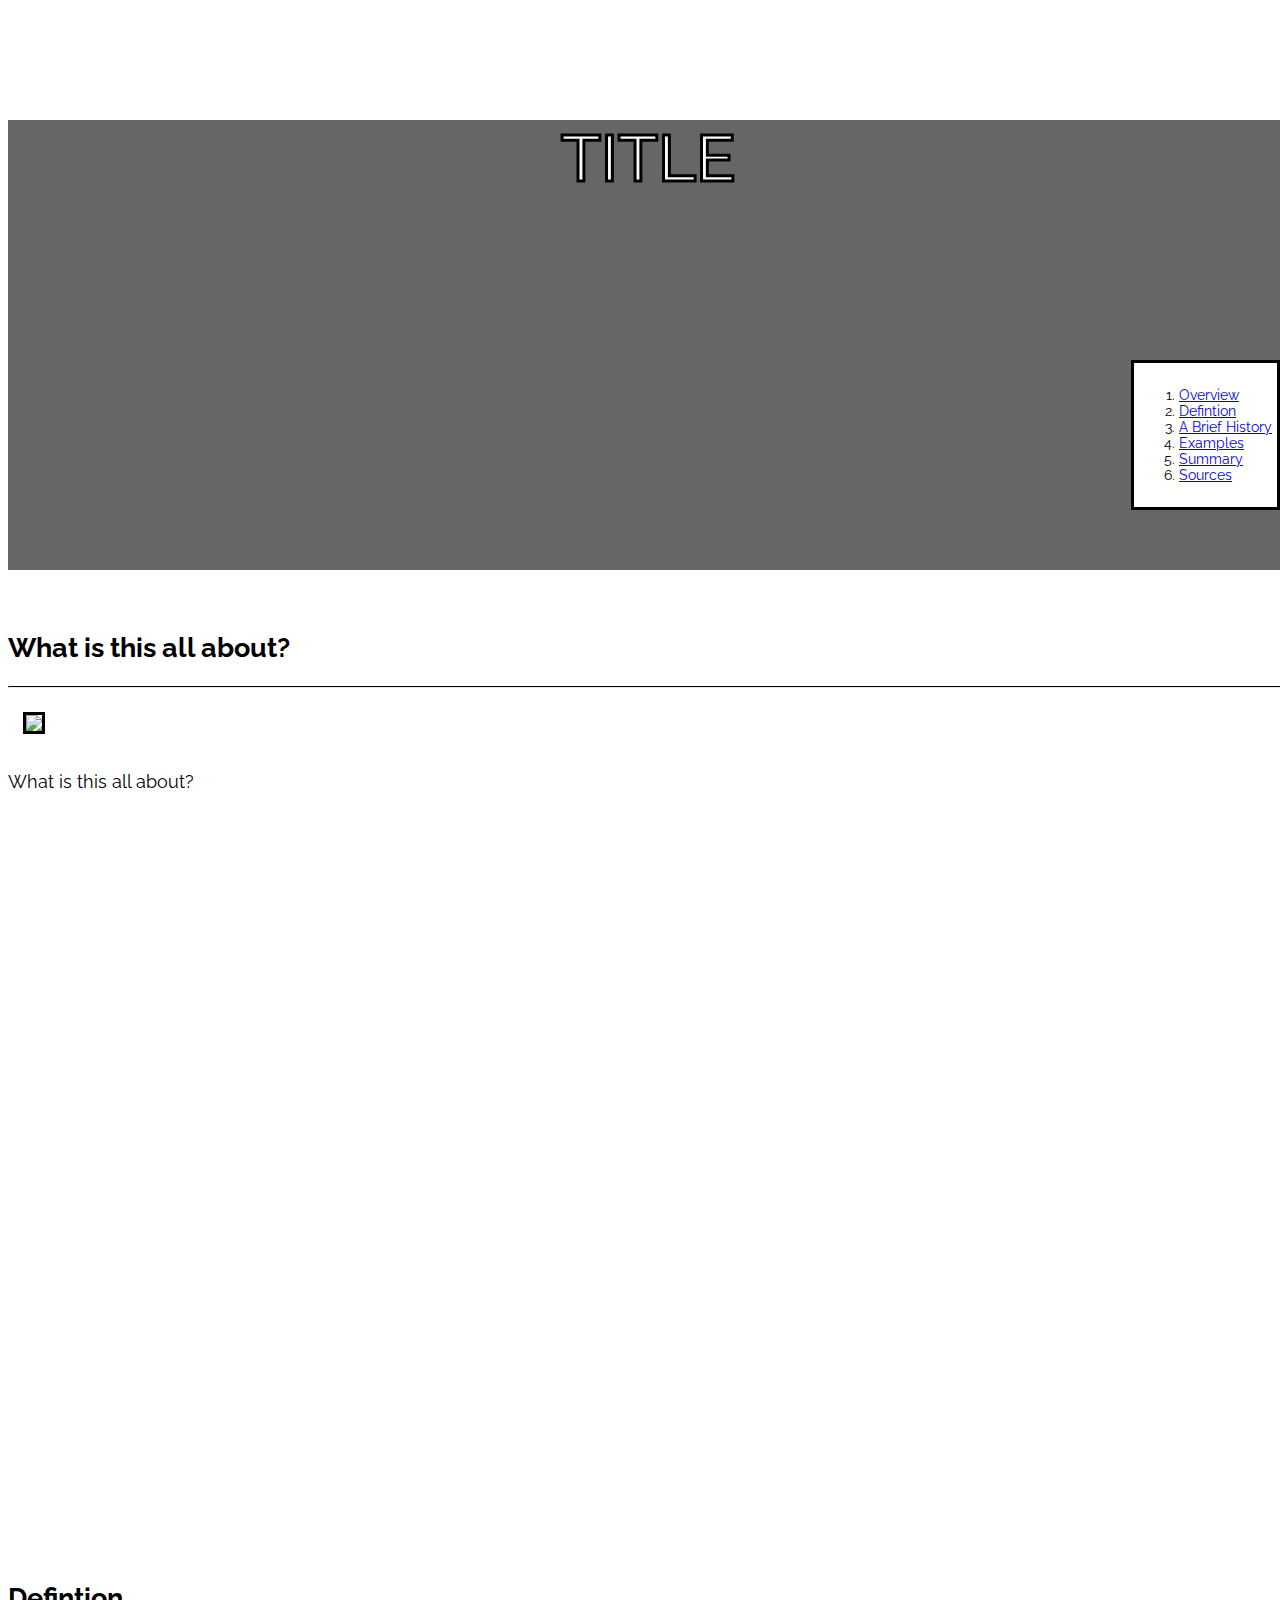
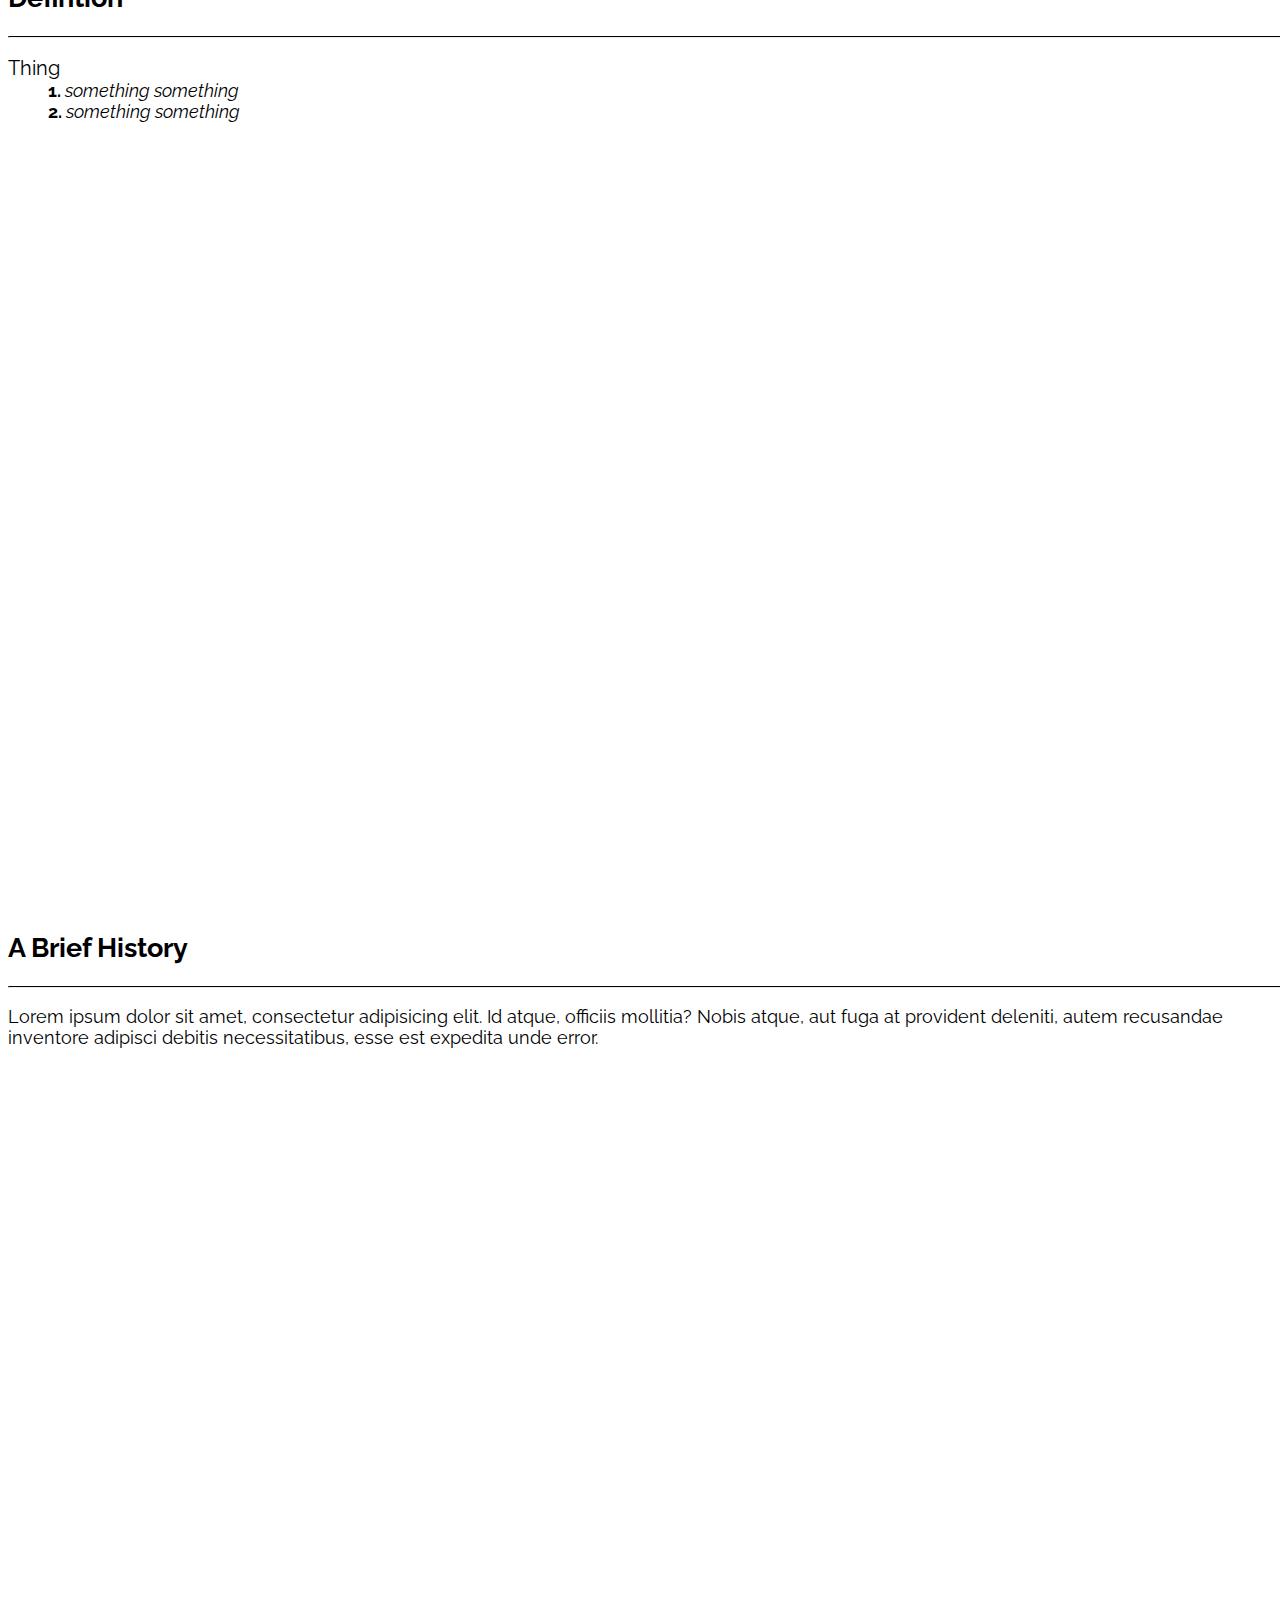
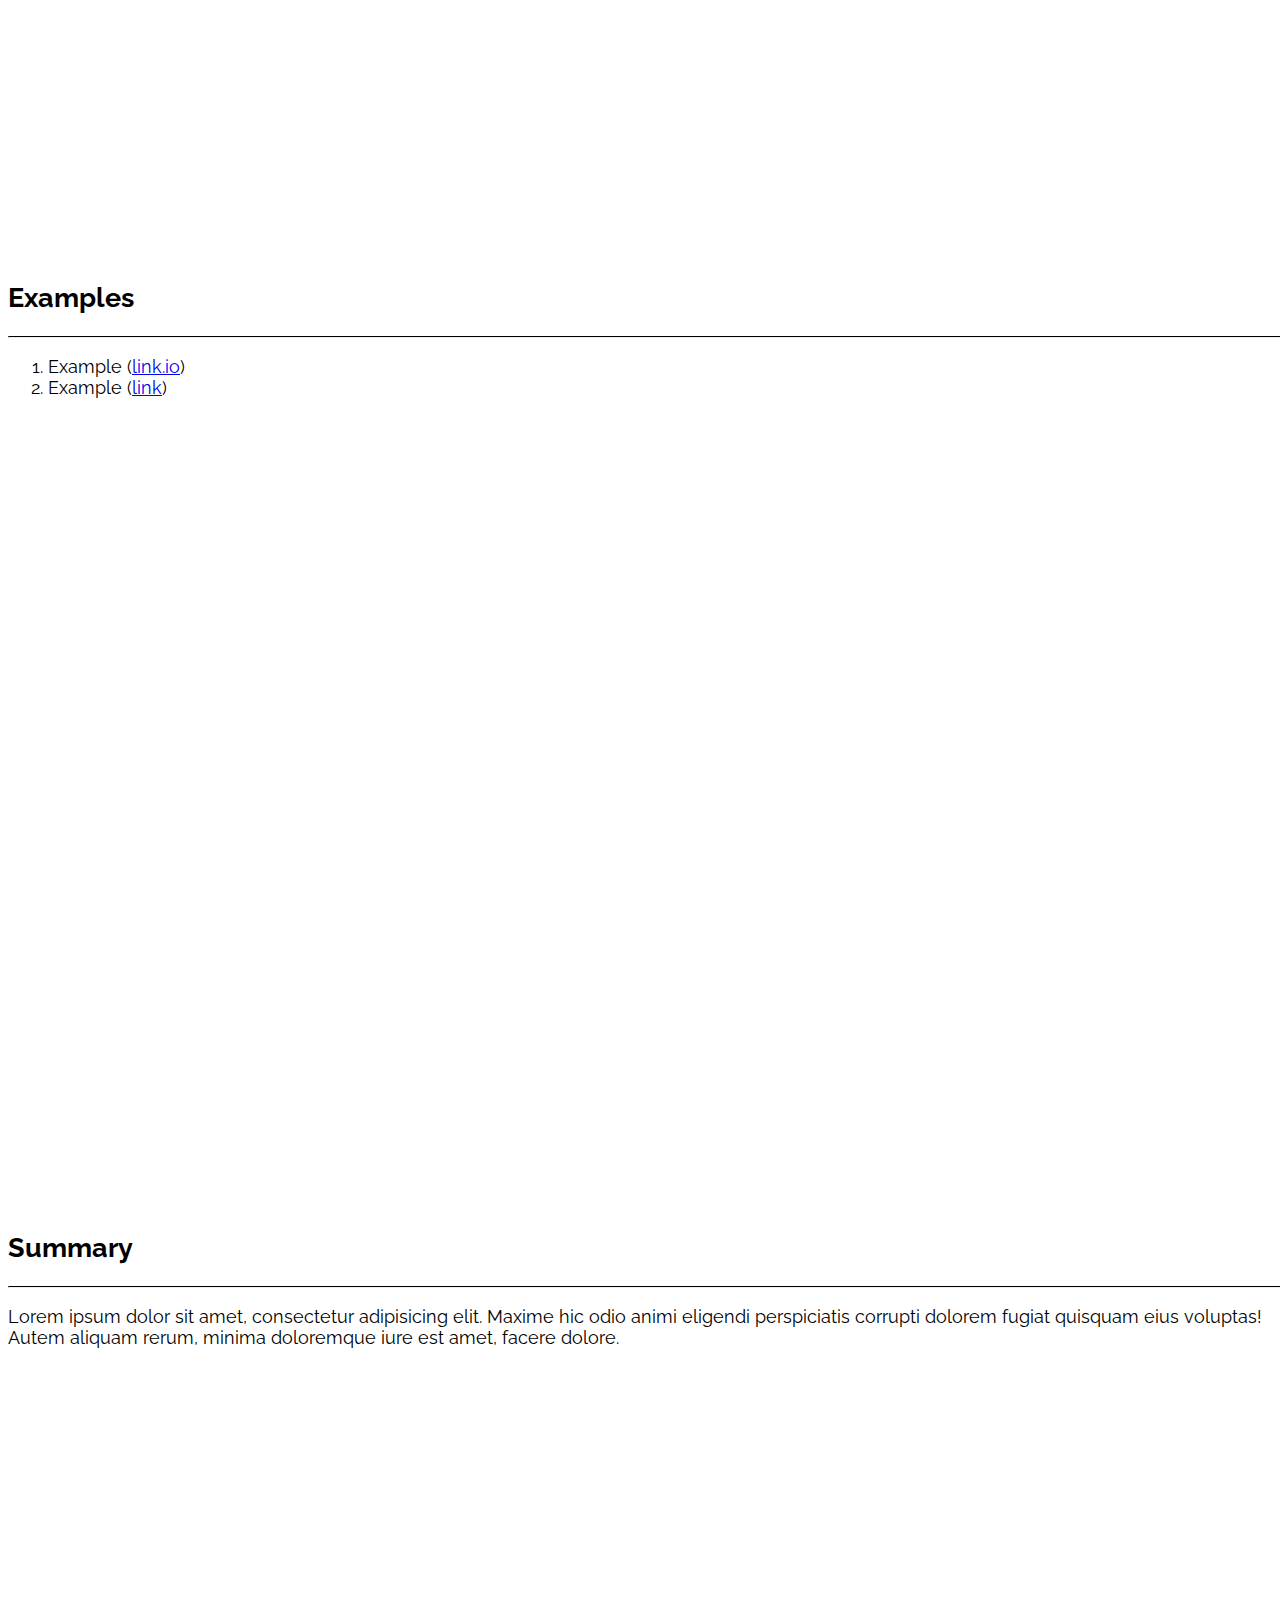
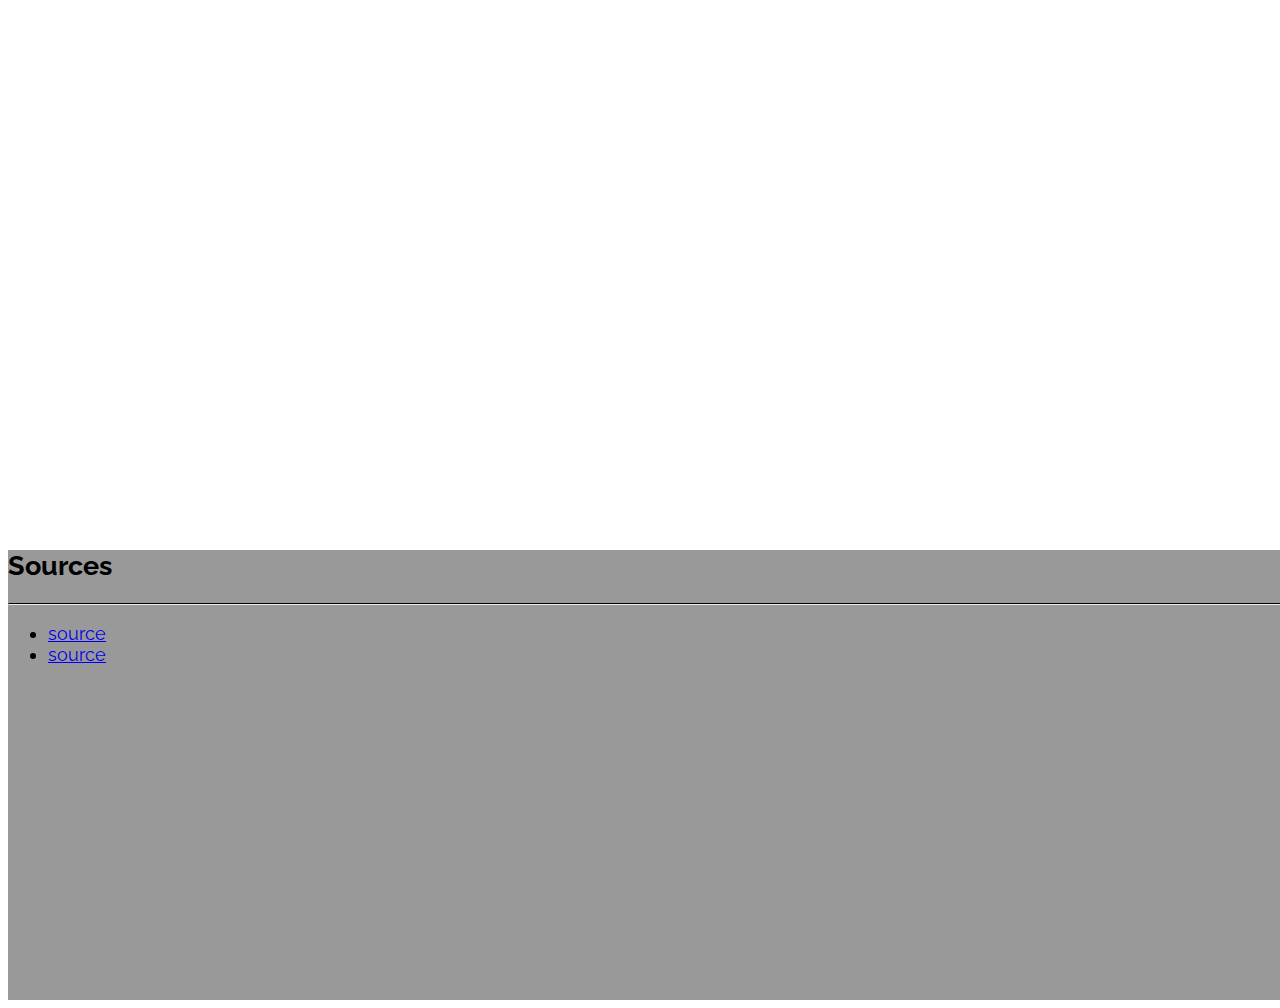
==== prototypical/index.html @ d93d0584 "prototypical presentation started" ====
<!DOCTYPE html>
<html lang="en">
<head>

	<!-- Basic Page Needs
  –––––––––––––––––––––––––––––––––––––––––––––––––– -->
	<meta charset="utf-8">
	<meta http-equiv="X-UA-Compatible" content="IE=edge">
	<meta name="viewport" content="width=device-width, initial-scale=1">
	<meta name="description" content="">
	<meta name="author" content="">
	<title>TITLE</title>
  <!--
      __                      _____                    _____     _   _       _
   __|  |___ _____ ___ ___   |  _  |___ ___ ___ ___   | __  |_ _| |_| |___ _| |___ ___
  |  |  | .'|     | -_|_ -|  |     | .'|  _| . |   |  |    -| | |  _| | -_| . | . | -_|
  |_____|__,|_|_|_|___|___|  |__|__|__,|_| |___|_|_|  |__|__|___|_| |_|___|___|_  |___|
                                                                              |___|
  -->

	<!-- FONT
  –––––––––––––––––––––––––––––––––––––––––––––––––– -->
	<link href='http://fonts.googleapis.com/css?family=Raleway:400,500' rel='stylesheet' type='text/css'>
	<link href='http://fonts.googleapis.com/css?family=Josefin+Slab:300' rel='stylesheet' type='text/css'>

  	<!-- CSS
  –––––––––––––––––––––––––––––––––––––––––––––––––– -->
	<link rel="stylesheet" href="https://maxcdn.bootstrapcdn.com/bootstrap/3.3.6/css/bootstrap.min.css" integrity="sha384-1q8mTJOASx8j1Au+a5WDVnPi2lkFfwwEAa8hDDdjZlpLegxhjVME1fgjWPGmkzs7" crossorigin="anonymous">
	<link rel="stylesheet" type="text/css" href="assets/style.css">

	<!-- Primary Page Layout
	–––––––––––––––––––––––––––––––––––––––––––––––––– -->
</head>
<body class="container-fluid">
	<header class="row">
		<h1 class="col-xs-10 col-xs-offset-1">TITLE</h1>
	</header>
	<main class="row">
		<nav class="col-xs-3 navbar-fixed pull-right">
			<ol>
				<li><a href="#what" class="scroll">Overview</a></li>
				<li><a href="#def" class="scroll">Defintion</a></li>
				<li><a href="#hist" class="scroll">A Brief History</a></li>
				<li><a href="#exmp" class="scroll">Examples</a></li>
				<li><a href="#sum" class="scroll">Summary</a></li>
				<li><a href="#sources" class="scroll">Sources</a></li>
			</ol>
		</nav>
		<section class="col-xs-7 col-xs-offset-1" id="what">
			<h2>What is this all about?</h2>
			<hr />
			<img class="pull-right" src="https://media.giphy.com/media/jcxtvm2bsZDH2/giphy.gif">
			<div>
				<p>What is this all about?</p>
			</div>
		</section>
		<section class="col-xs-7 col-xs-offset-1" id="def">
			<h2>Defintion</h2>
			<hr />
			<dl>
				<dt>Thing</dt>
				<dd><b>1.</b> something something</dd>
				<dd><b>2.</b> something something</dd>
			</dl>
		</section>
		<section class="col-xs-7 col-xs-offset-1" id="hist">
			<h2>A Brief History</h2>
			<hr />
			<p>Lorem ipsum dolor sit amet, consectetur adipisicing elit. Id atque, officiis mollitia? Nobis atque, aut fuga at provident deleniti, autem recusandae inventore adipisci debitis necessitatibus, esse est expedita unde error.</p>
		</section>
		<section class="col-xs-7 col-xs-offset-1" id="exmp">
			<h2>Examples</h2>
			<hr />
			<ol>
				<li>Example (<a href="https://mustache.github.io/">link.io</a>)</li>
				<li>Example (<a href="http://handlebarsjs.com/">link</a>)</li>
			</ol>
		</section>
		<section class="col-xs-7 col-xs-offset-1" id="sum">
			<h2>Summary</h2>
			<hr />
			<p>Lorem ipsum dolor sit amet, consectetur adipisicing elit. Maxime hic odio animi eligendi perspiciatis corrupti dolorem fugiat quisquam eius voluptas! Autem aliquam rerum, minima doloremque iure est amet, facere dolore.</p>
		</section>
	</main>
	<footer class="row">
		<div class="col-xs-7 col-xs-offset-1" id="sources">
			<h2>Sources</h2>
			<hr />
			<ul>
				<li><a href="http://ejohn.org/blog/javascript-micro-templating/">source</a></li>
				<li><a href="https://www.smashingmagazine.com/2012/12/client-side-templating/">source</a></li>
			</ul>
		</div>
	</footer>

	<!-- SCRIPTS
  –––––––––––––––––––––––––––––––––––––––––––––––––– -->
	<script src="https://ajax.googleapis.com/ajax/libs/jquery/2.2.0/jquery.min.js"></script>
	<script src="https://maxcdn.bootstrapcdn.com/bootstrap/3.3.6/js/bootstrap.min.js" integrity="sha384-0mSbJDEHialfmuBBQP6A4Qrprq5OVfW37PRR3j5ELqxss1yVqOtnepnHVP9aJ7xS" crossorigin="anonymous"></script>
	<script src="assets/scripts.js"></script>

	<!-- End Document
  –––––––––––––––––––––––––––––––––––––––––––––––––– -->
</body>
</html>
---- prototypical/assets/style.css ----
body {
	// background: url(../assets/img/texturetastic_gray.png);
	background-repeat: repeat;
	font-family: 'Raleway', sans-serif;
	font-size: 18px;
	color: #000;
	width: 100%;
}

header {
	background-color: #666;
	height: 50vh;
}

footer {
	background-color: #999;
	height: 50vh;
}

h1 {
	color: #fff;
	-webkit-text-stroke: 3px black;
	margin-top: 120px;
	font-size: 65px;
	font-weight: 500;
	text-align: center;
}

nav {
	background-color: #fff;
	border: 3px solid #000;
	font-size: 14px;
	padding: 10px 5px;
}

nav.navbar-fixed {
	position: fixed;
	top: 40vh;
	right: 0;
}

section {
	height: 900px;
	padding: 10px 0;
	margin: 30px 0;
}

section#resig {
	height: 1700px;
}

hr {
	border-top: 1px solid #000;
}

img {
	border: 3px solid #000;
	max-height: 200px;
	margin: 15px;
}

dl {}

dt { font-size: 20px; }

dd { font-style: italic; }

dd>b {
	font-style: normal;
}

code { padding: 0; }

code ol {
	background-color: #fff;
	width: 100%;
	-webkit-margin-start: 10px;
	-webkit-padding-start: 50px;
}
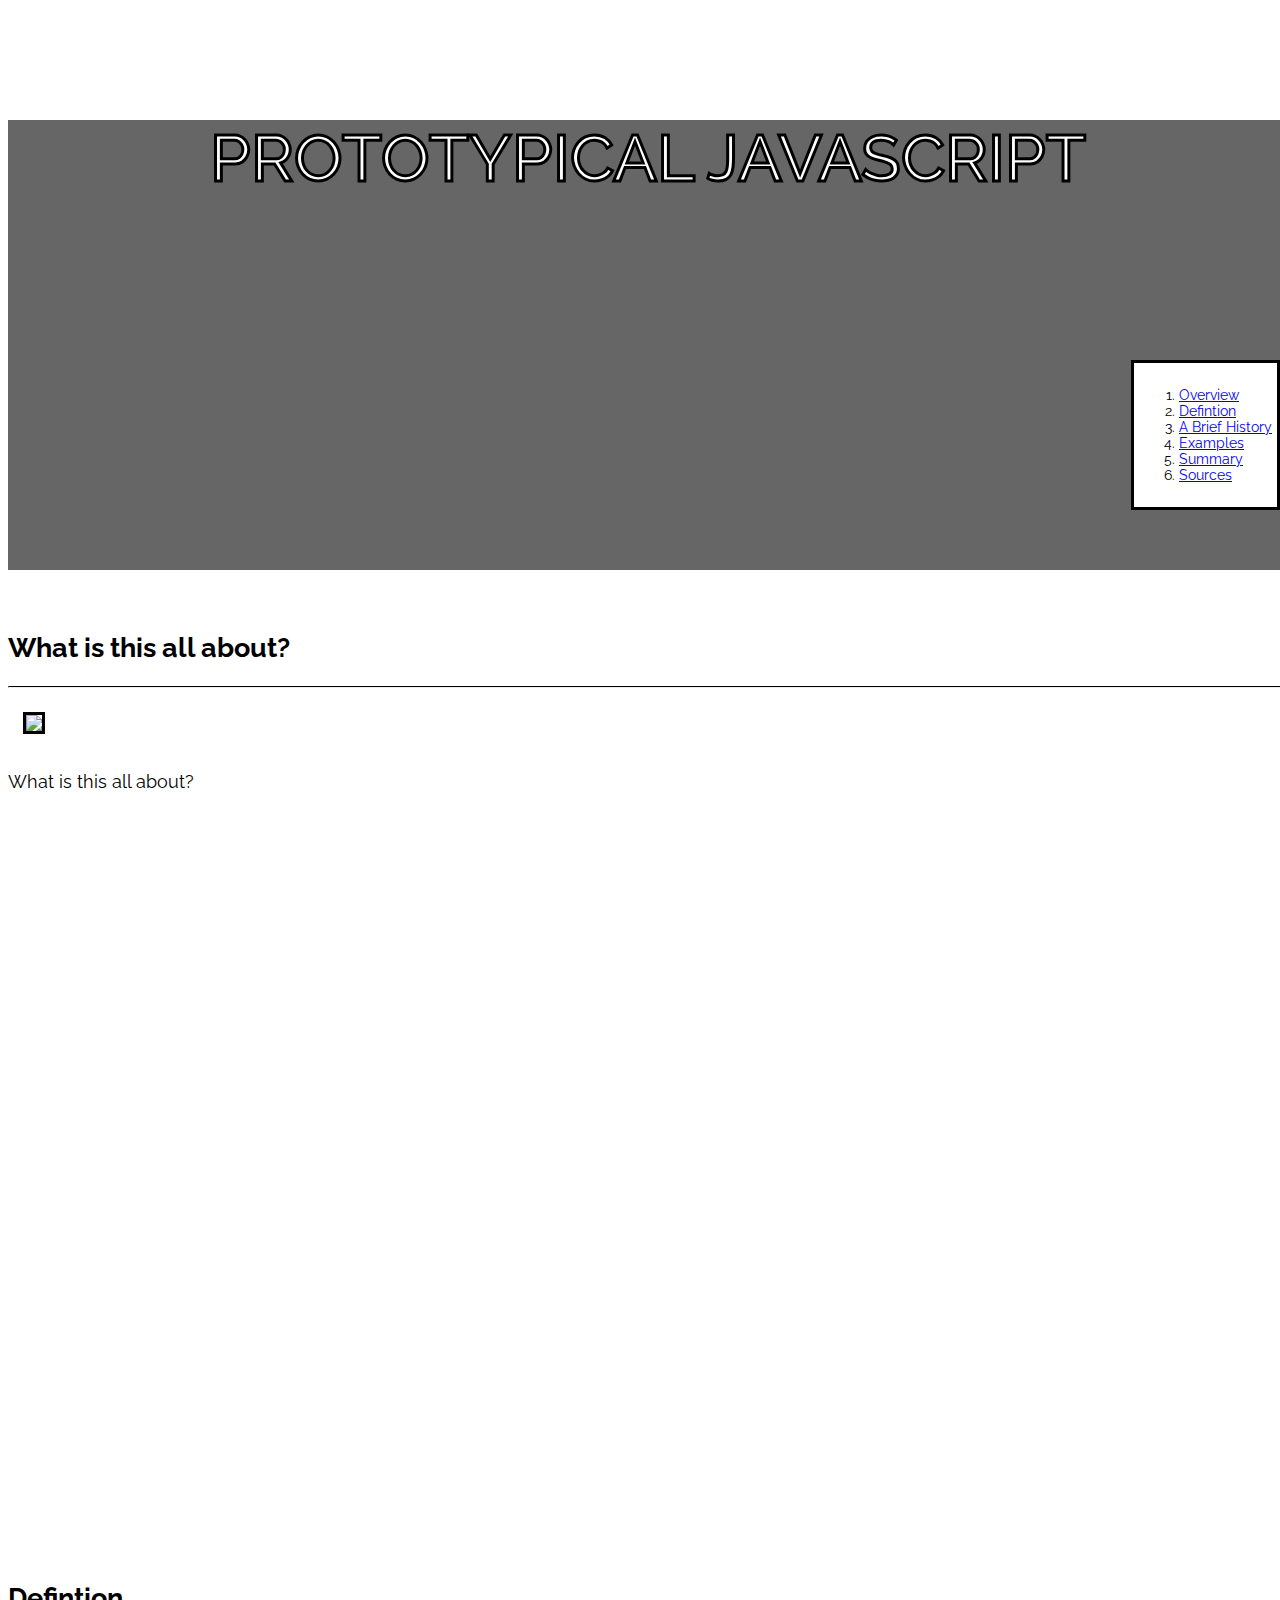
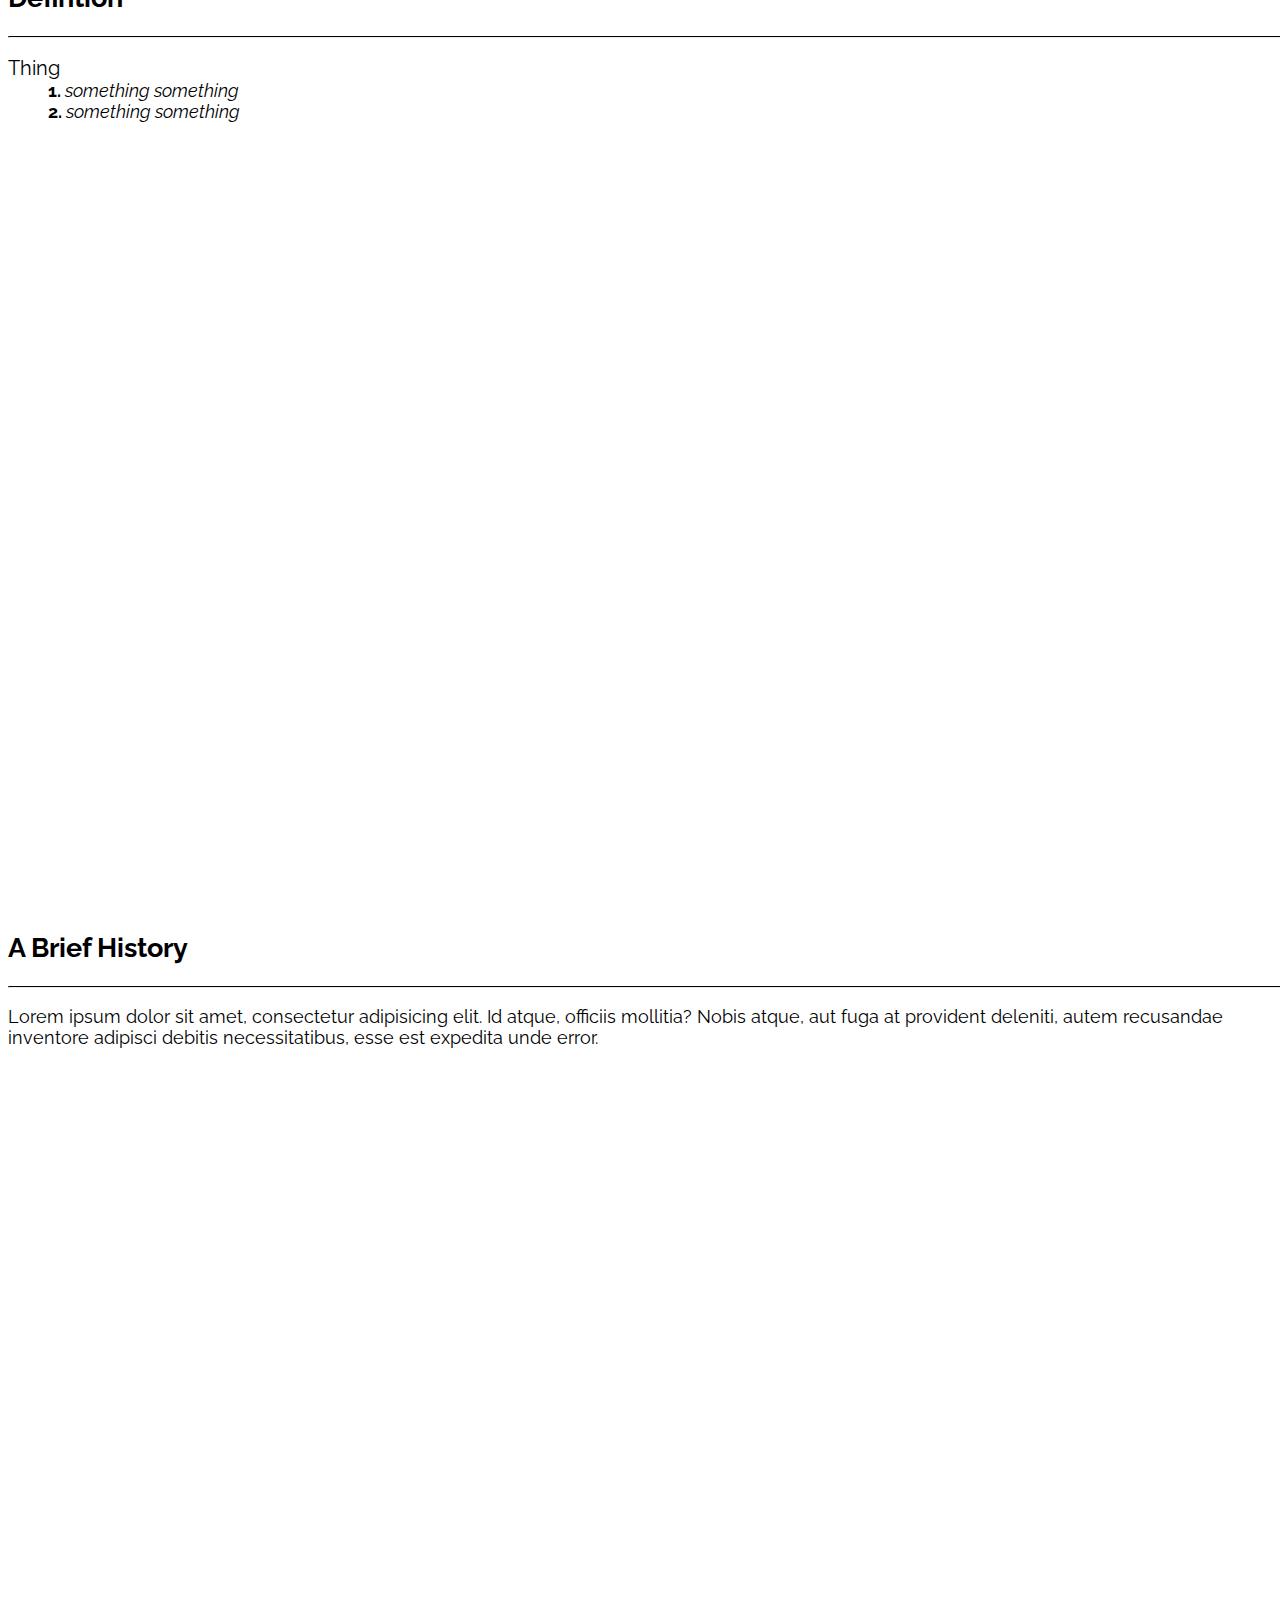
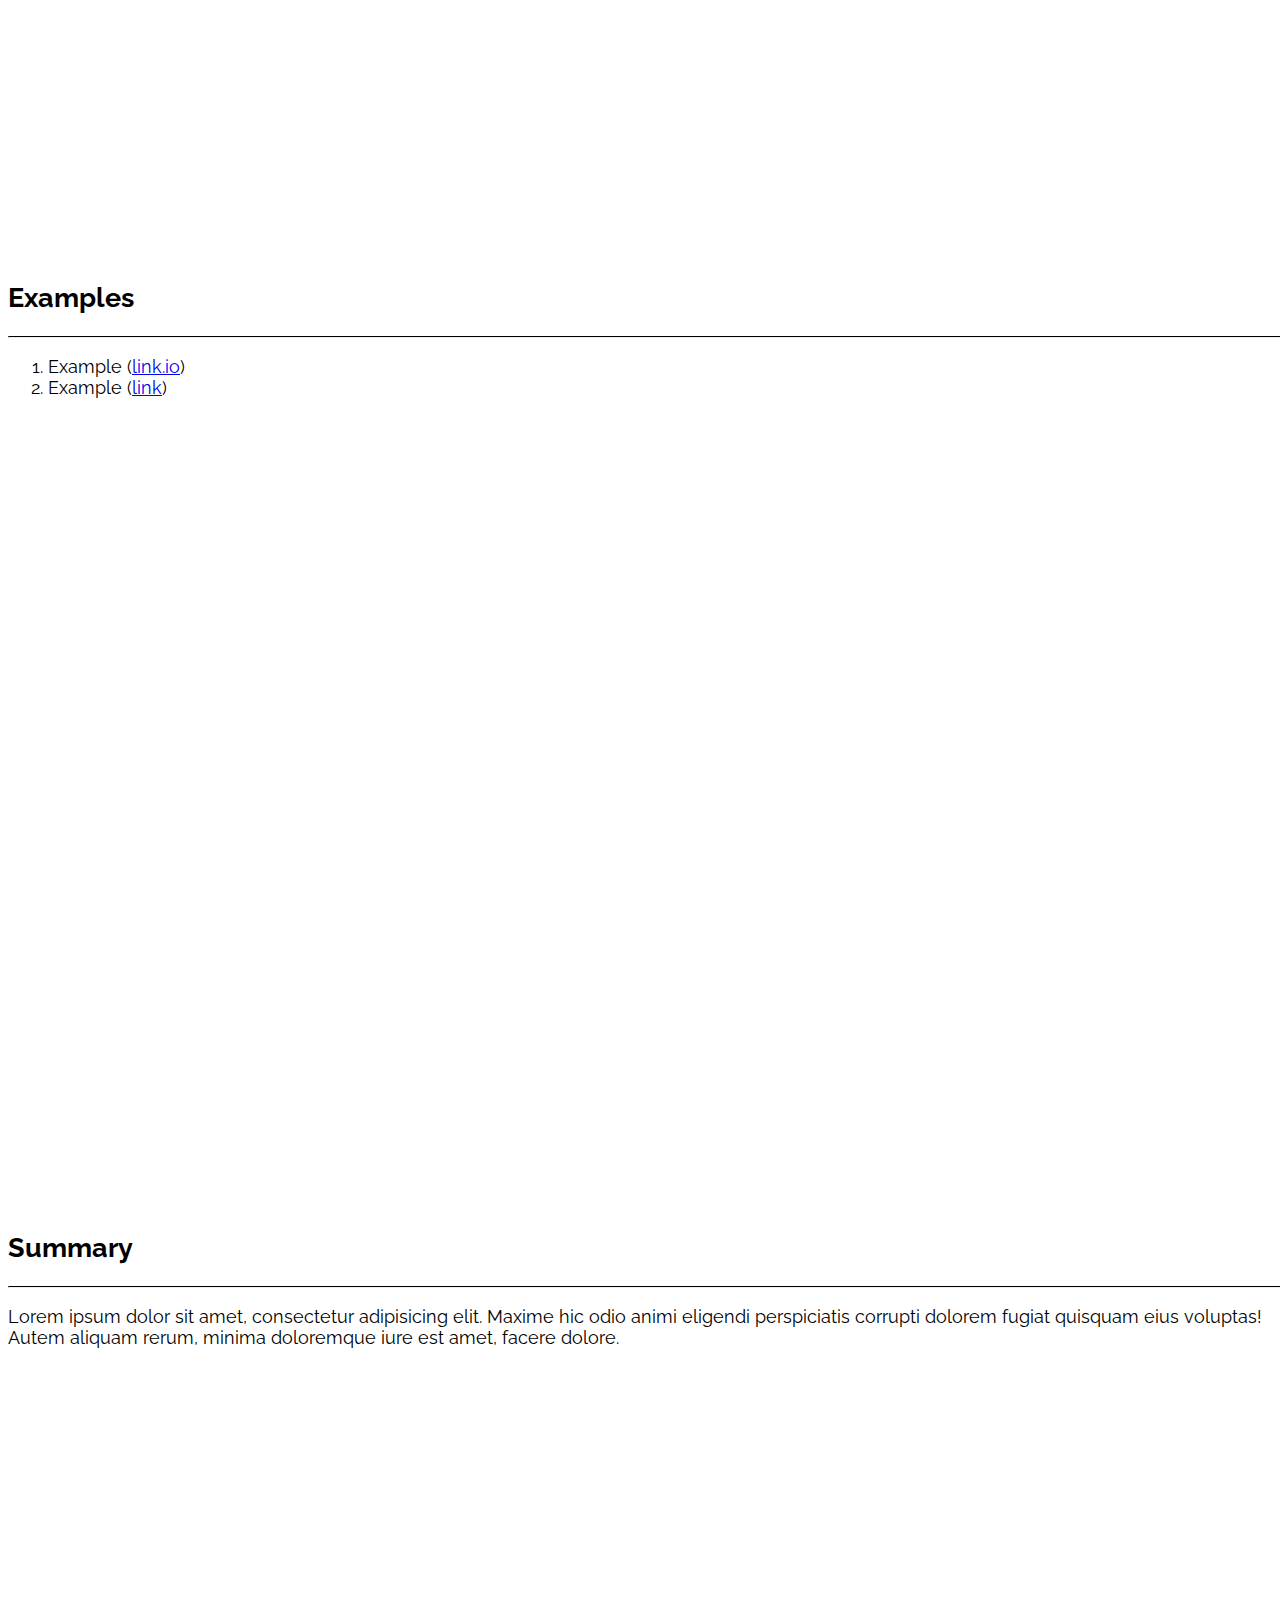
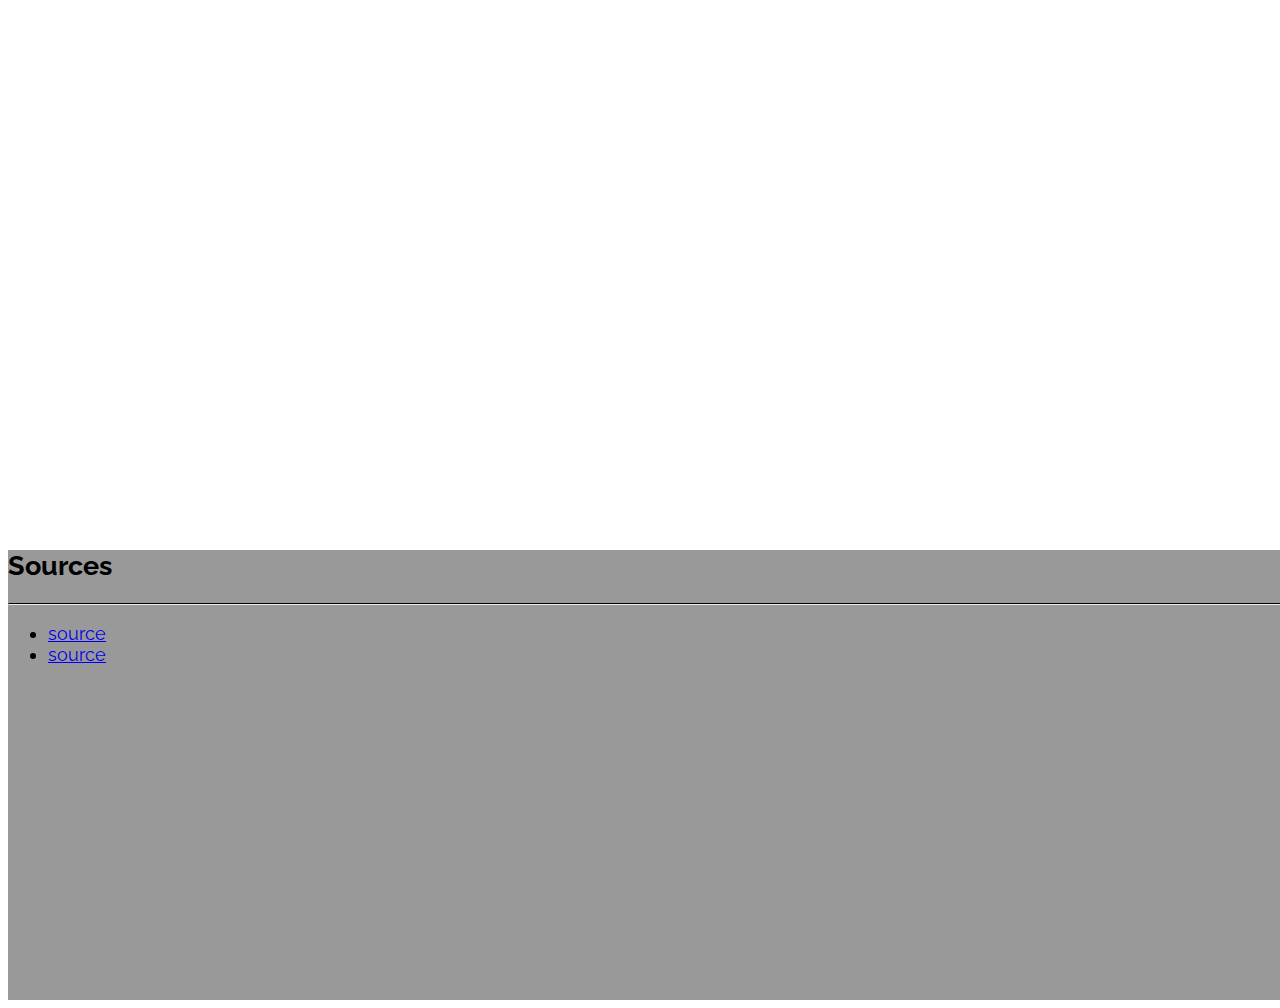
==== commit 8d65730d: "..." ====
--- a/prototypical/index.html
+++ b/prototypical/index.html
@@ -9,7 +9,7 @@
 	<meta name="viewport" content="width=device-width, initial-scale=1">
 	<meta name="description" content="">
 	<meta name="author" content="">
-	<title>TITLE</title>
+	<title>PROTOTYPICAL JAVASCRIPT</title>
   <!--
       __                      _____                    _____     _   _       _
    __|  |___ _____ ___ ___   |  _  |___ ___ ___ ___   | __  |_ _| |_| |___ _| |___ ___
@@ -33,7 +33,7 @@
 </head>
 <body class="container-fluid">
 	<header class="row">
-		<h1 class="col-xs-10 col-xs-offset-1">TITLE</h1>
+		<h1 class="col-xs-10 col-xs-offset-1">PROTOTYPICAL JAVASCRIPT</h1>
 	</header>
 	<main class="row">
 		<nav class="col-xs-3 navbar-fixed pull-right">
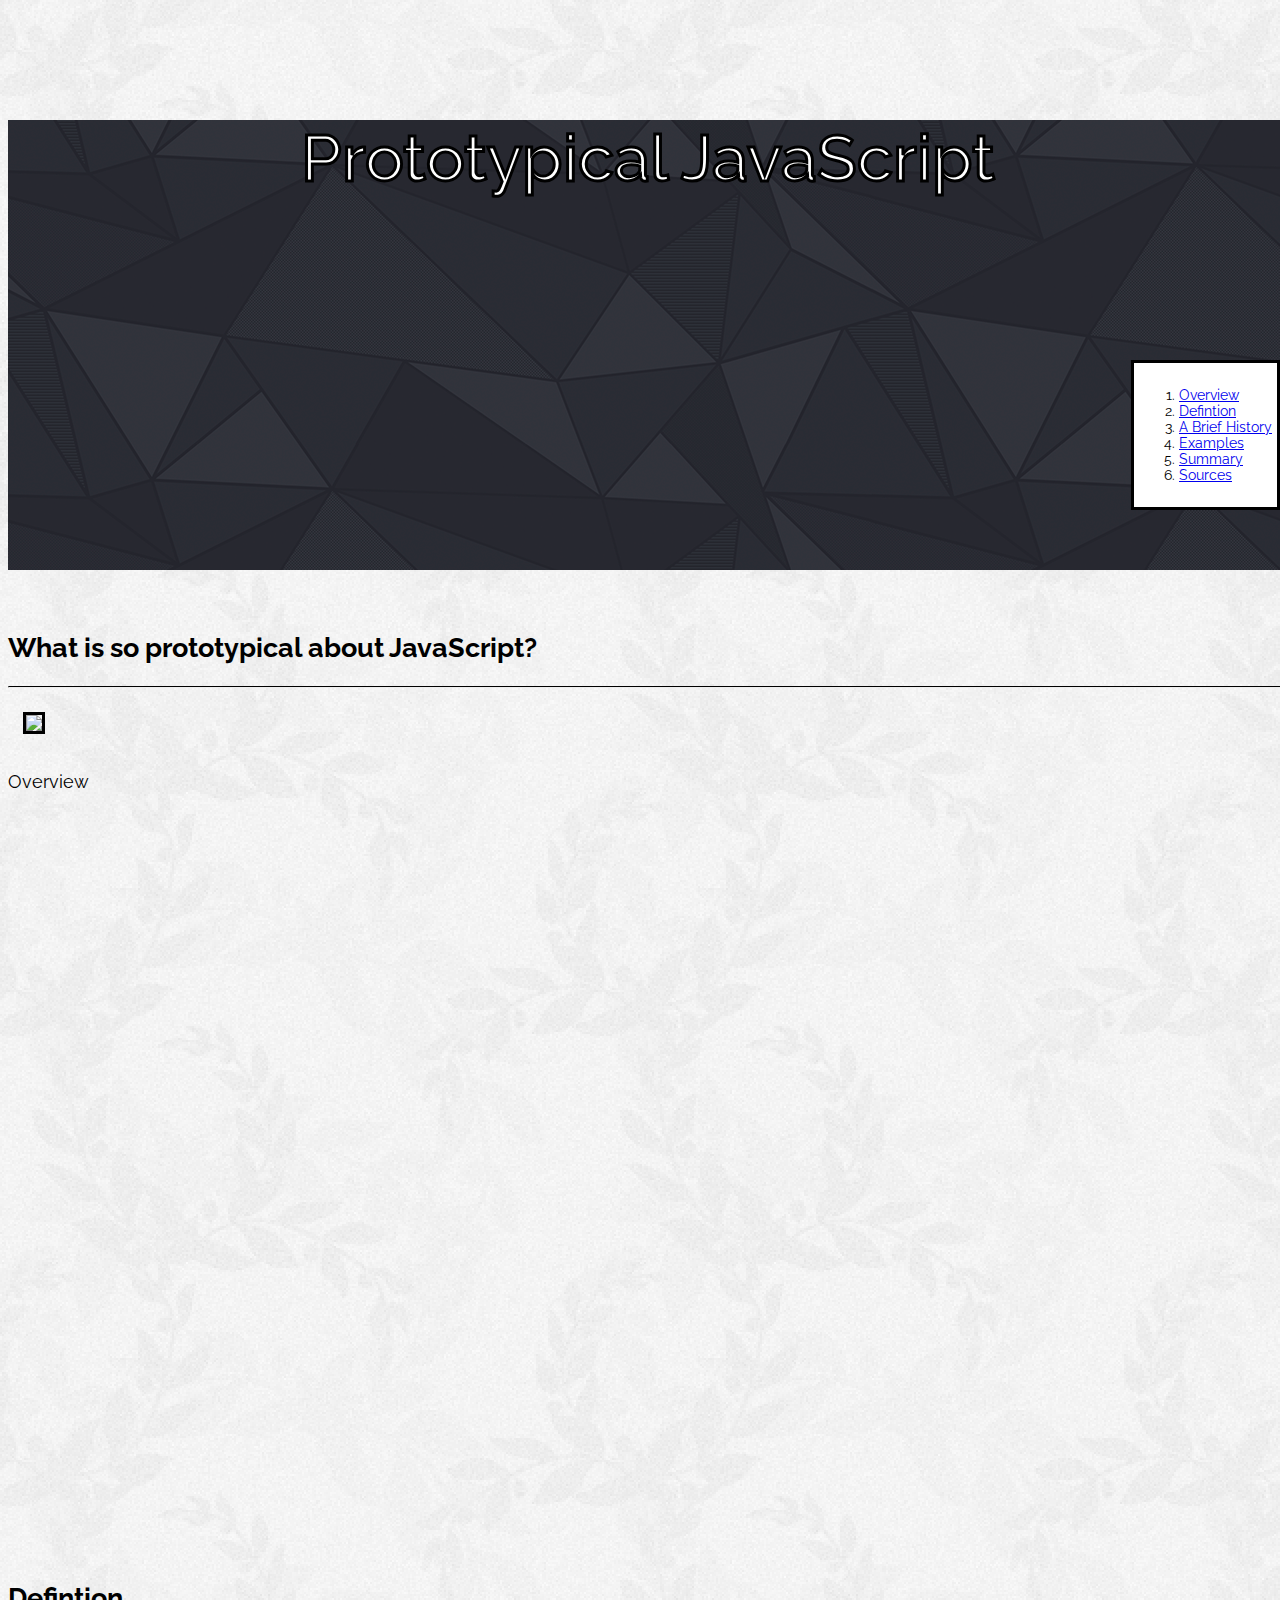
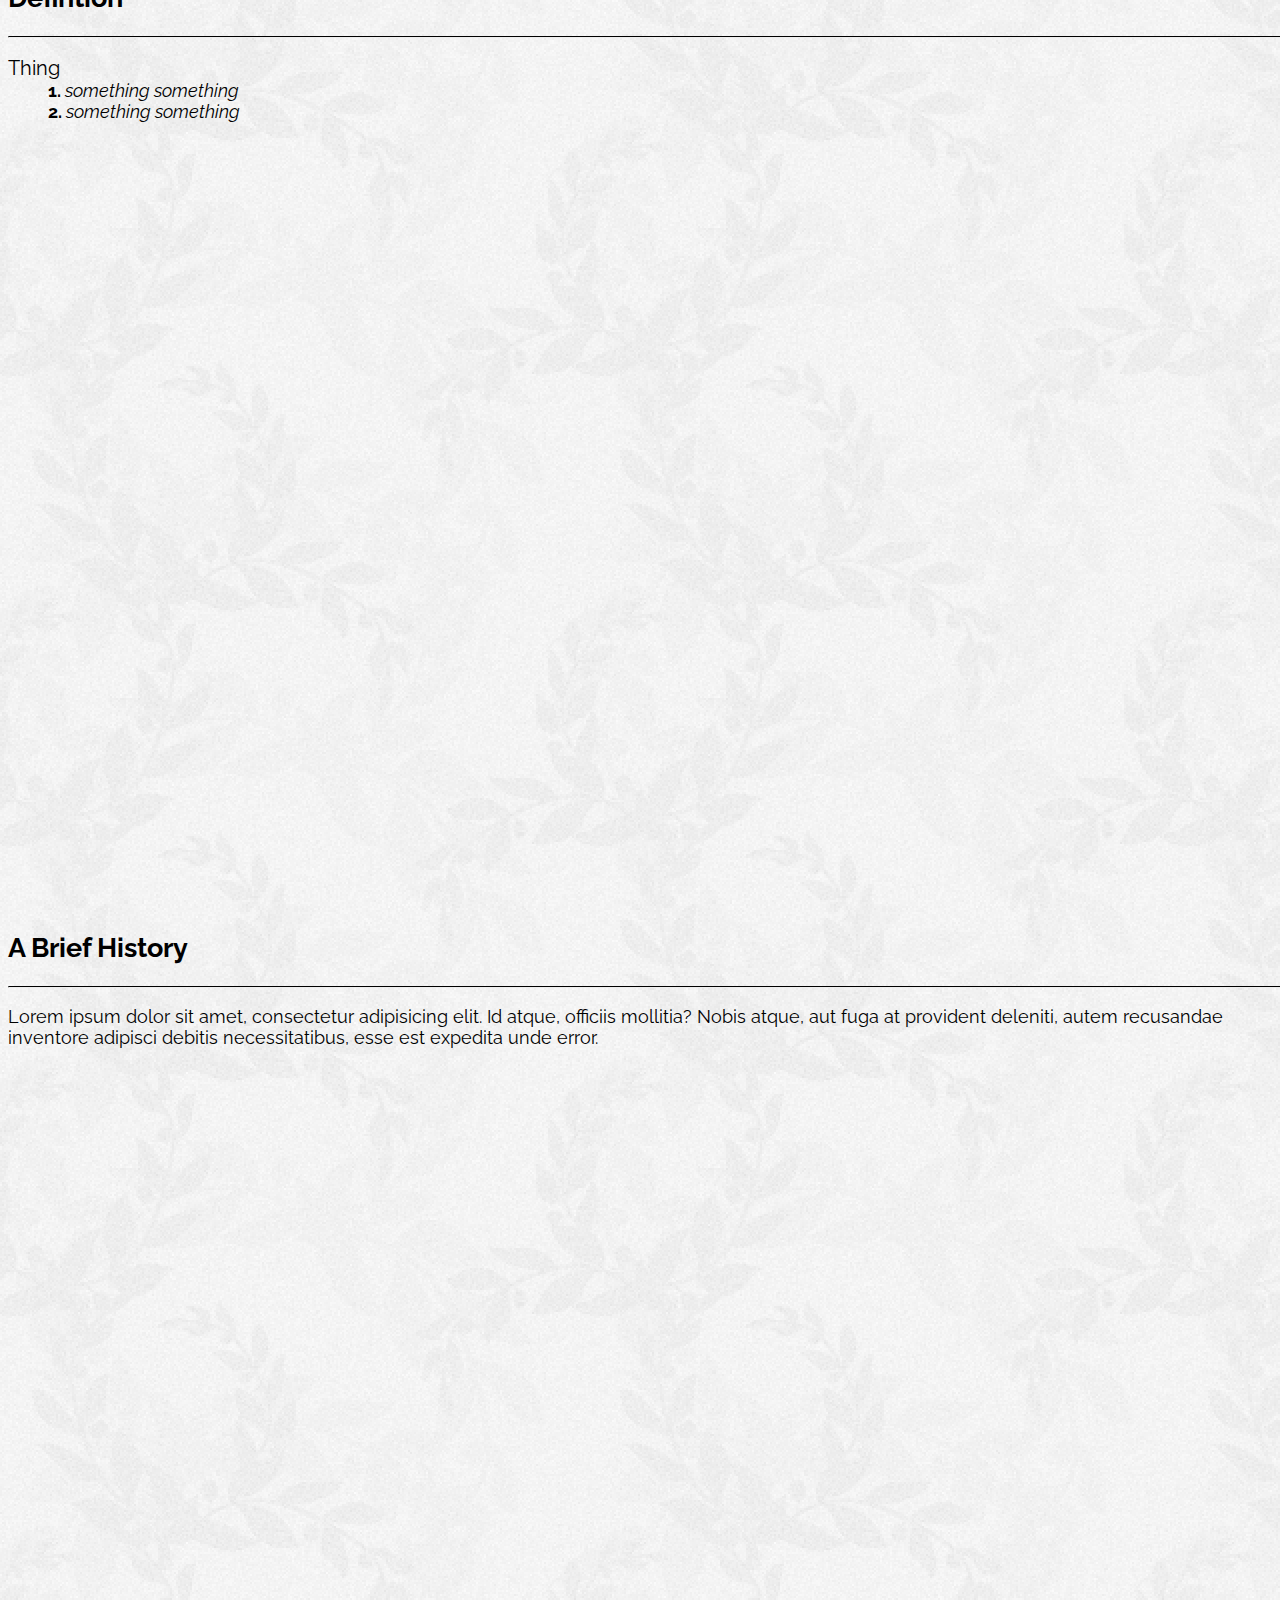
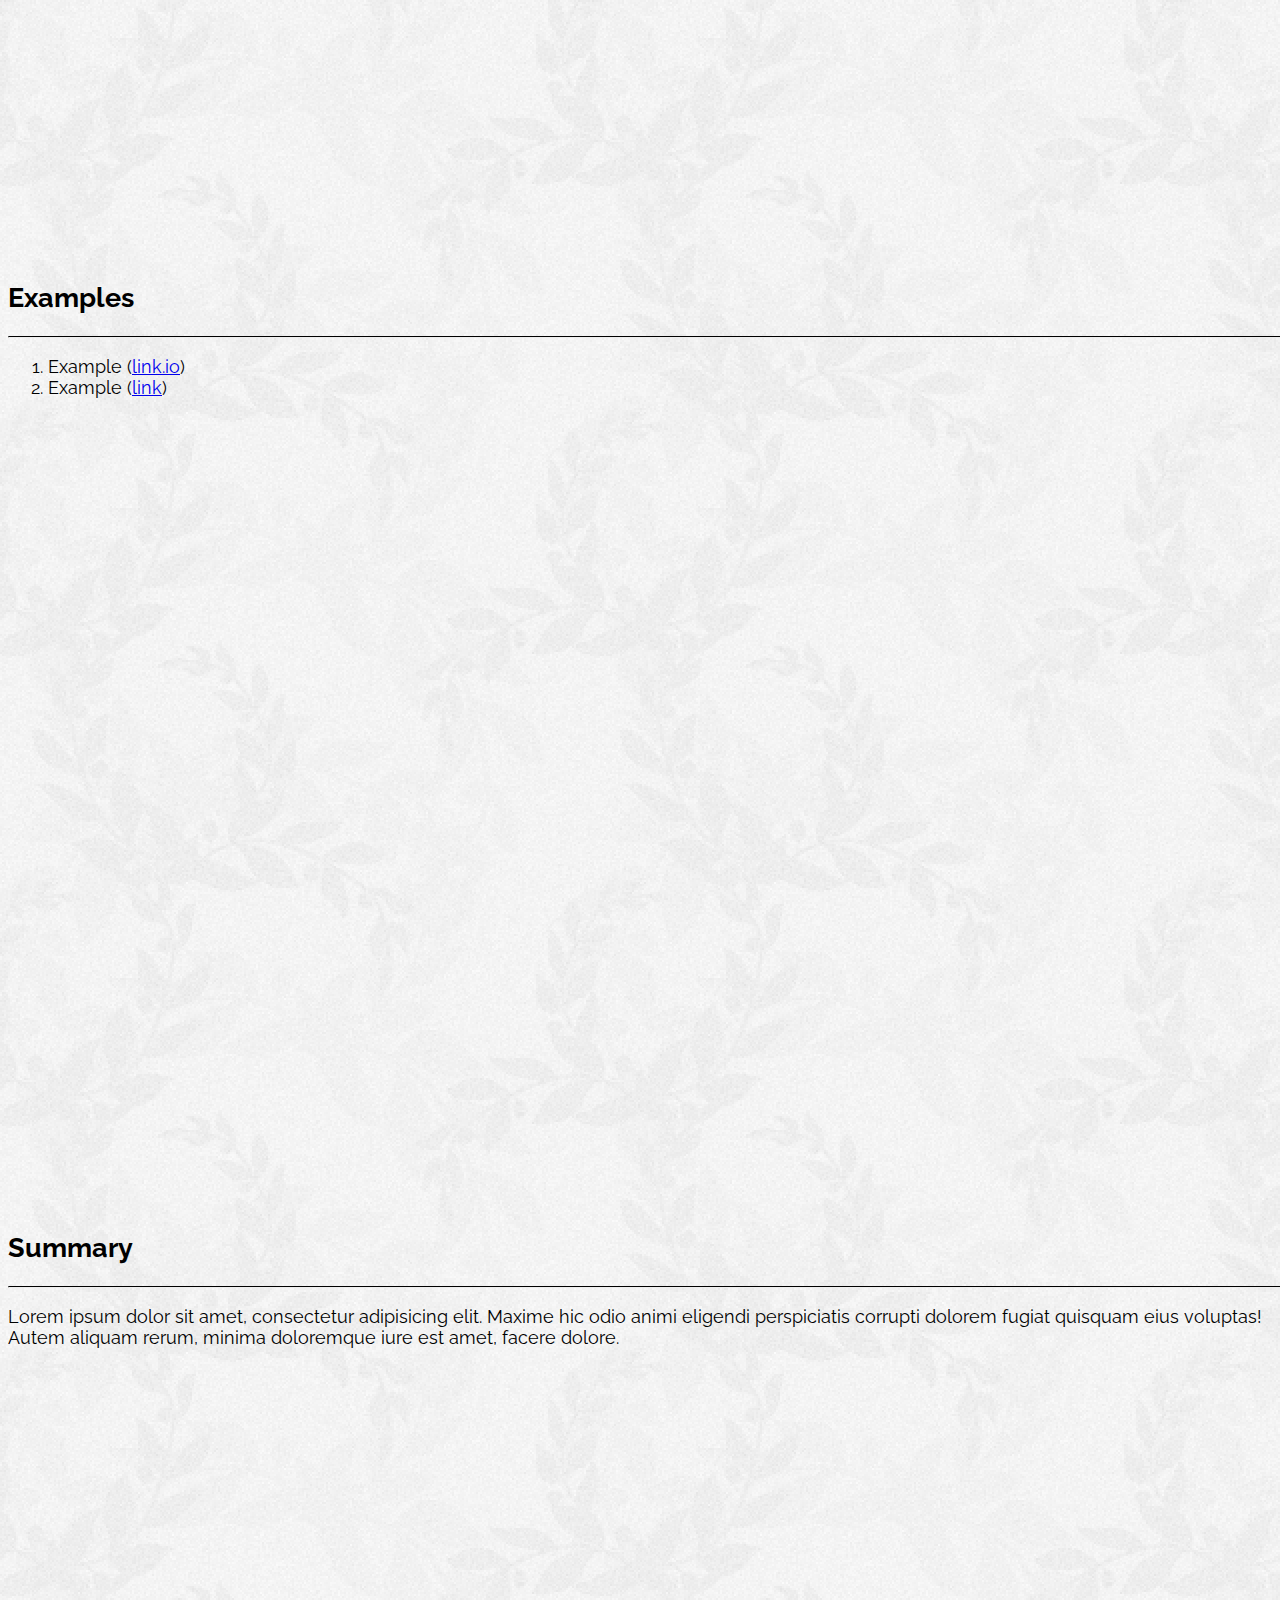
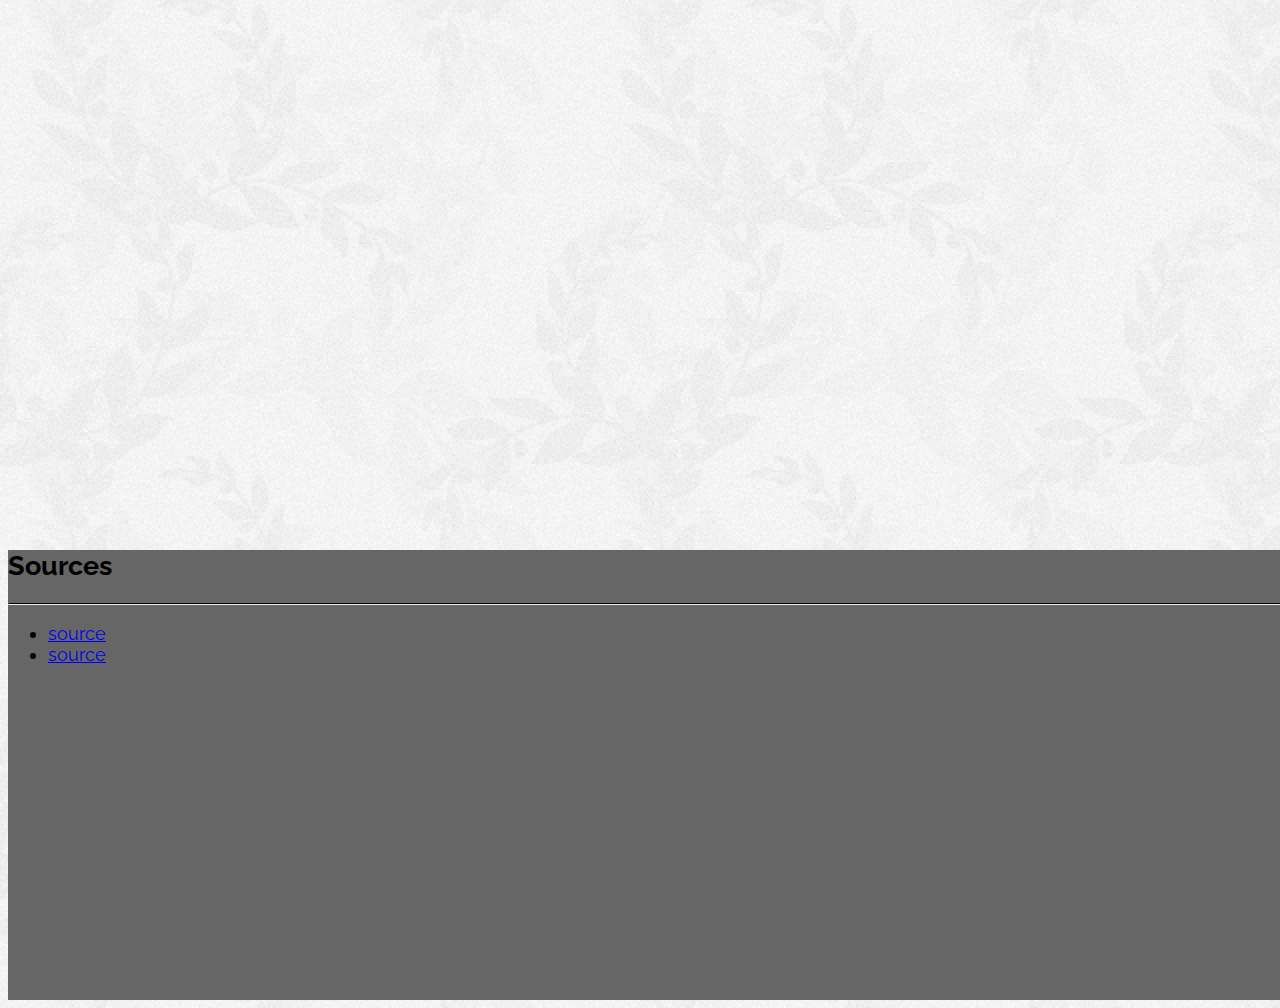
==== commit 7d15f373: "some styling - and lots of mirth in readme" ====
--- a/prototypical/index.html
+++ b/prototypical/index.html
@@ -9,7 +9,7 @@
 	<meta name="viewport" content="width=device-width, initial-scale=1">
 	<meta name="description" content="">
 	<meta name="author" content="">
-	<title>PROTOTYPICAL JAVASCRIPT</title>
+	<title>Prototypical JavaScript</title>
   <!--
       __                      _____                    _____     _   _       _
    __|  |___ _____ ___ ___   |  _  |___ ___ ___ ___   | __  |_ _| |_| |___ _| |___ ___
@@ -33,7 +33,7 @@
 </head>
 <body class="container-fluid">
 	<header class="row">
-		<h1 class="col-xs-10 col-xs-offset-1">PROTOTYPICAL JAVASCRIPT</h1>
+		<h1 class="col-xs-10 col-xs-offset-1">Prototypical JavaScript</h1>
 	</header>
 	<main class="row">
 		<nav class="col-xs-3 navbar-fixed pull-right">
@@ -47,11 +47,12 @@
 			</ol>
 		</nav>
 		<section class="col-xs-7 col-xs-offset-1" id="what">
-			<h2>What is this all about?</h2>
+			<h2>What is so prototypical about JavaScript?</h2>
 			<hr />
 			<img class="pull-right" src="https://media.giphy.com/media/jcxtvm2bsZDH2/giphy.gif">
 			<div>
-				<p>What is this all about?</p>
+				<p>Overview</p>
+				<p></p>
 			</div>
 		</section>
 		<section class="col-xs-7 col-xs-offset-1" id="def">
--- a/prototypical/assets/style.css
+++ b/prototypical/assets/style.css
@@ -1,5 +1,5 @@
 body {
-	// background: url(../assets/img/texturetastic_gray.png);
+	background: url(../assets/img/xv_@2X.png);
 	background-repeat: repeat;
 	font-family: 'Raleway', sans-serif;
 	font-size: 18px;
@@ -9,11 +9,13 @@
 
 header {
 	background-color: #666;
+	background: url(../assets/img/07t2mb2.gif);
+	background-repeat: repeat;
 	height: 50vh;
 }
 
 footer {
-	background-color: #999;
+	background-color: #666;
 	height: 50vh;
 }
 
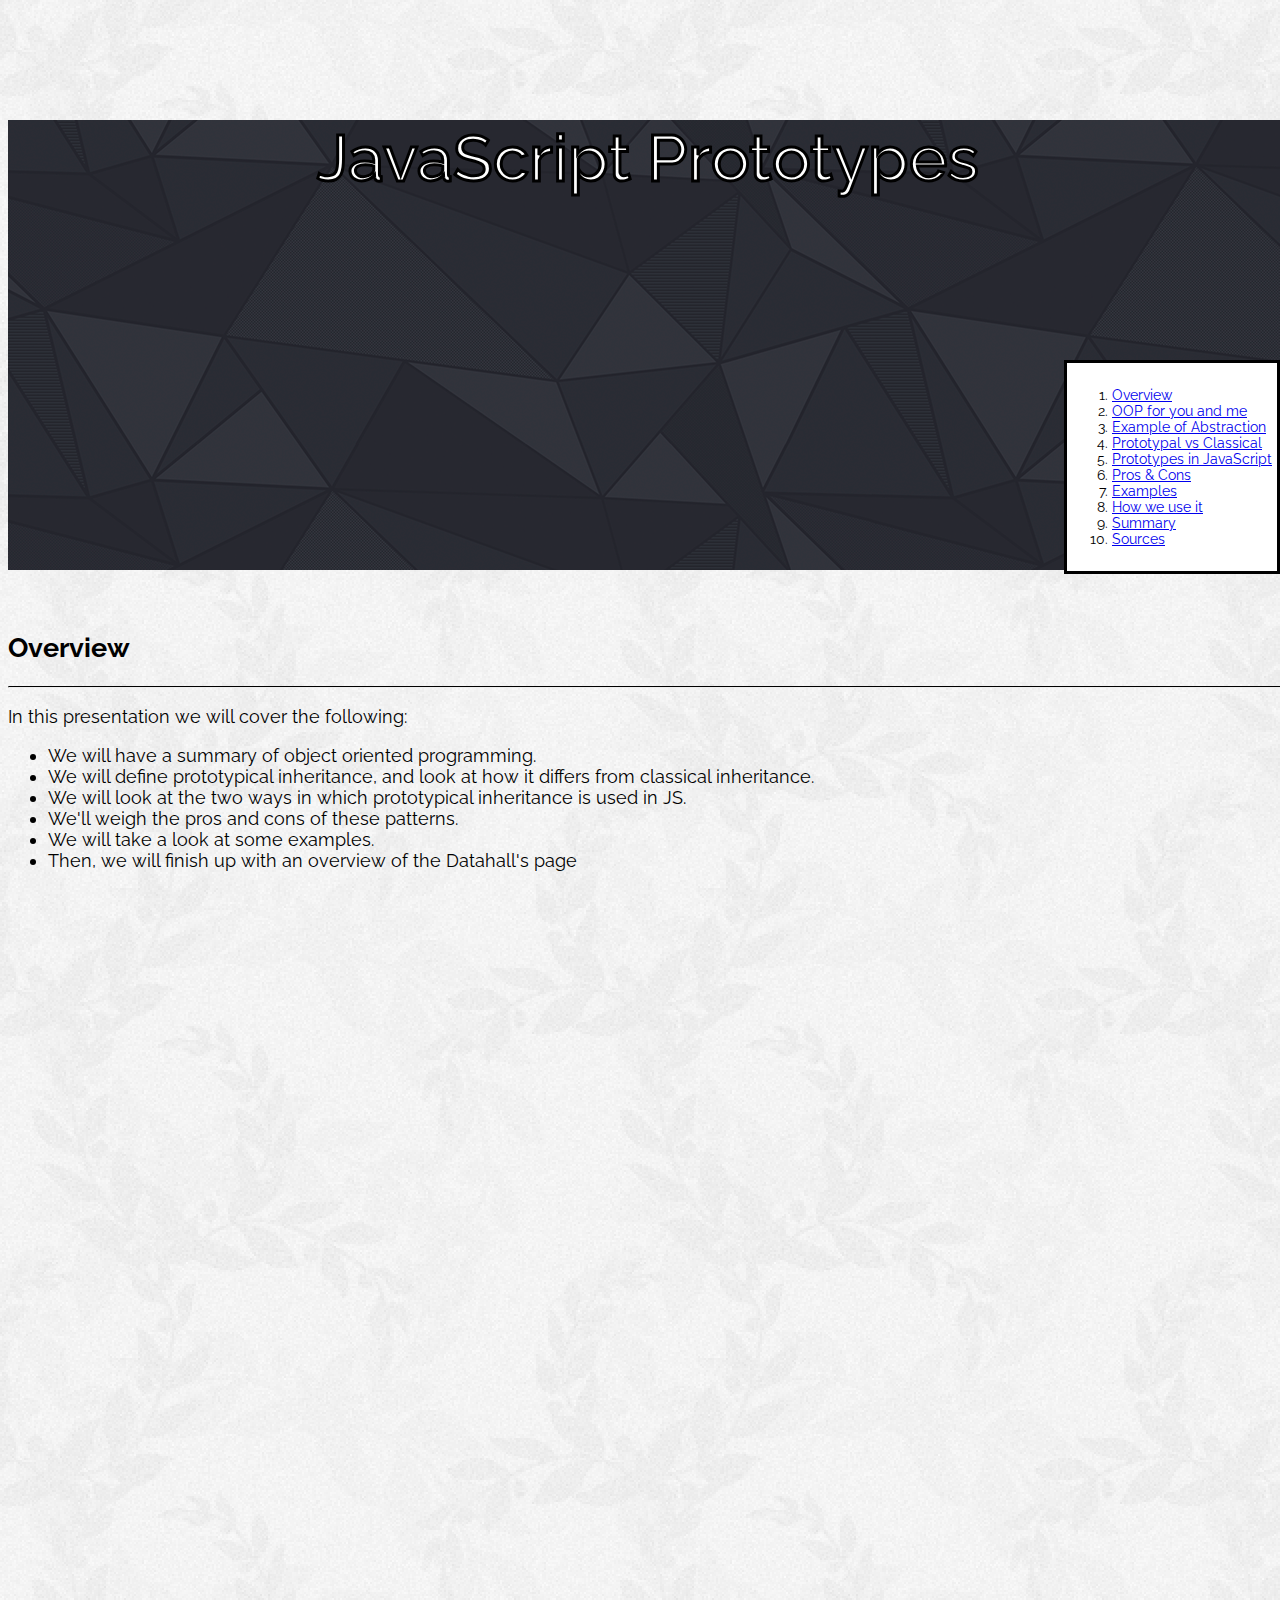
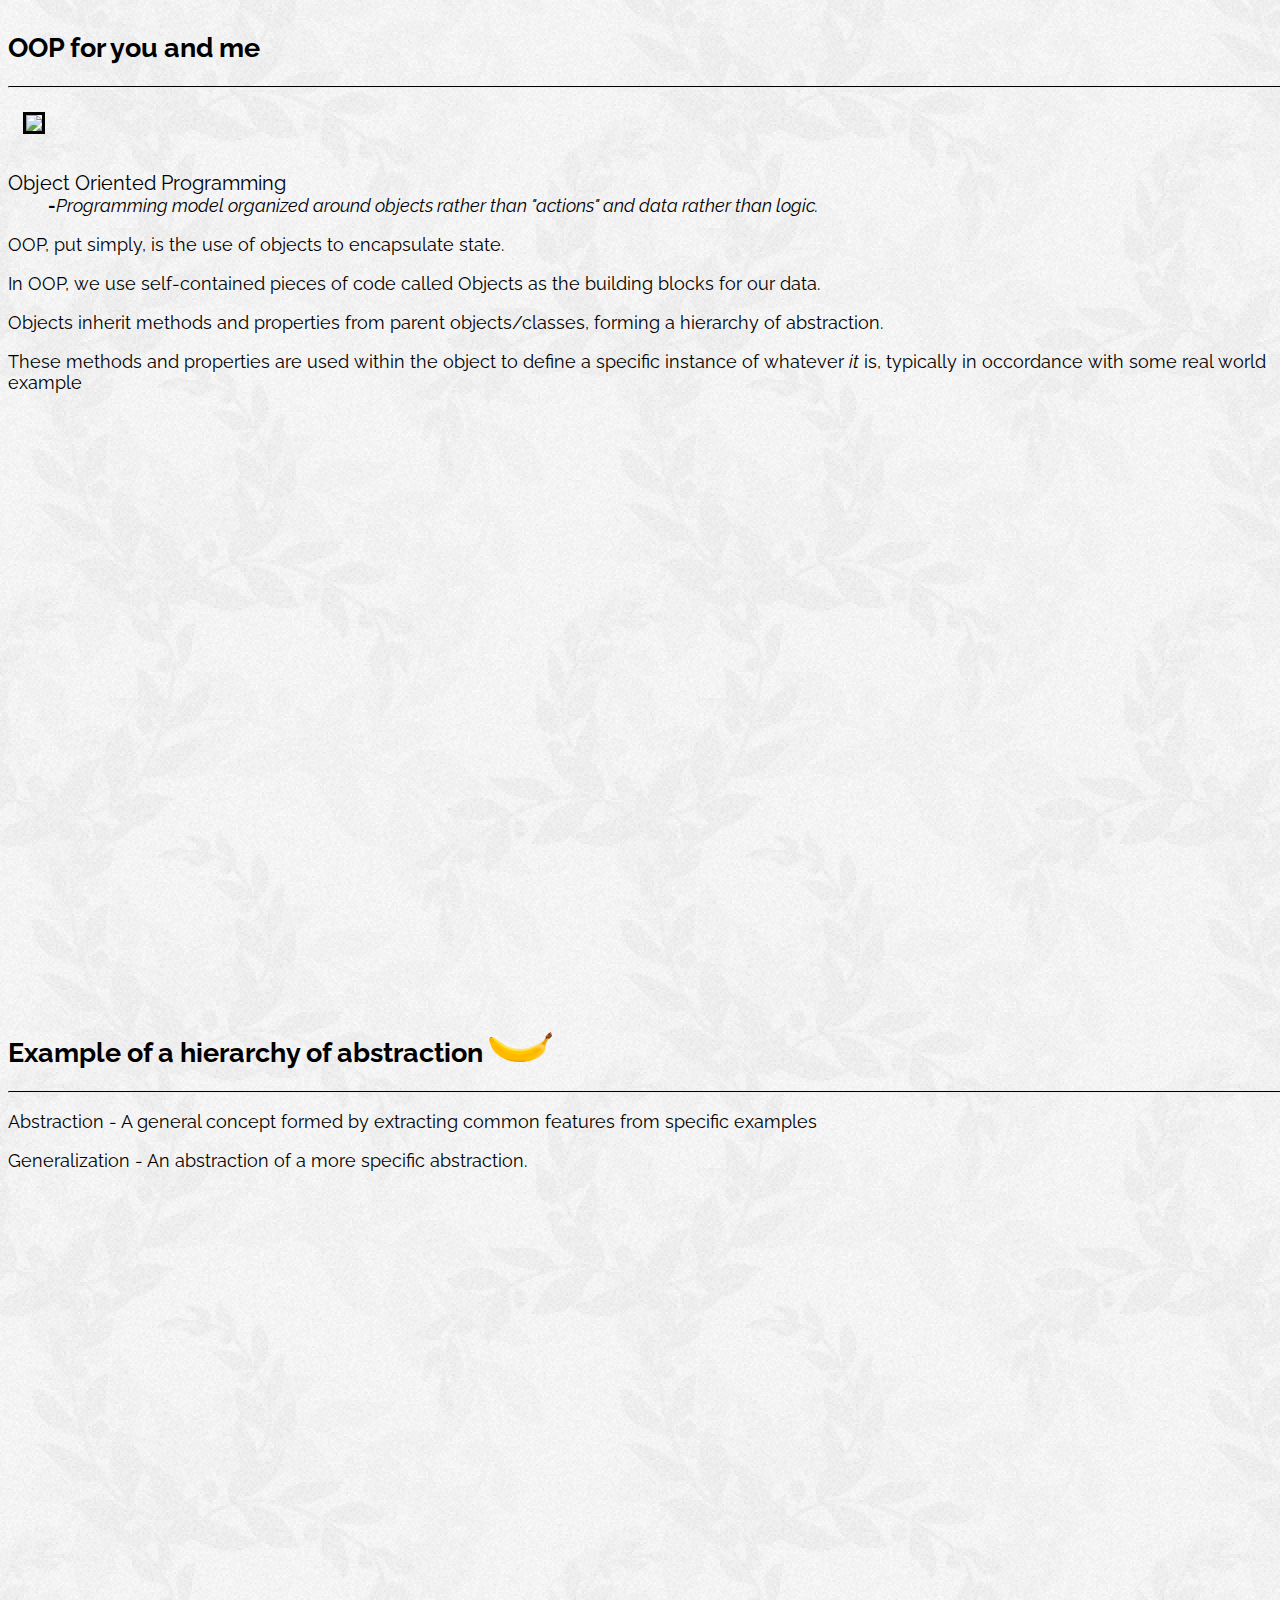
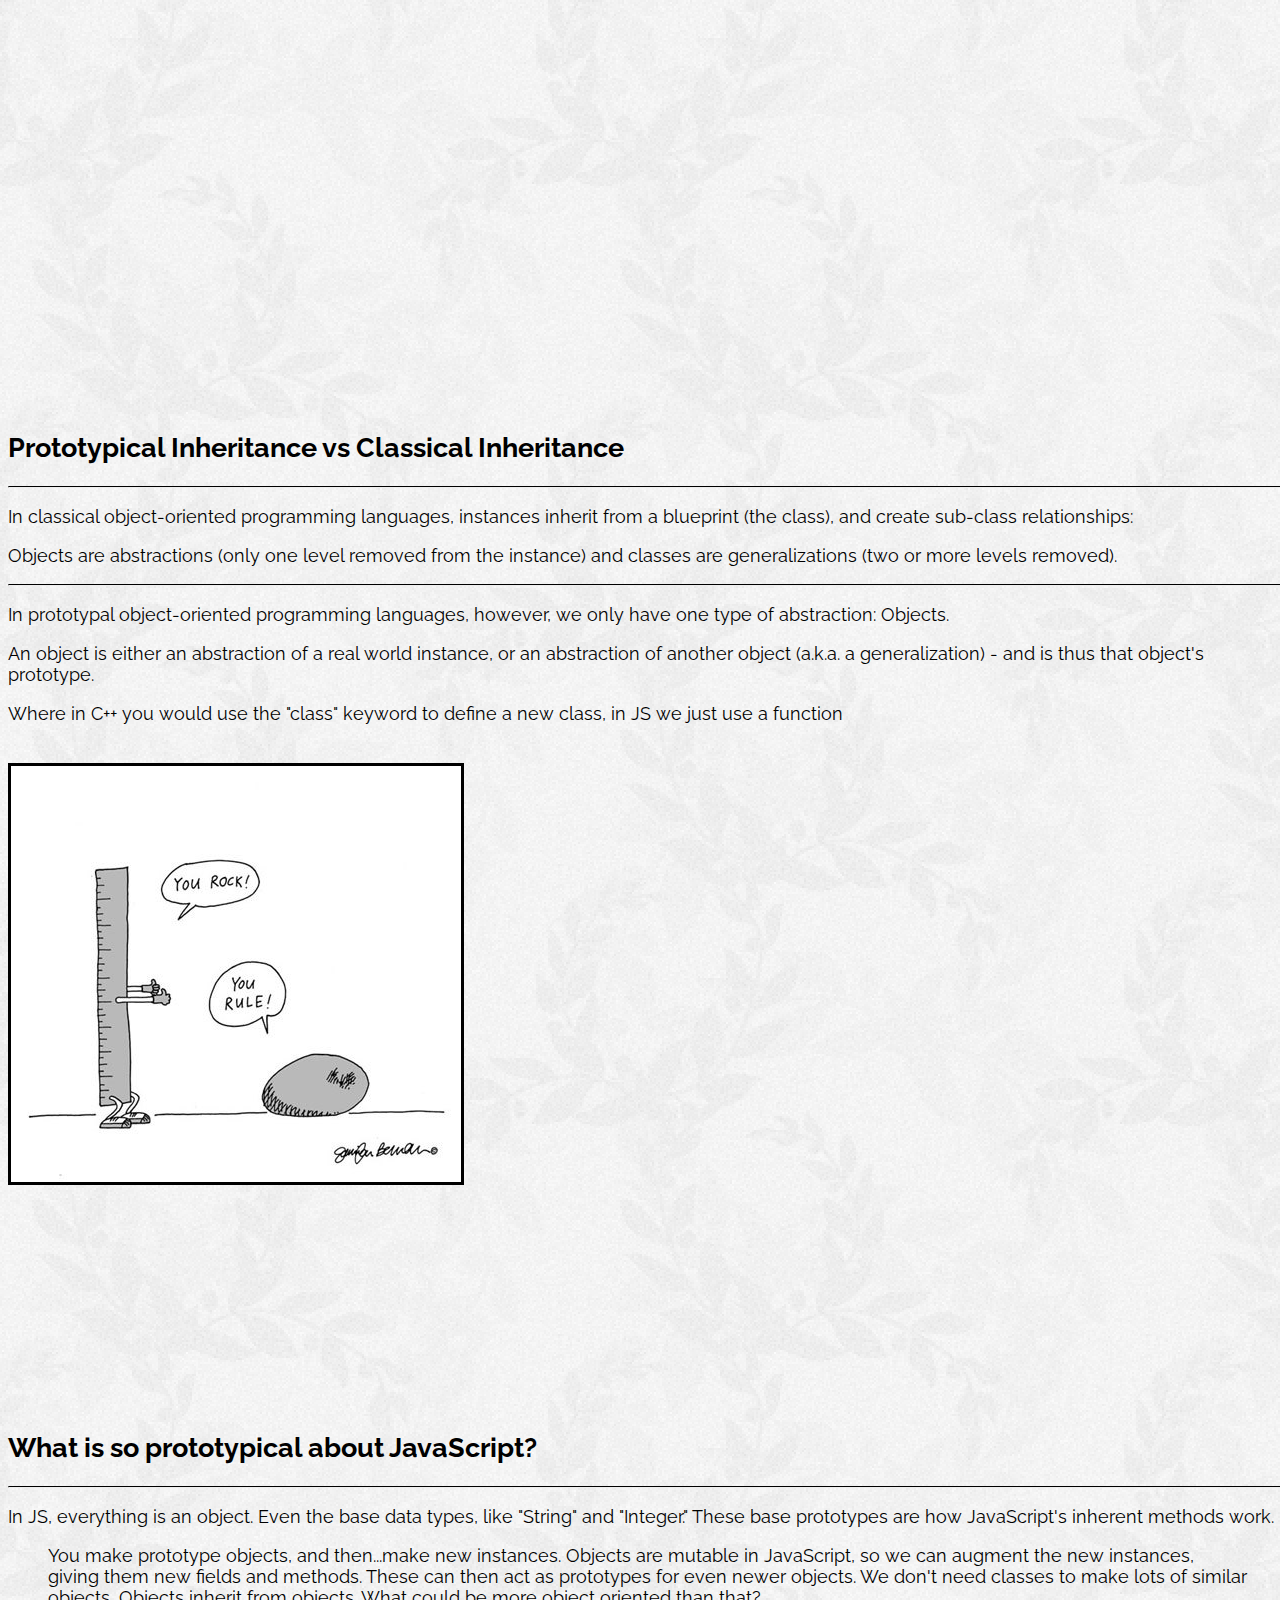
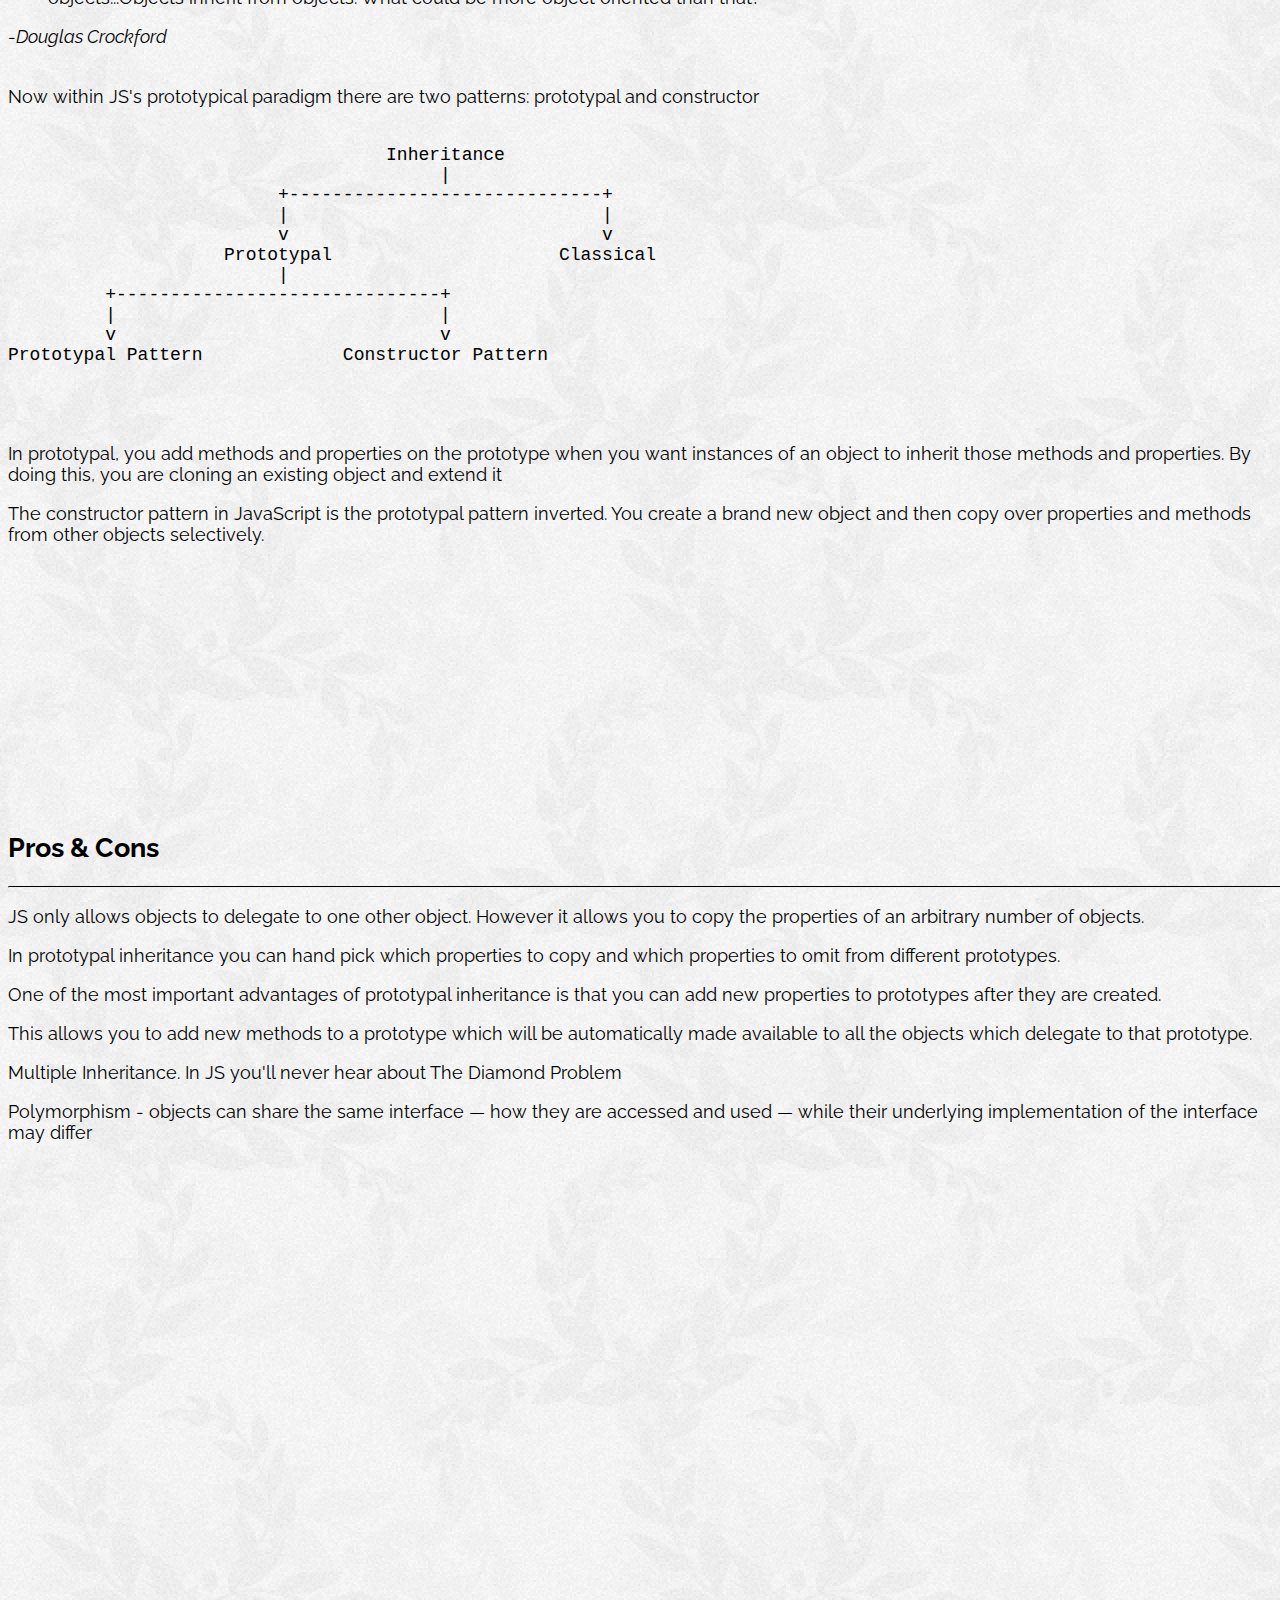
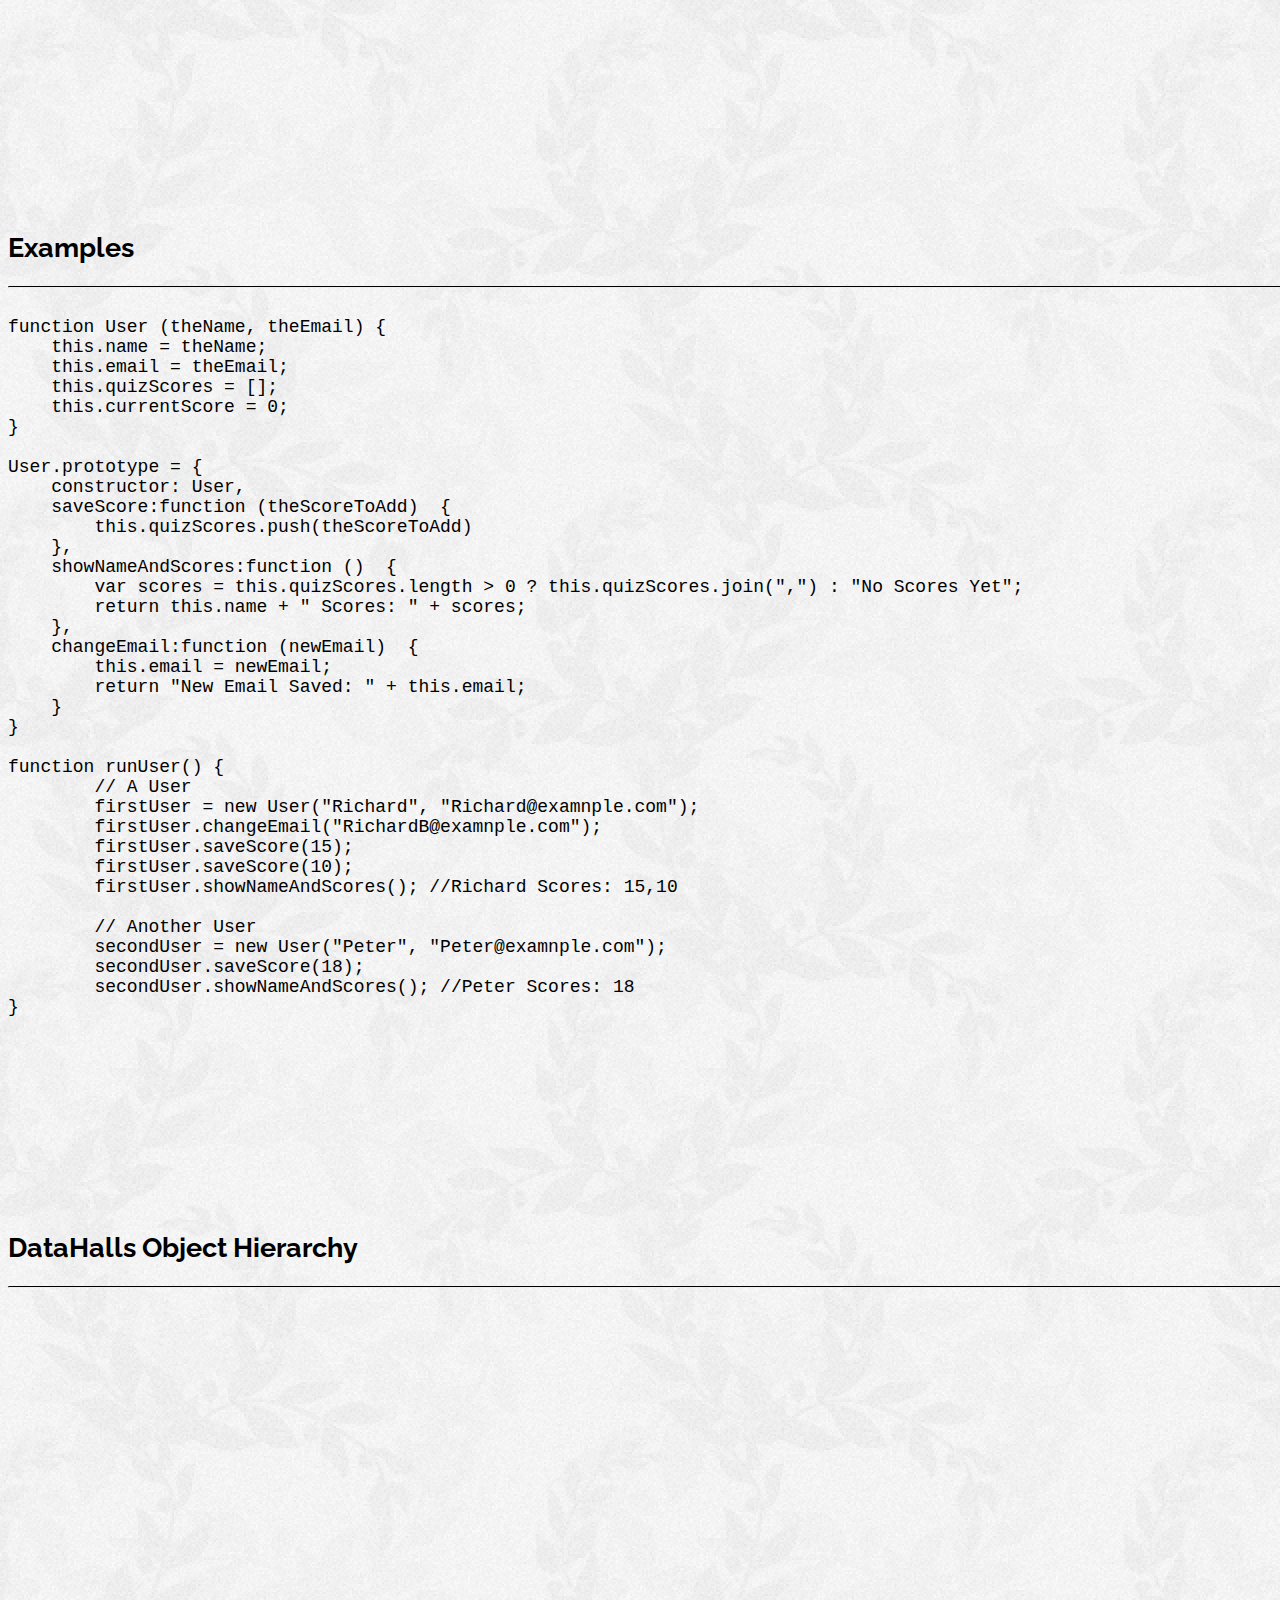
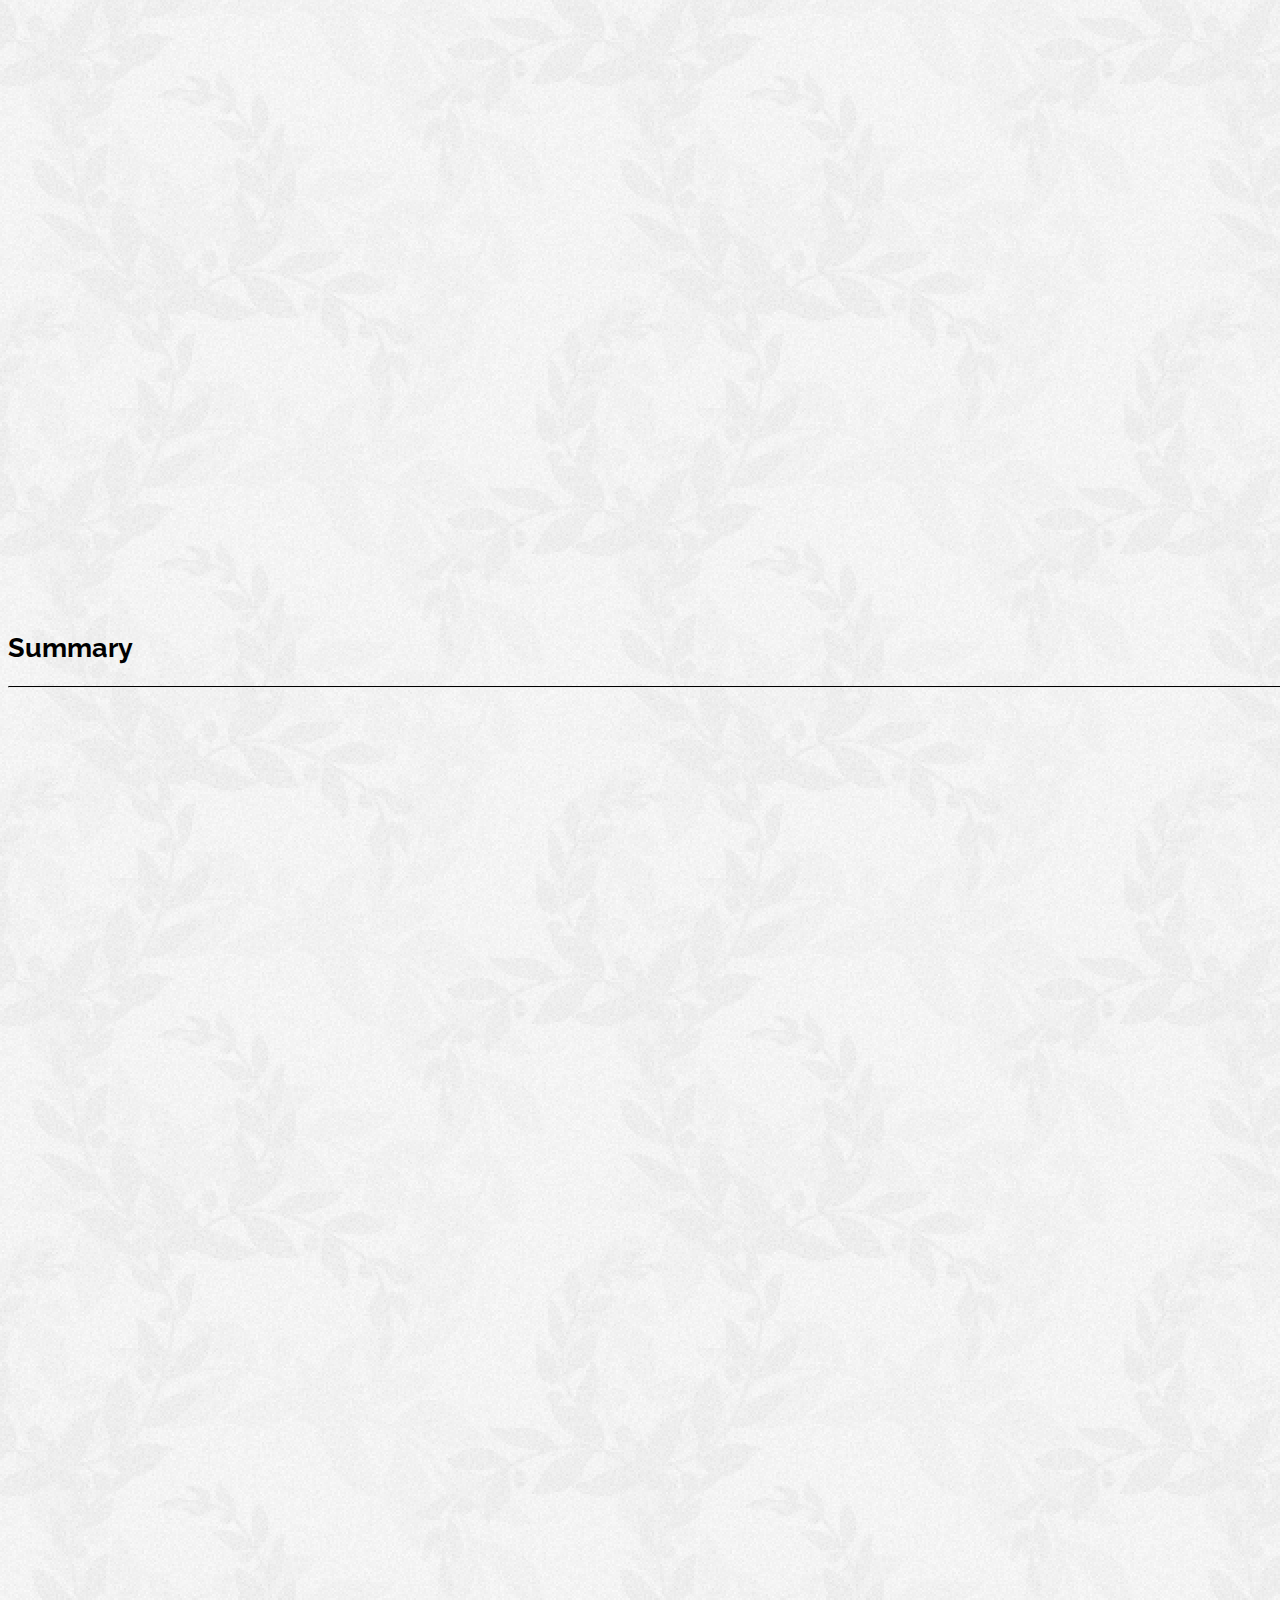
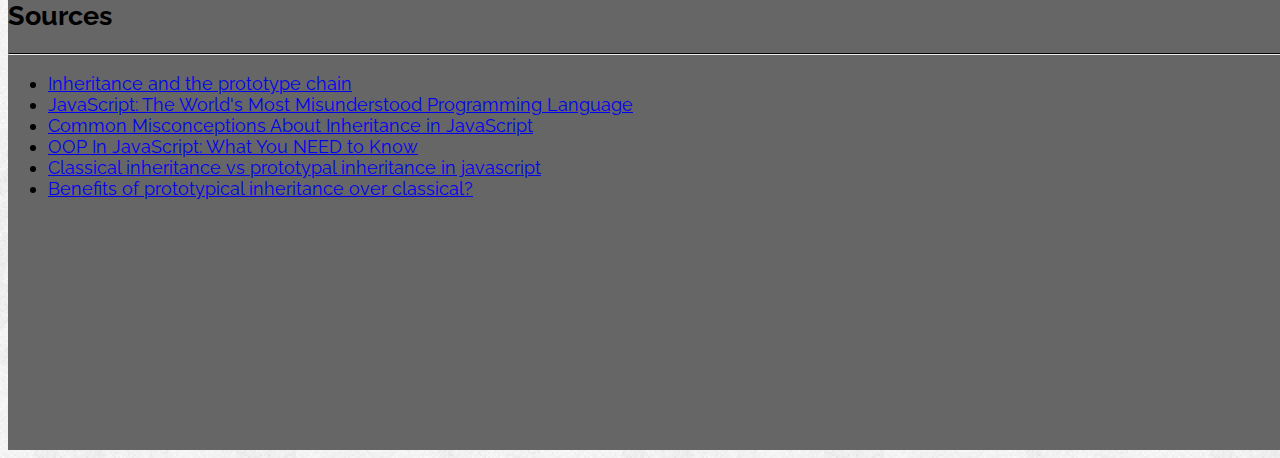
==== commit 2542afe1: "nearly there" ====
--- a/prototypical/index.html
+++ b/prototypical/index.html
@@ -9,7 +9,7 @@
 	<meta name="viewport" content="width=device-width, initial-scale=1">
 	<meta name="description" content="">
 	<meta name="author" content="">
-	<title>Prototypical JavaScript</title>
+	<title>JavaScript Prototypes</title>
   <!--
       __                      _____                    _____     _   _       _
    __|  |___ _____ ___ ___   |  _  |___ ___ ___ ___   | __  |_ _| |_| |___ _| |___ ___
@@ -33,54 +33,164 @@
 </head>
 <body class="container-fluid">
 	<header class="row">
-		<h1 class="col-xs-10 col-xs-offset-1">Prototypical JavaScript</h1>
+		<h1 class="col-xs-10 col-xs-offset-1">JavaScript Prototypes</h1>
 	</header>
 	<main class="row">
 		<nav class="col-xs-3 navbar-fixed pull-right">
 			<ol>
-				<li><a href="#what" class="scroll">Overview</a></li>
-				<li><a href="#def" class="scroll">Defintion</a></li>
-				<li><a href="#hist" class="scroll">A Brief History</a></li>
+				<li><a href="#overview" class="scroll">Overview</a></li>
+				<li><a href="#def" class="scroll">OOP for you and me</a></li>
+				<li><a href="#abst" class="scroll">Example of Abstraction</a></li>
+				<li><a href="#vs" class="scroll">Prototypal vs Classical</a></li>
+				<li><a href="#what" class="scroll">Prototypes in JavaScript</a></li>
+				<li><a href="#pros" class="scroll">Pros & Cons</a></li>
 				<li><a href="#exmp" class="scroll">Examples</a></li>
+				<li><a href="#dh" class="scroll">How we use it</a></li>
 				<li><a href="#sum" class="scroll">Summary</a></li>
 				<li><a href="#sources" class="scroll">Sources</a></li>
 			</ol>
 		</nav>
+		<section class="col-xs-7 col-xs-offset-1" id="overview">
+			<h2>Overview</h2>
+			<hr />
+			<div>
+				<p>In this presentation we will cover the following:</p>
+				<ul>
+					<li>We will have a summary of object oriented programming.</li>
+					<li>We will define prototypical inheritance, and look at how it differs from classical inheritance.</li>
+					<li>We will look at the two ways in which prototypical inheritance is used in JS.</li>
+					<li>We'll weigh the pros and cons of these patterns.</li>
+					<li>We will take a look at some examples.</li>
+					<li>Then, we will finish up with an overview of the Datahall's page</li>
+				</ul>
+			</div>
+		</section>
+		<section class="col-xs-7 col-xs-offset-1" id="def">
+			<h2>OOP for you and me</h2>
+			<hr />
+			<img class="pull-right side-img" src="./assets/img/objs.gif">
+			<dl>
+				<dt>Object Oriented Programming</dt>
+				<dd><b>-</b>Programming model organized around objects rather than "actions" and data rather than logic.</dd>
+			</dl>
+			<p>OOP, put simply, is the use of objects to encapsulate state.</p>
+			<p>In OOP, we use self-contained pieces of code called Objects as the building blocks for our data.</p>
+			<p>Objects inherit methods and properties from parent objects/classes, forming a hierarchy of abstraction.</p>
+			<p>These methods and properties are used within the object to define a specific instance of whatever <i>it</i> is, typically in occordance with some real world example</p>
+		</section>
+		<section class="col-xs-7 col-xs-offset-1" id="abst">
+			<h2>Example of a hierarchy of abstraction <img class="small" src="./assets/img/banana-019.jpg"></h2>
+			<hr />
+			<p>Abstraction - A general concept formed by extracting common features from specific examples</p>
+			<p>Generalization - An abstraction of a more specific abstraction.</p>
+			<div class="mxgraph" style="position:relative;overflow:auto;width:100%;">
+			<div style="width:1px;height:1px;overflow:hidden;">3VhNd9o6EP01LNuDMR9hGdKQ9pzXVRbvdalgYasRGh8hAuTXZySPsIThnPThOh+wQLqSNdKdOyPGvfRmtbvTrCx+QsZlb9DPdr30W28wSNJxij8W2VfIZDSsgFyLjCbVwL145gT2Cd2IjK+jiQZAGlHG4AKU4gsTYUxr2MbTliBjqyXLvcUauF8w2UT/FZkp6BR92p7Fv3ORF2T5MPDAFo+5ho0ic71BunSfanjF/FI0f12wDLYRtOt7KqYVsCdgQP2SqWiTzwCrCNB8fSCUFl0K2qnfJ+iMa1qXMCnUY0hbeose1gD4pG2tdjdcWi97B1aPzc+MHhjUXEW2zz5AT6zN3nuBZ+gU6oI2BeSgmLyt0ZmjmtsVkKRZYVYSmwk2+U6Y/wi27V+2/XVke8rovRuqu24UO7+5MXtSI9sYQKi2+w9ASatXO7XbO3tYfxrY6AXNwr4TMtM5p1kuKoiPOw4rjptxHpTMiKd4dUbOyQ/zajaxQYSeIZdst0uub79TckcdkUumn5jc0KJzvcGAO2Z8WwjD70vmtrzFxBmzWkom1JcHu0i1HteG+4x6hoPm6eiBwZSimhLwYEj9bZ3OEh/5RZDKxoRdpDaf3doN5UpSpDc38mZqo+stVJtTQQdqI9Oh2gCydyW2JO1SbETI5xUb/[base64]/czx4H/DK6dKhlNe8Rq+yCnNIur6AVlmi4/mkX5/Om0tTiZXkUd8Zgg8MqEbs3WHNOuMH2ptmEI6PpA3Ws1aV8SJL3N8NgrcMW7HHdit37y5seBFa3r7Ag==</div>
+			</div>
+		</section>
+		<section class="col-xs-7 col-xs-offset-1" id="vs">
+			<h2>Prototypical Inheritance vs Classical Inheritance</h2>
+			<hr />
+			<p>In classical object-oriented programming languages, instances inherit from a blueprint (the class), and create sub-class relationships:</p>
+			<p>Objects are abstractions (only one level removed from the instance) and classes are generalizations (two or more levels removed).</p>
+			<hr />
+			<p>In prototypal object-oriented programming languages, however, we only have one type of abstraction: Objects.</p>
+			<p>An object is either an abstraction of a real world instance, or an abstraction of another object (a.k.a. a generalization) - and is thus that object's prototype.</p>
+			<p>Where in C++ you would use the "class" keyword to define a new class, in JS we just use a function</p>
+			<br />
+			<img class="center-block" src="./assets/img/you_rock_you_rule.jpg">
+		</section>
 		<section class="col-xs-7 col-xs-offset-1" id="what">
 			<h2>What is so prototypical about JavaScript?</h2>
 			<hr />
-			<img class="pull-right" src="https://media.giphy.com/media/jcxtvm2bsZDH2/giphy.gif">
-			<div>
-				<p>Overview</p>
-				<p></p>
-			</div>
-		</section>
-		<section class="col-xs-7 col-xs-offset-1" id="def">
-			<h2>Defintion</h2>
-			<hr />
-			<dl>
-				<dt>Thing</dt>
-				<dd><b>1.</b> something something</dd>
-				<dd><b>2.</b> something something</dd>
-			</dl>
-		</section>
-		<section class="col-xs-7 col-xs-offset-1" id="hist">
-			<h2>A Brief History</h2>
-			<hr />
-			<p>Lorem ipsum dolor sit amet, consectetur adipisicing elit. Id atque, officiis mollitia? Nobis atque, aut fuga at provident deleniti, autem recusandae inventore adipisci debitis necessitatibus, esse est expedita unde error.</p>
+			<p>In JS, everything is an object. Even the base data types, like "String" and "Integer." These base prototypes are how JavaScript's inherent methods work.</p>
+			<blockquote>You make prototype objects, and then...make new instances. Objects are mutable in JavaScript, so we can augment the new instances, giving them new fields and methods. These can then act as prototypes for even newer objects. We don't need classes to make lots of similar objects...Objects inherit from objects. What could be more object oriented than that?</blockquote>
+			<span>-</span><cite>Douglas Crockford</cite>
+			<br>
+			<br>
+			<p>Now within JS's prototypical paradigm there are two patterns: prototypal and constructor</p>
+			<div class="pre">
+                                   Inheritance
+                                        |
+                         +-----------------------------+
+                         |                             |
+                         v                             v
+                    Prototypal                     Classical
+                         |
+         +------------------------------+
+         |                              |
+         v                              v
+Prototypal Pattern             Constructor Pattern
+
+
+			</div>
+			<p>In prototypal, you add methods and properties on the prototype when you want instances of an object to inherit those methods and properties. By doing this, you are cloning an existing object and extend it</p>
+<!-- 			<p>This allows us to add new methods for specific instances of objects or even overwrite the prototype all together.</p> -->
+			<p>The constructor pattern in JavaScript is the prototypal pattern inverted. You create a brand new object and then copy over properties and methods from other objects selectively.</p>
+		</section>
+		<section class="col-xs-7 col-xs-offset-1" id="pros">
+			<h2>Pros & Cons</h2>
+			<hr />
+			<p>JS only allows objects to delegate to one other object. However it allows you to copy the properties of an arbitrary number of objects.</p>
+			<p>In prototypal inheritance you can hand pick which properties to copy and which properties to omit from different prototypes.</p>
+
+			<p>One of the most important advantages of prototypal inheritance is that you can add new properties to prototypes after they are created.</p>
+			<p>This allows you to add new methods to a prototype which will be automatically made available to all the objects which delegate to that prototype.</p>
+
+			<p>Multiple Inheritance. In JS you'll never hear about The Diamond Problem</p>
+			<p>Polymorphism - objects can share the same interface — how they are accessed and used — while their underlying implementation of the interface may differ</p>
 		</section>
 		<section class="col-xs-7 col-xs-offset-1" id="exmp">
 			<h2>Examples</h2>
 			<hr />
-			<ol>
-				<li>Example (<a href="https://mustache.github.io/">link.io</a>)</li>
-				<li>Example (<a href="http://handlebarsjs.com/">link</a>)</li>
-			</ol>
+			<div class="pre">
+function User (theName, theEmail) {
+    this.name = theName;
+    this.email = theEmail;
+    this.quizScores = [];
+    this.currentScore = 0;
+}
+​
+User.prototype = {
+    constructor: User,
+    saveScore:function (theScoreToAdd)  {
+        this.quizScores.push(theScoreToAdd)
+    },
+    showNameAndScores:function ()  {
+        var scores = this.quizScores.length > 0 ? this.quizScores.join(",") : "No Scores Yet";
+        return this.name + " Scores: " + scores;
+    },
+    changeEmail:function (newEmail)  {
+        this.email = newEmail;
+        return "New Email Saved: " + this.email;
+    }
+}
+
+function runUser() {
+	// A User ​
+	firstUser = new User("Richard", "Richard@examnple.com"); 
+	firstUser.changeEmail("RichardB@examnple.com");
+	firstUser.saveScore(15);
+	firstUser.saveScore(10); 
+	firstUser.showNameAndScores(); //Richard Scores: 15,10​
+	​
+	​// Another User​
+	secondUser = new User("Peter", "Peter@examnple.com");
+	secondUser.saveScore(18);
+	secondUser.showNameAndScores(); //Peter Scores: 18
+}
+			</div>
+		</section>
+		<section class="col-xs-7 col-xs-offset-1" id="dh">
+			<h2>DataHalls Object Hierarchy</h2>
+			<hr />
+			<div class="mxgraph" style="position:relative;overflow:auto;width:100%;">
+			<div style="width:1px;height:1px;overflow:hidden;">3VlBd+IsFP01LmeOMY3a5dfWtov5TuecLmZmifKa0GJeDsGq/[base64]/f8zfq6EBruK2anvTYOD5mtJBPlt1yxdgLDZ1AanPUP8LC/Qnogc+KjTJG4+trzncMKz3Jjwj5CSkJZ6ciK8/TmSexLFEeW8hVn1xxBccn0M8h15Z6Sm0Uil0J7dr6WiKpXVt6d5lGsbJk/5cODcpWvNnvpiKA2Cu2p7YppdsuaTu8R3LwZ5+OCS89CwaXDmIKjy9jpnh3kKF9wraNjXFfc/fhk7fwGu5NY5LrpnOzJ/JZ0D+SSo7NLsb1kad6P2TszZa4AyiOkyolLjV+SKunl2KPkmAL8XCnR3H0p2YttBCXt0/afqA0XvTpzzyMKySbIgJAZF7qP9orJSrJPy79jL3pJ9O1lL1YR7EWhPdpaufTJXmfTiEKiG61HyE/kvaIjm8T0FY3h51/Oe5Btsq/Mwe09KnwZBAkaekDM1C0wAjGm2v00btu8/0LS2Ss=</div>
+			</div>
 		</section>
 		<section class="col-xs-7 col-xs-offset-1" id="sum">
 			<h2>Summary</h2>
 			<hr />
-			<p>Lorem ipsum dolor sit amet, consectetur adipisicing elit. Maxime hic odio animi eligendi perspiciatis corrupti dolorem fugiat quisquam eius voluptas! Autem aliquam rerum, minima doloremque iure est amet, facere dolore.</p>
+
 		</section>
 	</main>
 	<footer class="row">
@@ -88,8 +198,12 @@
 			<h2>Sources</h2>
 			<hr />
 			<ul>
-				<li><a href="http://ejohn.org/blog/javascript-micro-templating/">source</a></li>
-				<li><a href="https://www.smashingmagazine.com/2012/12/client-side-templating/">source</a></li>
+				<li><a href="https://developer.mozilla.org/en-US/docs/Web/JavaScript/Inheritance_and_the_prototype_chain">Inheritance and the prototype chain</a></li>
+				<li><a href="http://javascript.crockford.com/javascript.html">JavaScript: The World's Most Misunderstood Programming Language</a></li>
+				<li><a href="https://medium.com/javascript-scene/common-misconceptions-about-inheritance-in-javascript-d5d9bab29b0a#.l30od6ffv">Common Misconceptions About Inheritance in JavaScript</a></li>
+				<li><a href="http://javascriptissexy.com/oop-in-javascript-what-you-need-to-know/">OOP In JavaScript: What You NEED to Know</a></li>
+				<li><a href="http://stackoverflow.com/a/19640910/4808259">Classical inheritance vs prototypal inheritance in javascript</a></li>
+				<li><a href="http://stackoverflow.com/a/16872315/4808259">Benefits of prototypical inheritance over classical?</a></li>
 			</ul>
 		</div>
 	</footer>
@@ -99,6 +213,7 @@
 	<script src="https://ajax.googleapis.com/ajax/libs/jquery/2.2.0/jquery.min.js"></script>
 	<script src="https://maxcdn.bootstrapcdn.com/bootstrap/3.3.6/js/bootstrap.min.js" integrity="sha384-0mSbJDEHialfmuBBQP6A4Qrprq5OVfW37PRR3j5ELqxss1yVqOtnepnHVP9aJ7xS" crossorigin="anonymous"></script>
 	<script src="assets/scripts.js"></script>
+	<script type="text/javascript" src="https://www.draw.io/js/embed-static.min.js"></script>
 
 	<!-- End Document
   –––––––––––––––––––––––––––––––––––––––––––––––––– -->
--- a/prototypical/assets/style.css
+++ b/prototypical/assets/style.css
@@ -42,13 +42,9 @@
 }
 
 section {
-	height: 900px;
+	height: 950px;
 	padding: 10px 0;
 	margin: 30px 0;
-}
-
-section#resig {
-	height: 1700px;
 }
 
 hr {
@@ -57,8 +53,6 @@
 
 img {
 	border: 3px solid #000;
-	max-height: 200px;
-	margin: 15px;
 }
 
 dl {}
@@ -79,3 +73,19 @@
 	-webkit-margin-start: 10px;
 	-webkit-padding-start: 50px;
 }
+
+img.side-img {
+	max-height: 200px;
+	margin: 15px;
+}
+
+img.small {
+	height: 30px;
+	border: none;
+	margin: 0;
+}
+
+div.pre {
+	font-family: monospace;
+	white-space: pre;
+}
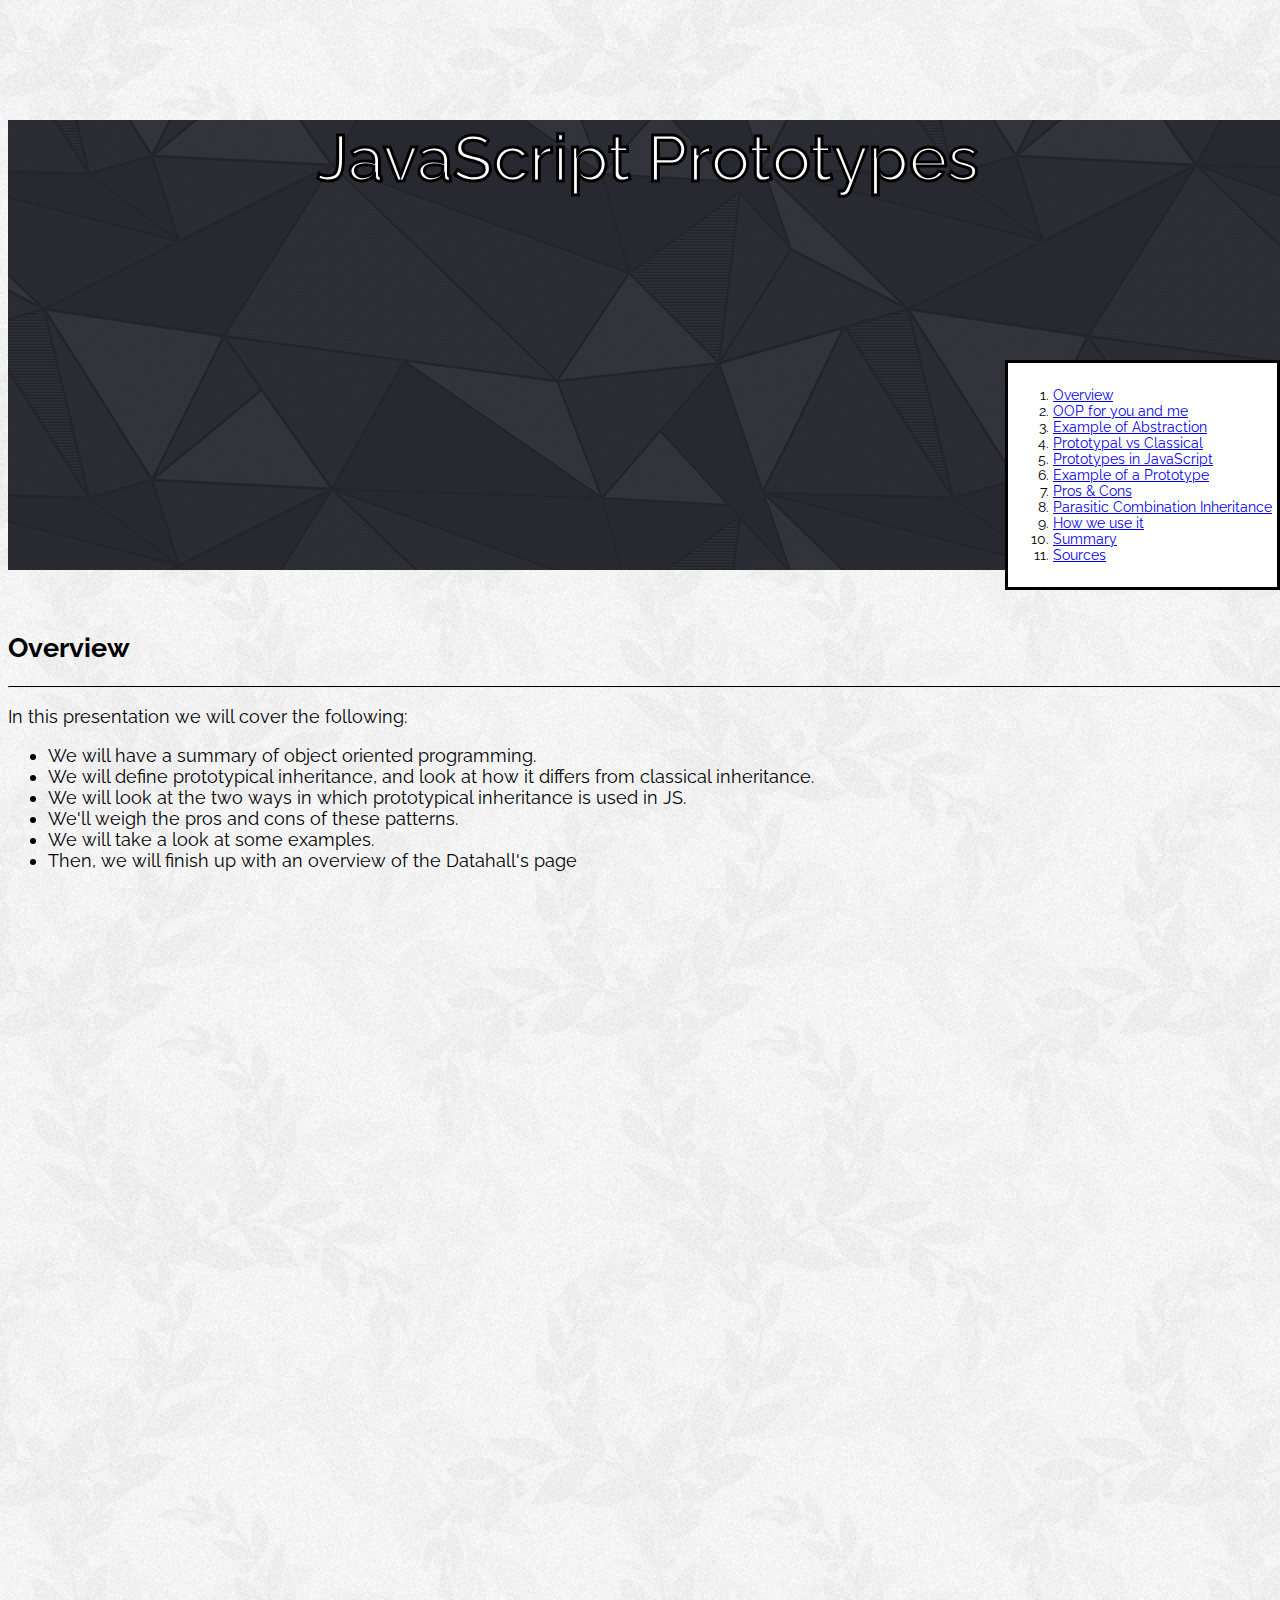
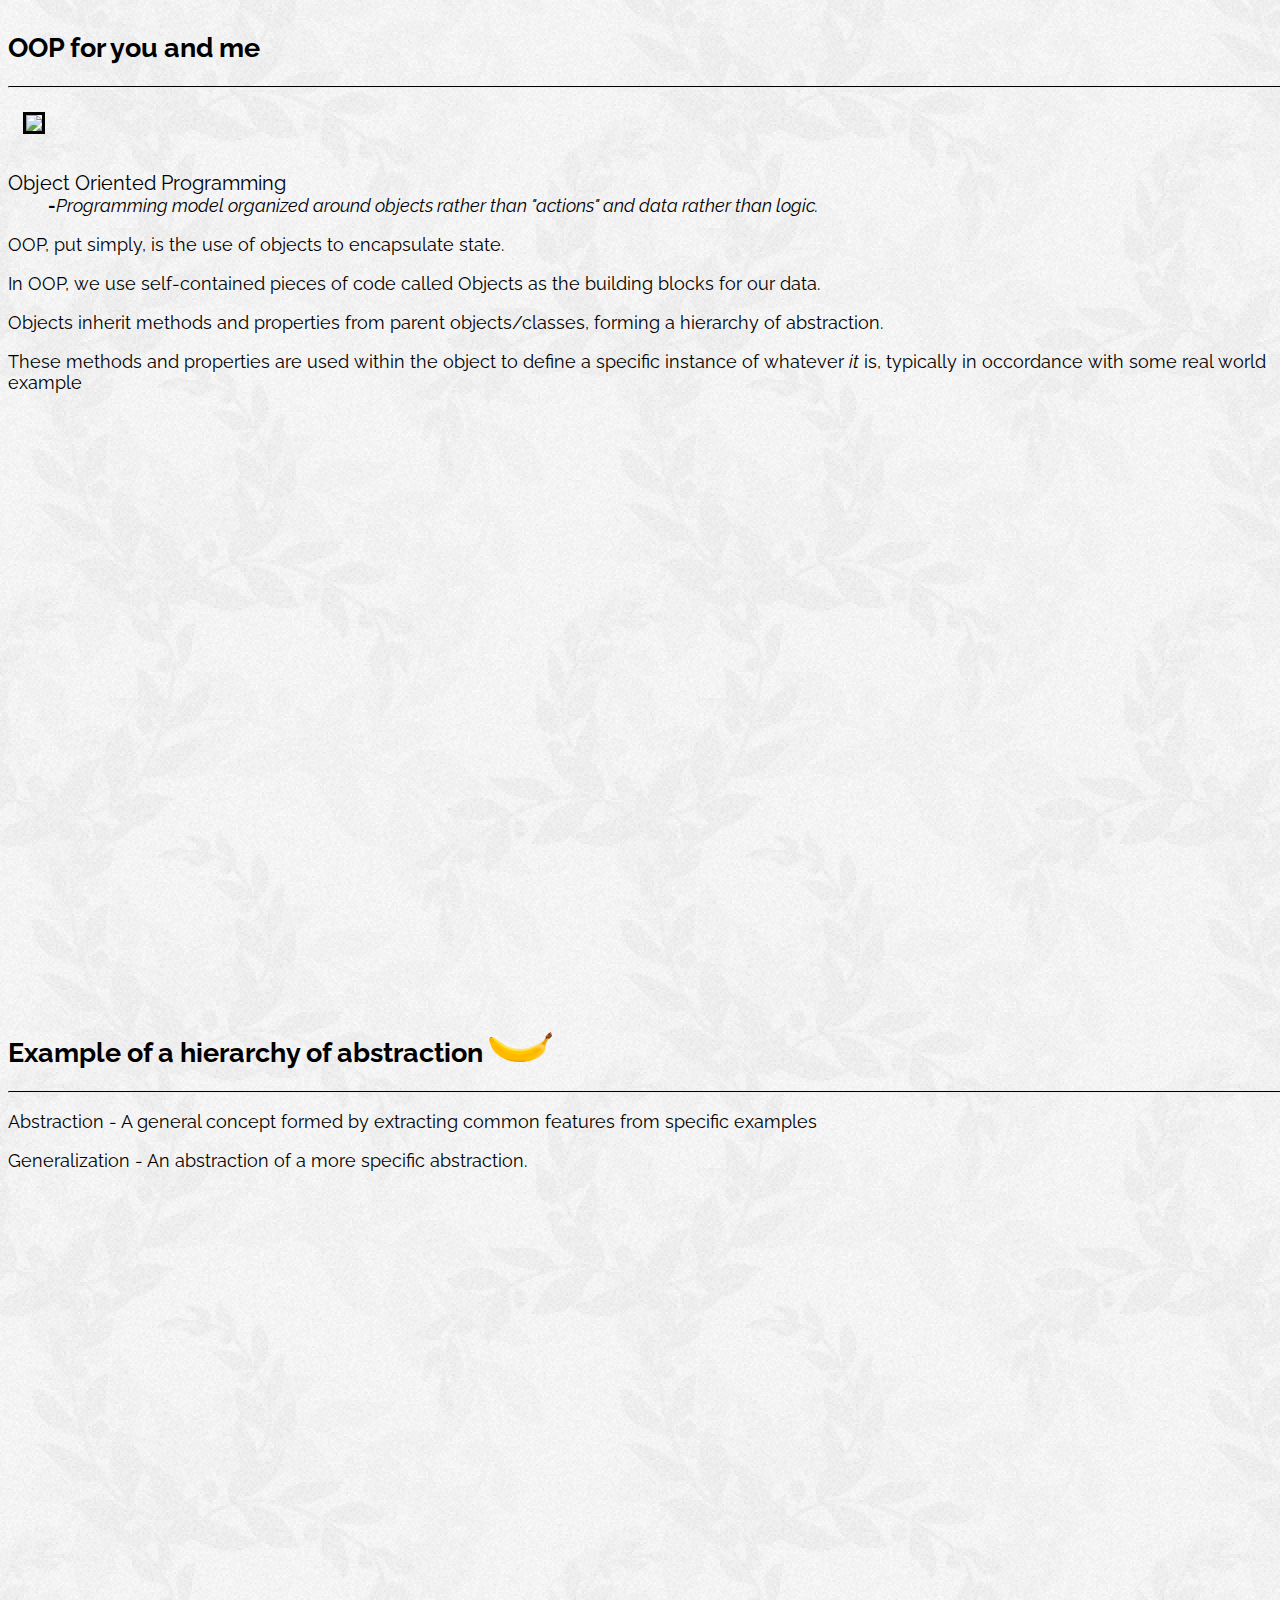
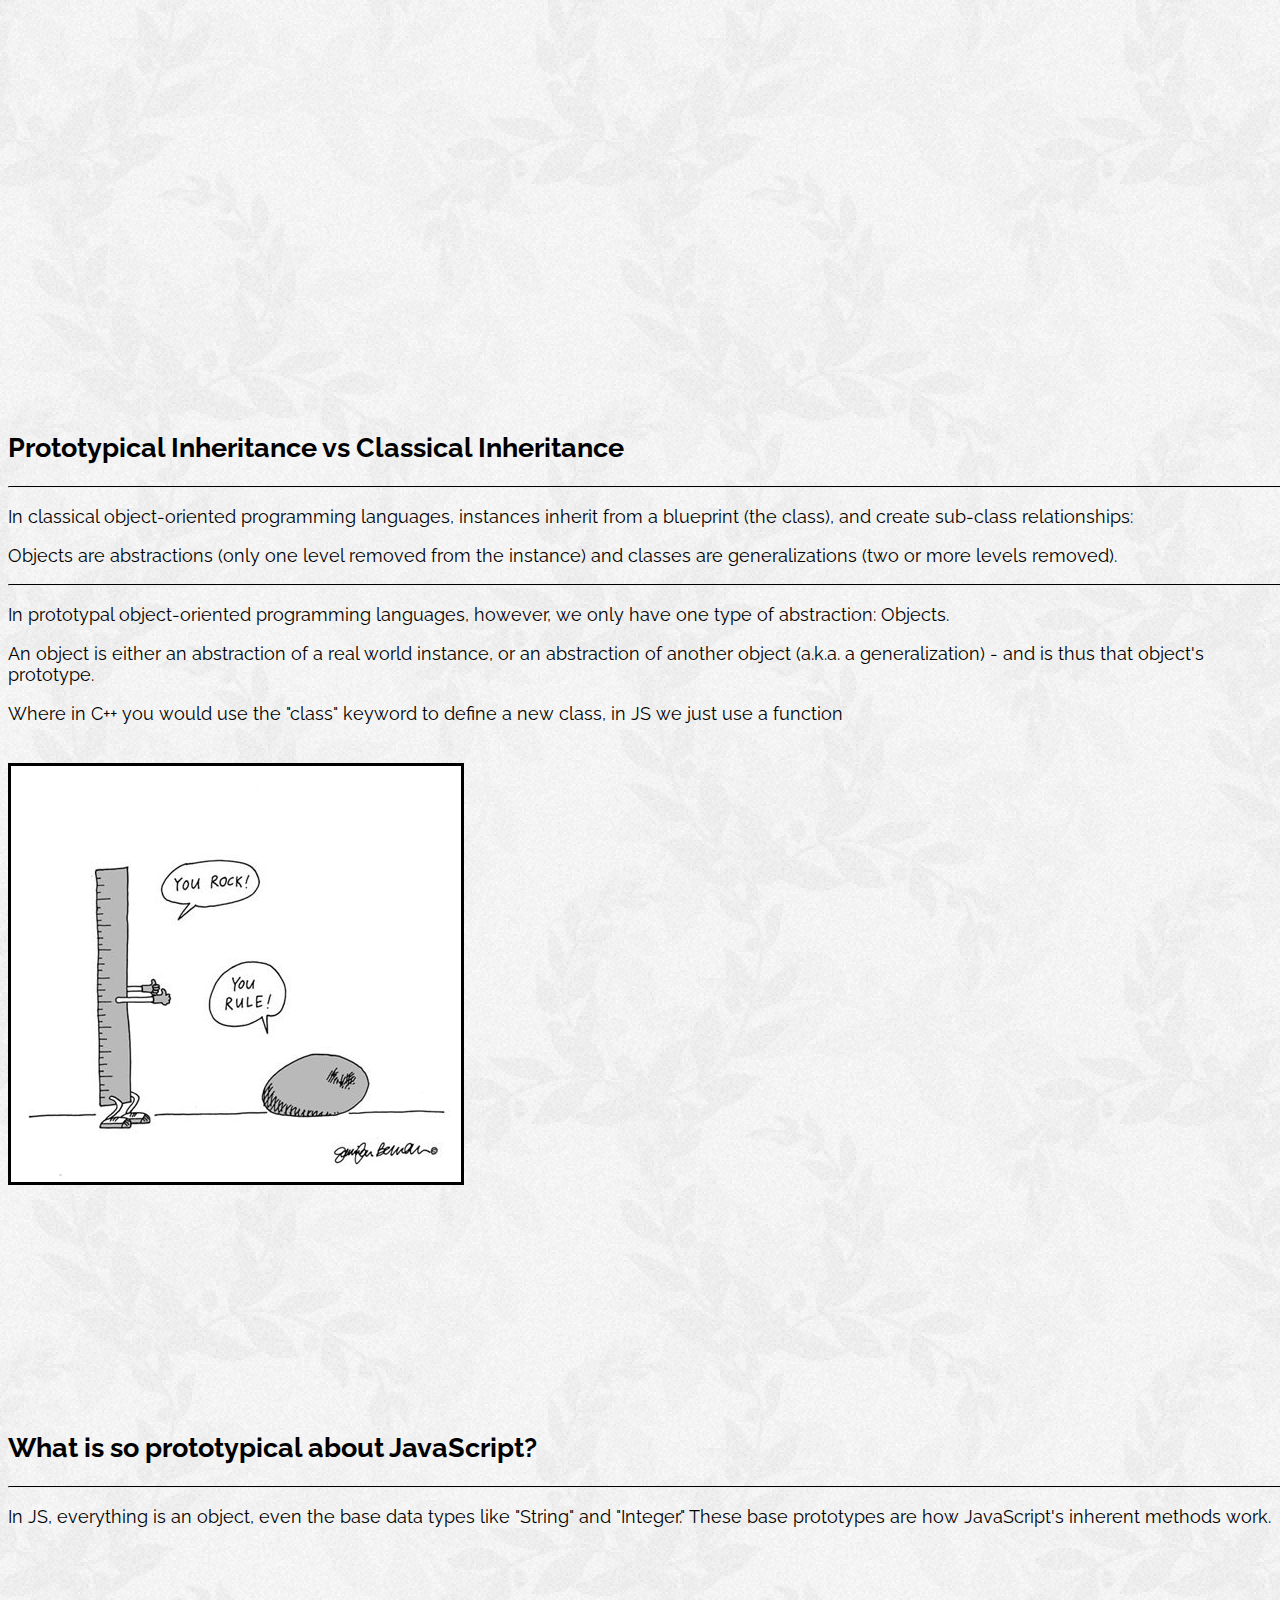
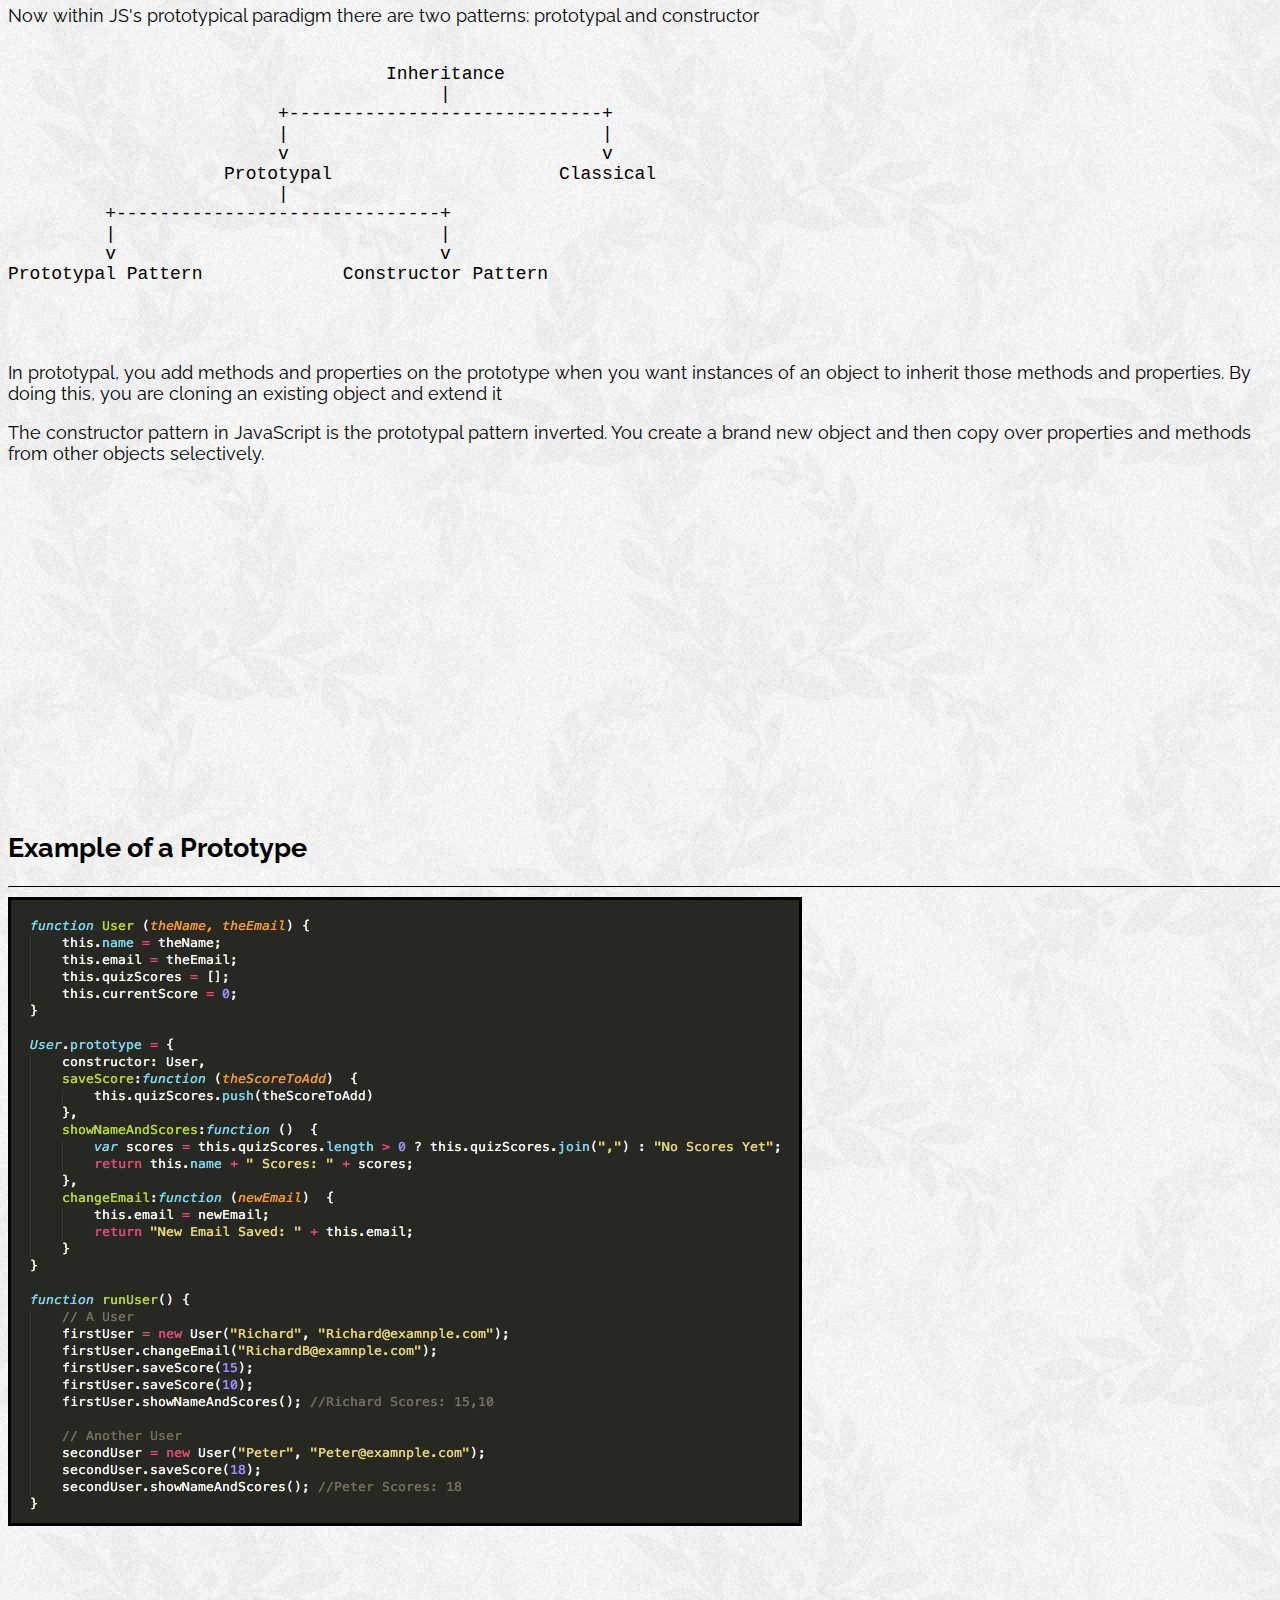
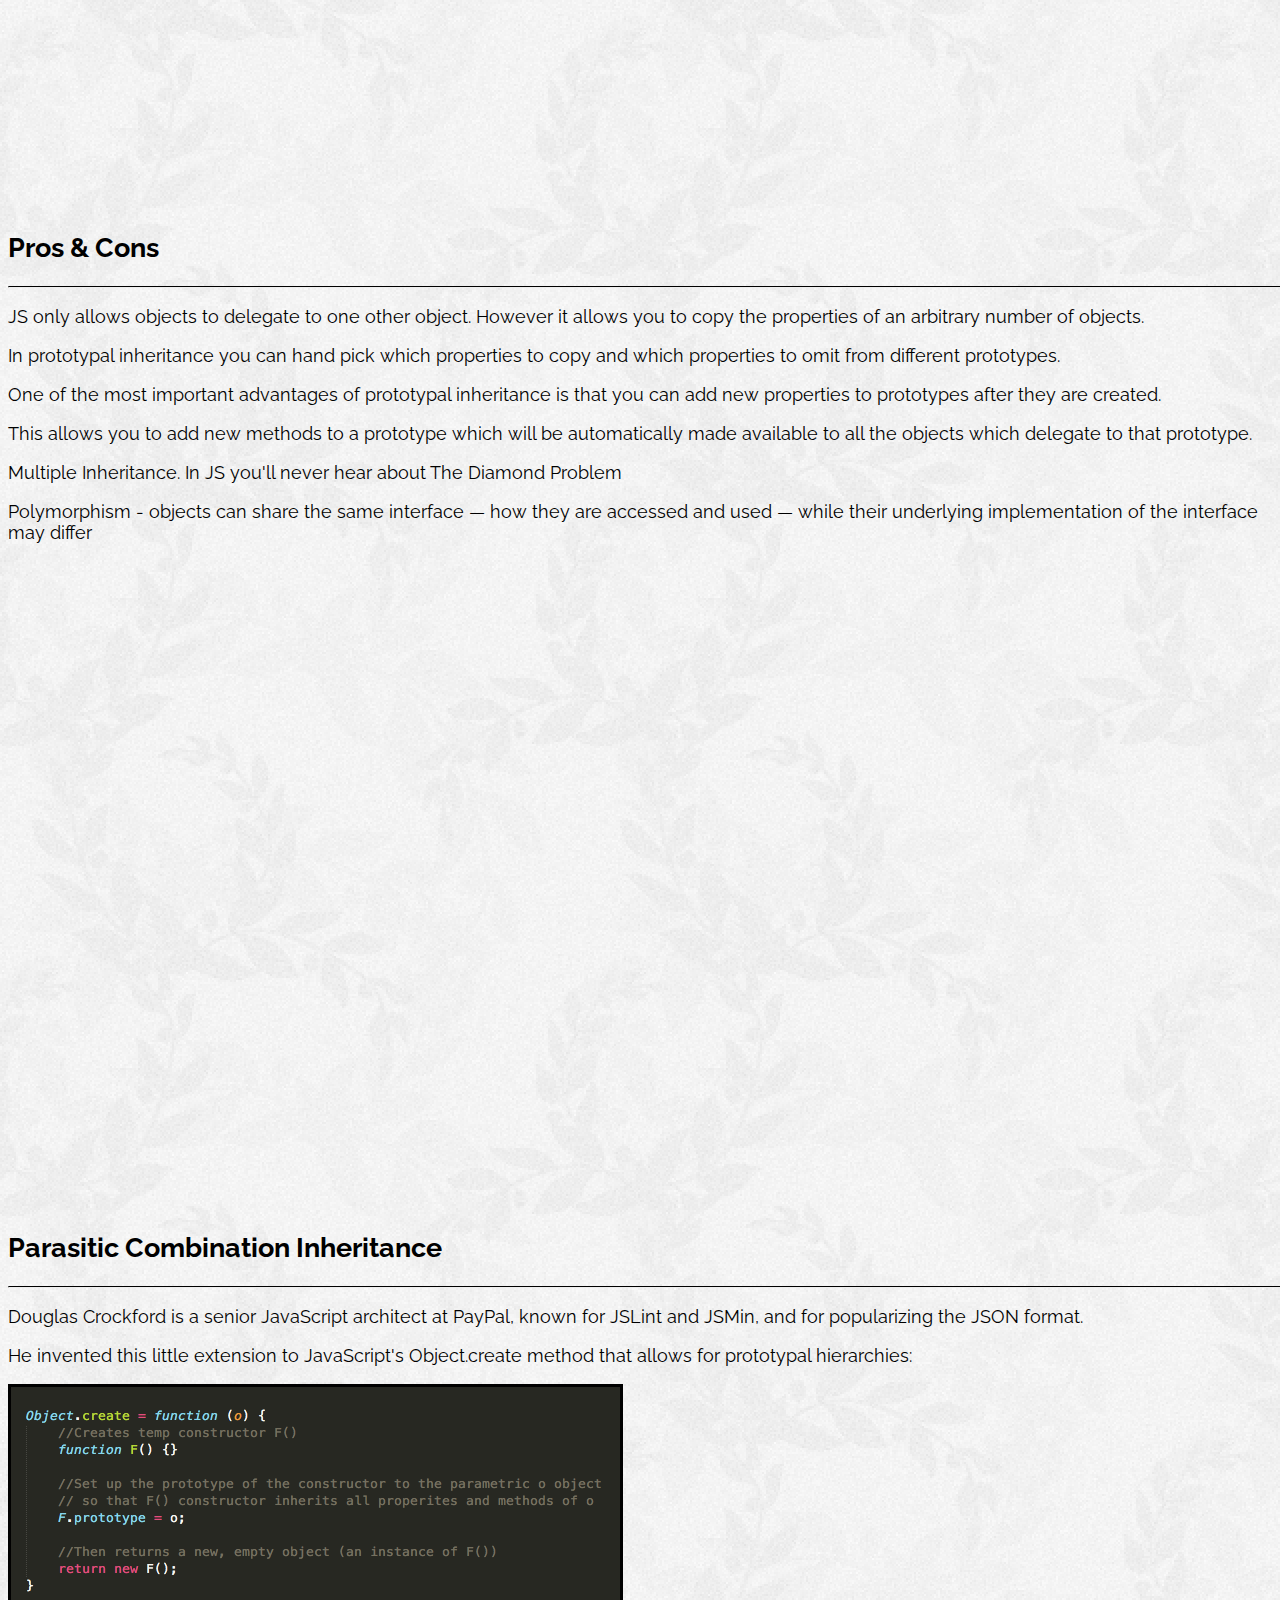
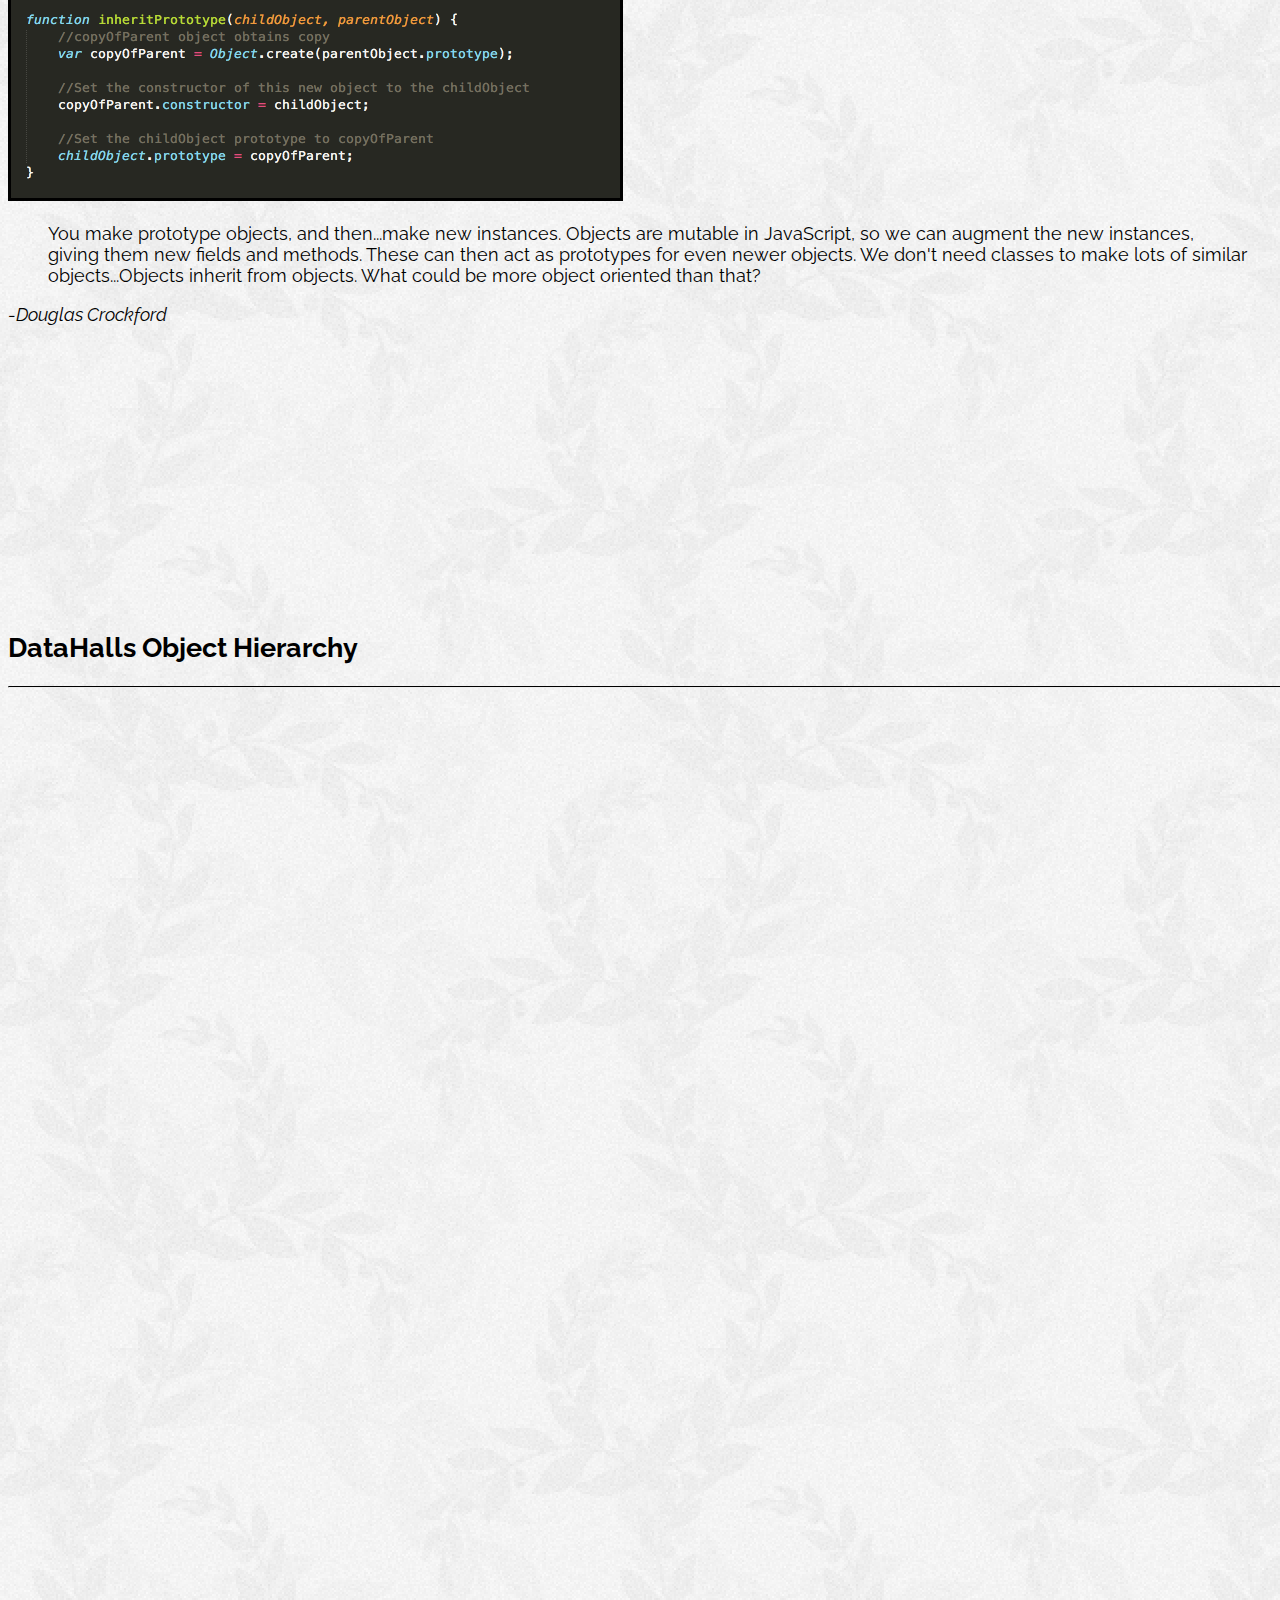
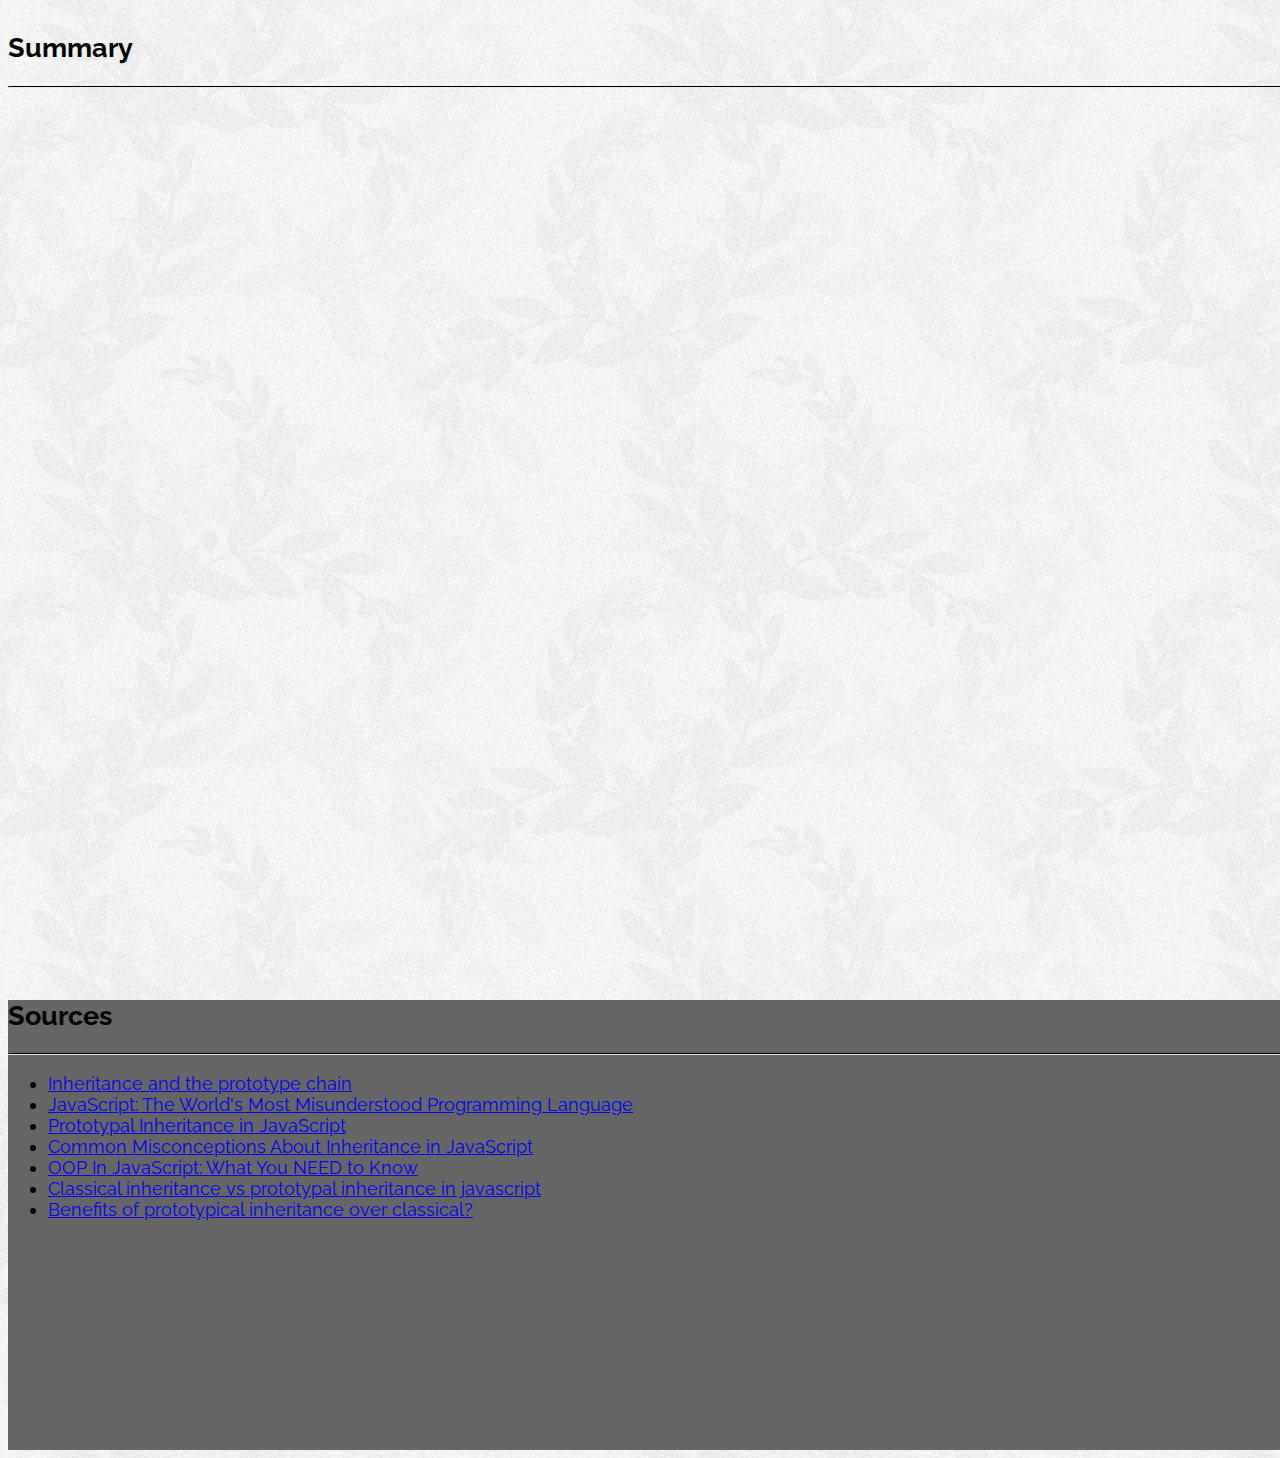
==== commit d7562cc2: "added in some pics, almost there" ====
--- a/prototypical/index.html
+++ b/prototypical/index.html
@@ -43,8 +43,9 @@
 				<li><a href="#abst" class="scroll">Example of Abstraction</a></li>
 				<li><a href="#vs" class="scroll">Prototypal vs Classical</a></li>
 				<li><a href="#what" class="scroll">Prototypes in JavaScript</a></li>
+				<li><a href="#exmp" class="scroll">Example of a Prototype</a></li>
 				<li><a href="#pros" class="scroll">Pros & Cons</a></li>
-				<li><a href="#exmp" class="scroll">Examples</a></li>
+				<li><a href="#pci" class="scroll">Parasitic Combination Inheritance</a></li>
 				<li><a href="#dh" class="scroll">How we use it</a></li>
 				<li><a href="#sum" class="scroll">Summary</a></li>
 				<li><a href="#sources" class="scroll">Sources</a></li>
@@ -102,9 +103,7 @@
 		<section class="col-xs-7 col-xs-offset-1" id="what">
 			<h2>What is so prototypical about JavaScript?</h2>
 			<hr />
-			<p>In JS, everything is an object. Even the base data types, like "String" and "Integer." These base prototypes are how JavaScript's inherent methods work.</p>
-			<blockquote>You make prototype objects, and then...make new instances. Objects are mutable in JavaScript, so we can augment the new instances, giving them new fields and methods. These can then act as prototypes for even newer objects. We don't need classes to make lots of similar objects...Objects inherit from objects. What could be more object oriented than that?</blockquote>
-			<span>-</span><cite>Douglas Crockford</cite>
+			<p>In JS, everything is an object, even the base data types like "String" and "Integer." These base prototypes are how JavaScript's inherent methods work.</p>
 			<br>
 			<br>
 			<p>Now within JS's prototypical paradigm there are two patterns: prototypal and constructor</p>
@@ -127,6 +126,11 @@
 <!-- 			<p>This allows us to add new methods for specific instances of objects or even overwrite the prototype all together.</p> -->
 			<p>The constructor pattern in JavaScript is the prototypal pattern inverted. You create a brand new object and then copy over properties and methods from other objects selectively.</p>
 		</section>
+		<section class="col-xs-7 col-xs-offset-1" id="exmp">
+			<h2>Example of a Prototype</h2>
+			<hr />
+			<img src="./assets/img/pjs.png" alt="">
+		</section>
 		<section class="col-xs-7 col-xs-offset-1" id="pros">
 			<h2>Pros & Cons</h2>
 			<hr />
@@ -139,46 +143,14 @@
 			<p>Multiple Inheritance. In JS you'll never hear about The Diamond Problem</p>
 			<p>Polymorphism - objects can share the same interface — how they are accessed and used — while their underlying implementation of the interface may differ</p>
 		</section>
-		<section class="col-xs-7 col-xs-offset-1" id="exmp">
-			<h2>Examples</h2>
+		<section class="col-xs-7 col-xs-offset-1" id="pci">
+			<h2>Parasitic Combination Inheritance</h2>
 			<hr />
-			<div class="pre">
-function User (theName, theEmail) {
-    this.name = theName;
-    this.email = theEmail;
-    this.quizScores = [];
-    this.currentScore = 0;
-}
-​
-User.prototype = {
-    constructor: User,
-    saveScore:function (theScoreToAdd)  {
-        this.quizScores.push(theScoreToAdd)
-    },
-    showNameAndScores:function ()  {
-        var scores = this.quizScores.length > 0 ? this.quizScores.join(",") : "No Scores Yet";
-        return this.name + " Scores: " + scores;
-    },
-    changeEmail:function (newEmail)  {
-        this.email = newEmail;
-        return "New Email Saved: " + this.email;
-    }
-}
-
-function runUser() {
-	// A User ​
-	firstUser = new User("Richard", "Richard@examnple.com"); 
-	firstUser.changeEmail("RichardB@examnple.com");
-	firstUser.saveScore(15);
-	firstUser.saveScore(10); 
-	firstUser.showNameAndScores(); //Richard Scores: 15,10​
-	​
-	​// Another User​
-	secondUser = new User("Peter", "Peter@examnple.com");
-	secondUser.saveScore(18);
-	secondUser.showNameAndScores(); //Peter Scores: 18
-}
-			</div>
+			<p>Douglas Crockford is a senior JavaScript architect at PayPal, known for JSLint and JSMin, and for popularizing the JSON format.</p>
+			<p>He invented this little extension to JavaScript's Object.create method that allows for prototypal hierarchies:</p>
+			<img src="./assets/img/pci.png" alt="">
+			<blockquote>You make prototype objects, and then...make new instances. Objects are mutable in JavaScript, so we can augment the new instances, giving them new fields and methods. These can then act as prototypes for even newer objects. We don't need classes to make lots of similar objects...Objects inherit from objects. What could be more object oriented than that?</blockquote>
+			<span>-</span><cite>Douglas Crockford</cite>
 		</section>
 		<section class="col-xs-7 col-xs-offset-1" id="dh">
 			<h2>DataHalls Object Hierarchy</h2>
@@ -200,6 +172,7 @@
 			<ul>
 				<li><a href="https://developer.mozilla.org/en-US/docs/Web/JavaScript/Inheritance_and_the_prototype_chain">Inheritance and the prototype chain</a></li>
 				<li><a href="http://javascript.crockford.com/javascript.html">JavaScript: The World's Most Misunderstood Programming Language</a></li>
+				<li><a href="http://javascript.crockford.com/prototypal.html">Prototypal Inheritance in JavaScript</a></li>
 				<li><a href="https://medium.com/javascript-scene/common-misconceptions-about-inheritance-in-javascript-d5d9bab29b0a#.l30od6ffv">Common Misconceptions About Inheritance in JavaScript</a></li>
 				<li><a href="http://javascriptissexy.com/oop-in-javascript-what-you-need-to-know/">OOP In JavaScript: What You NEED to Know</a></li>
 				<li><a href="http://stackoverflow.com/a/19640910/4808259">Classical inheritance vs prototypal inheritance in javascript</a></li>
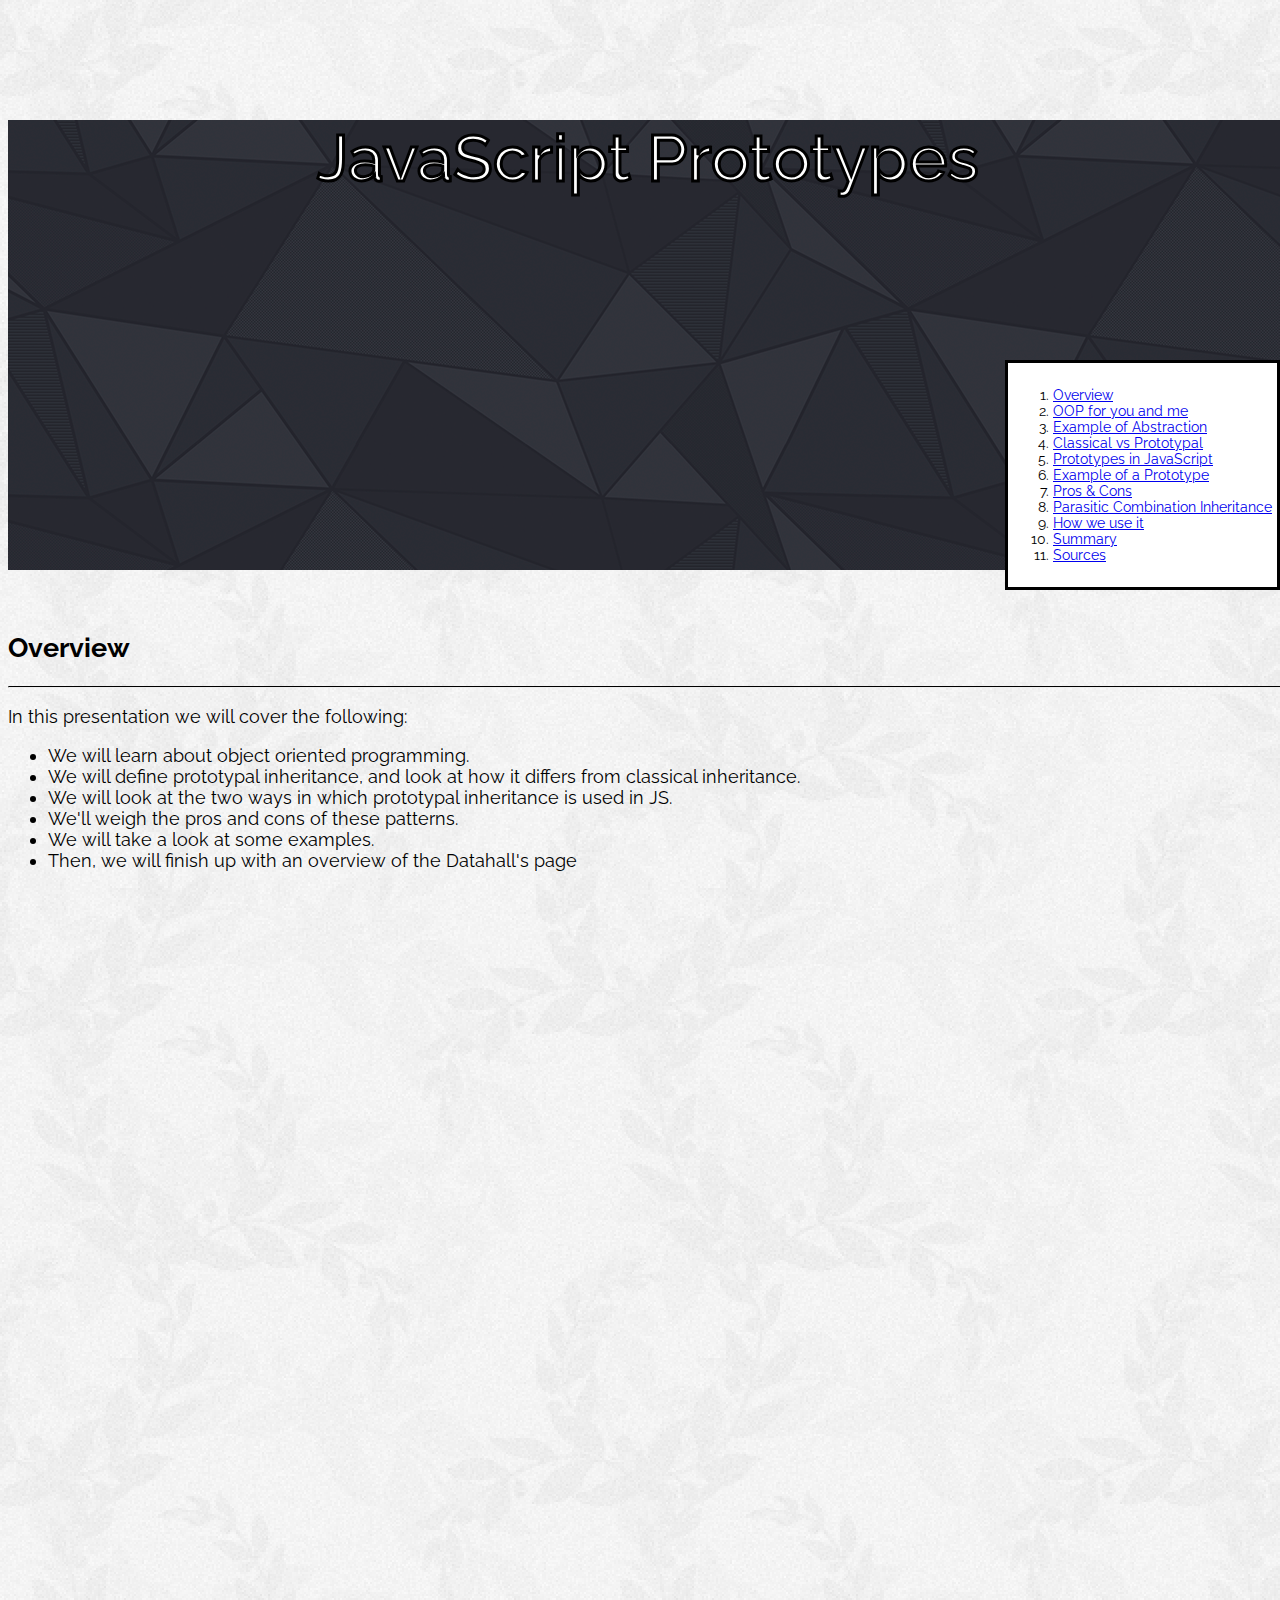
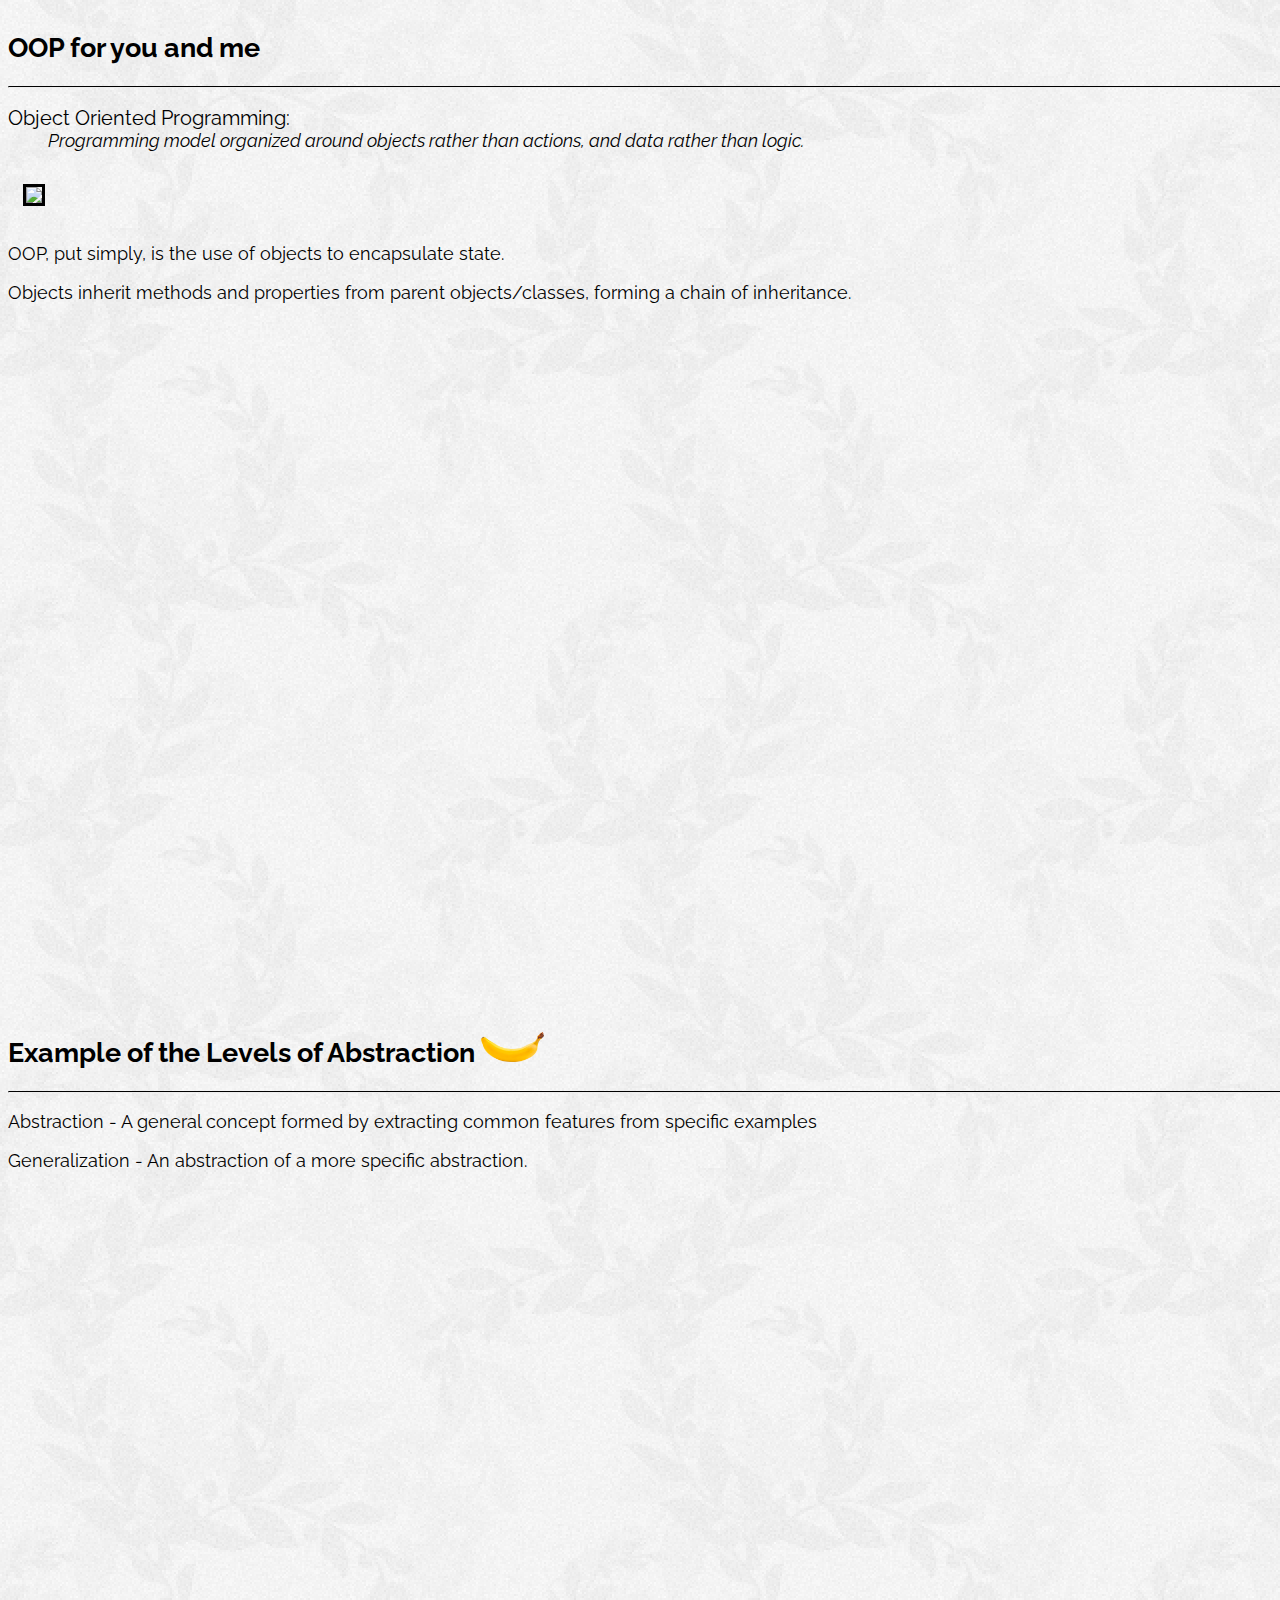
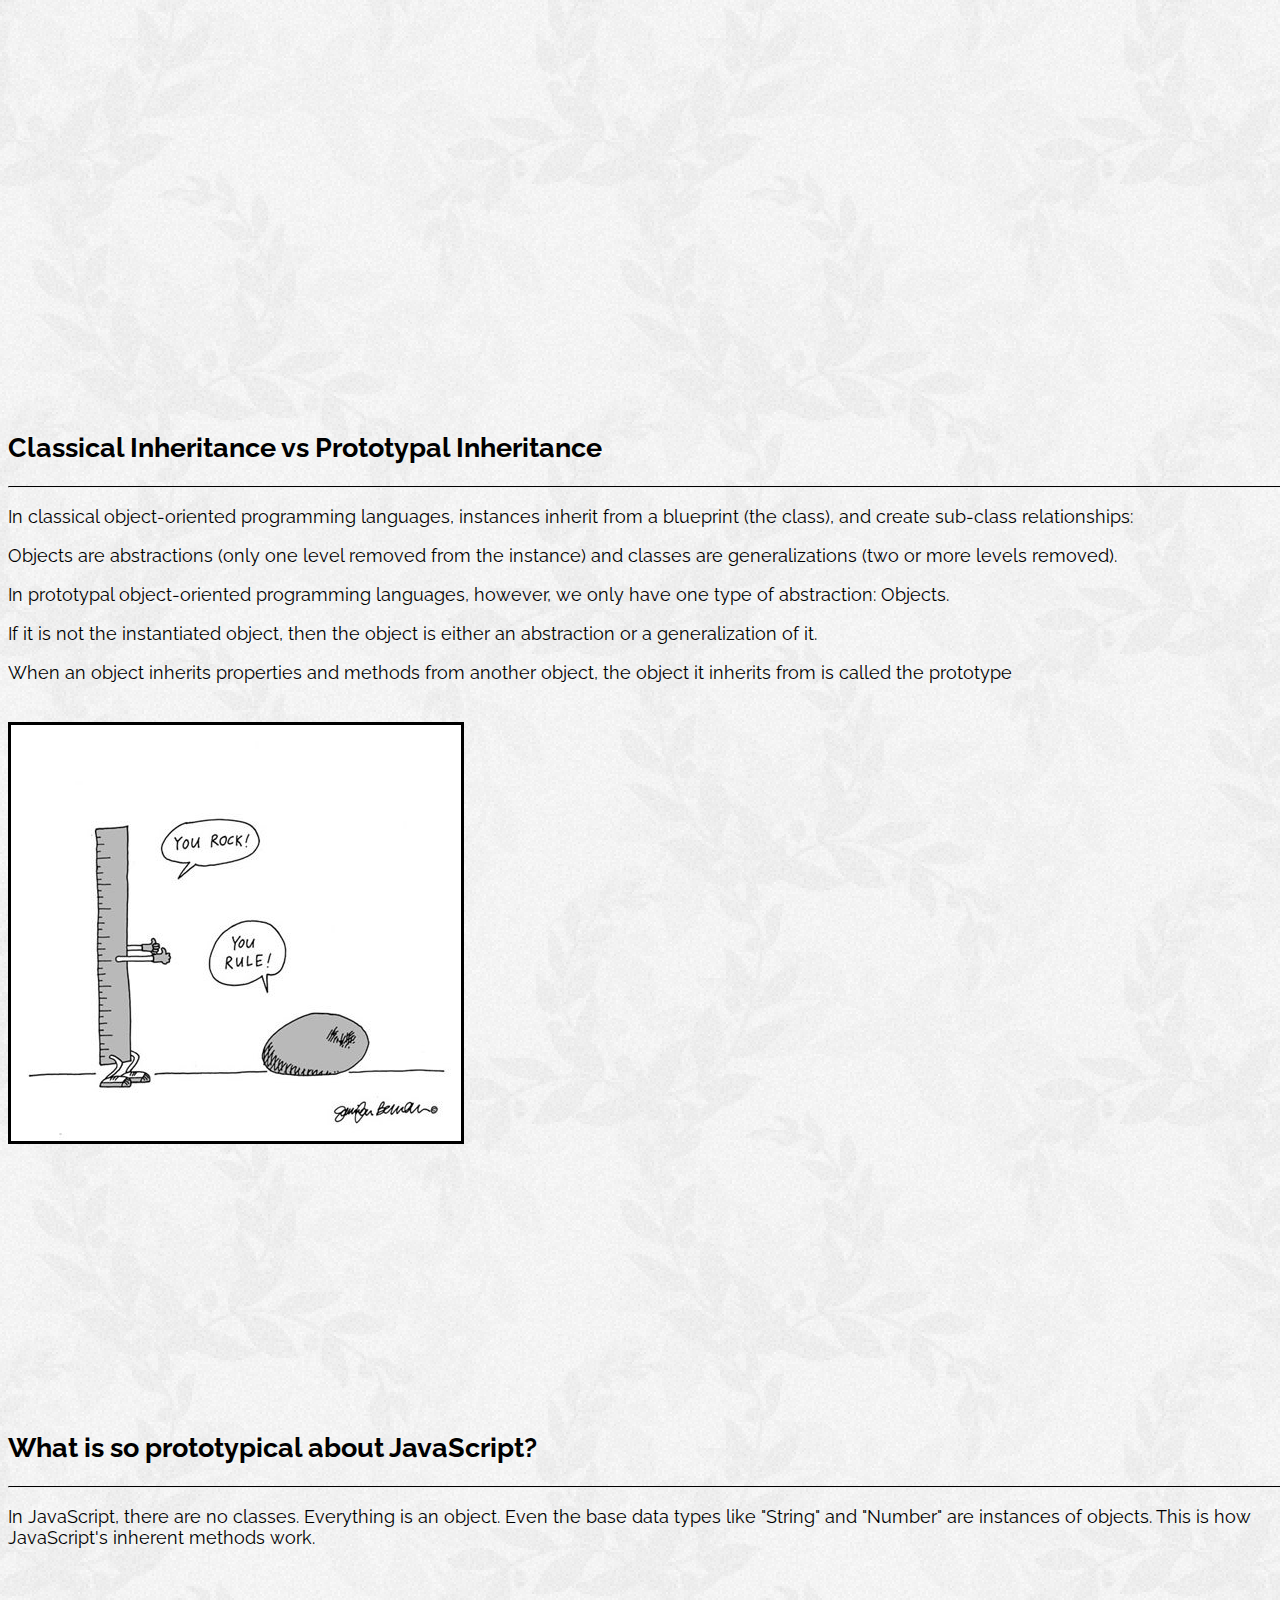
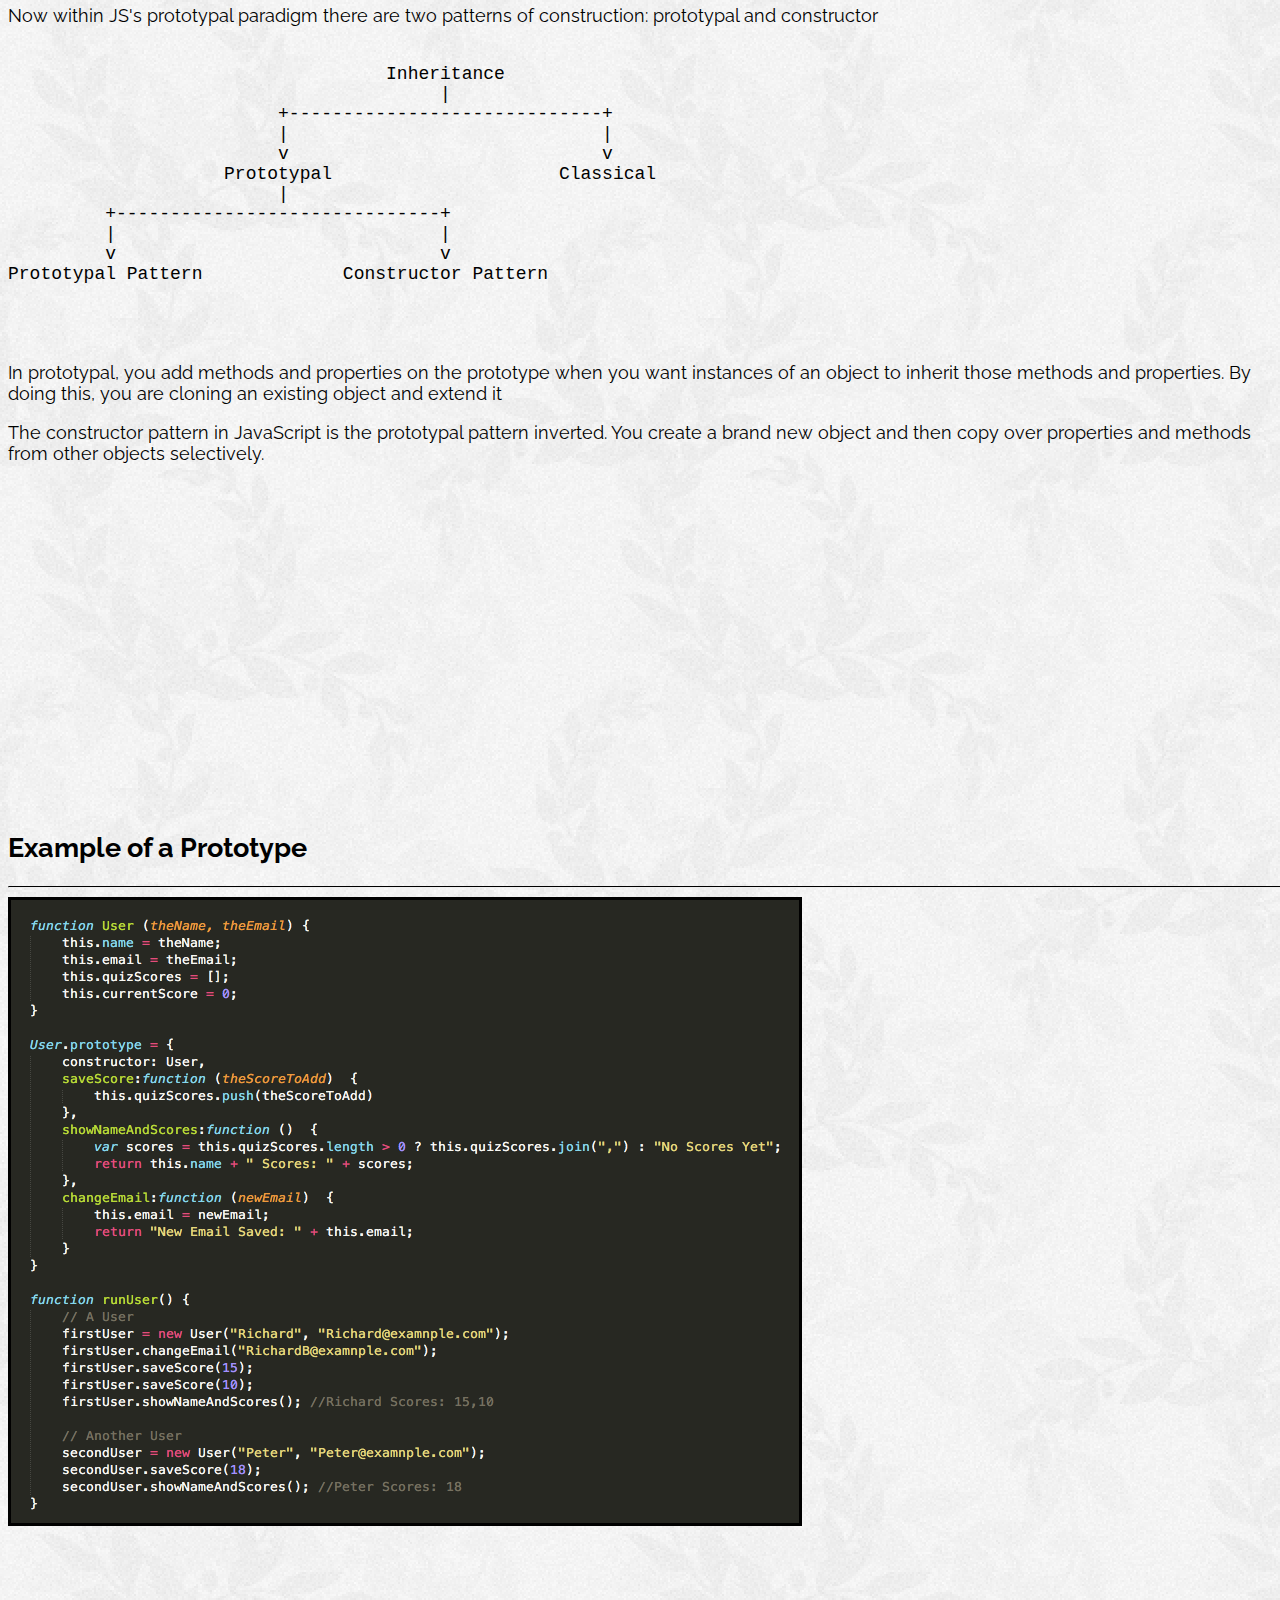
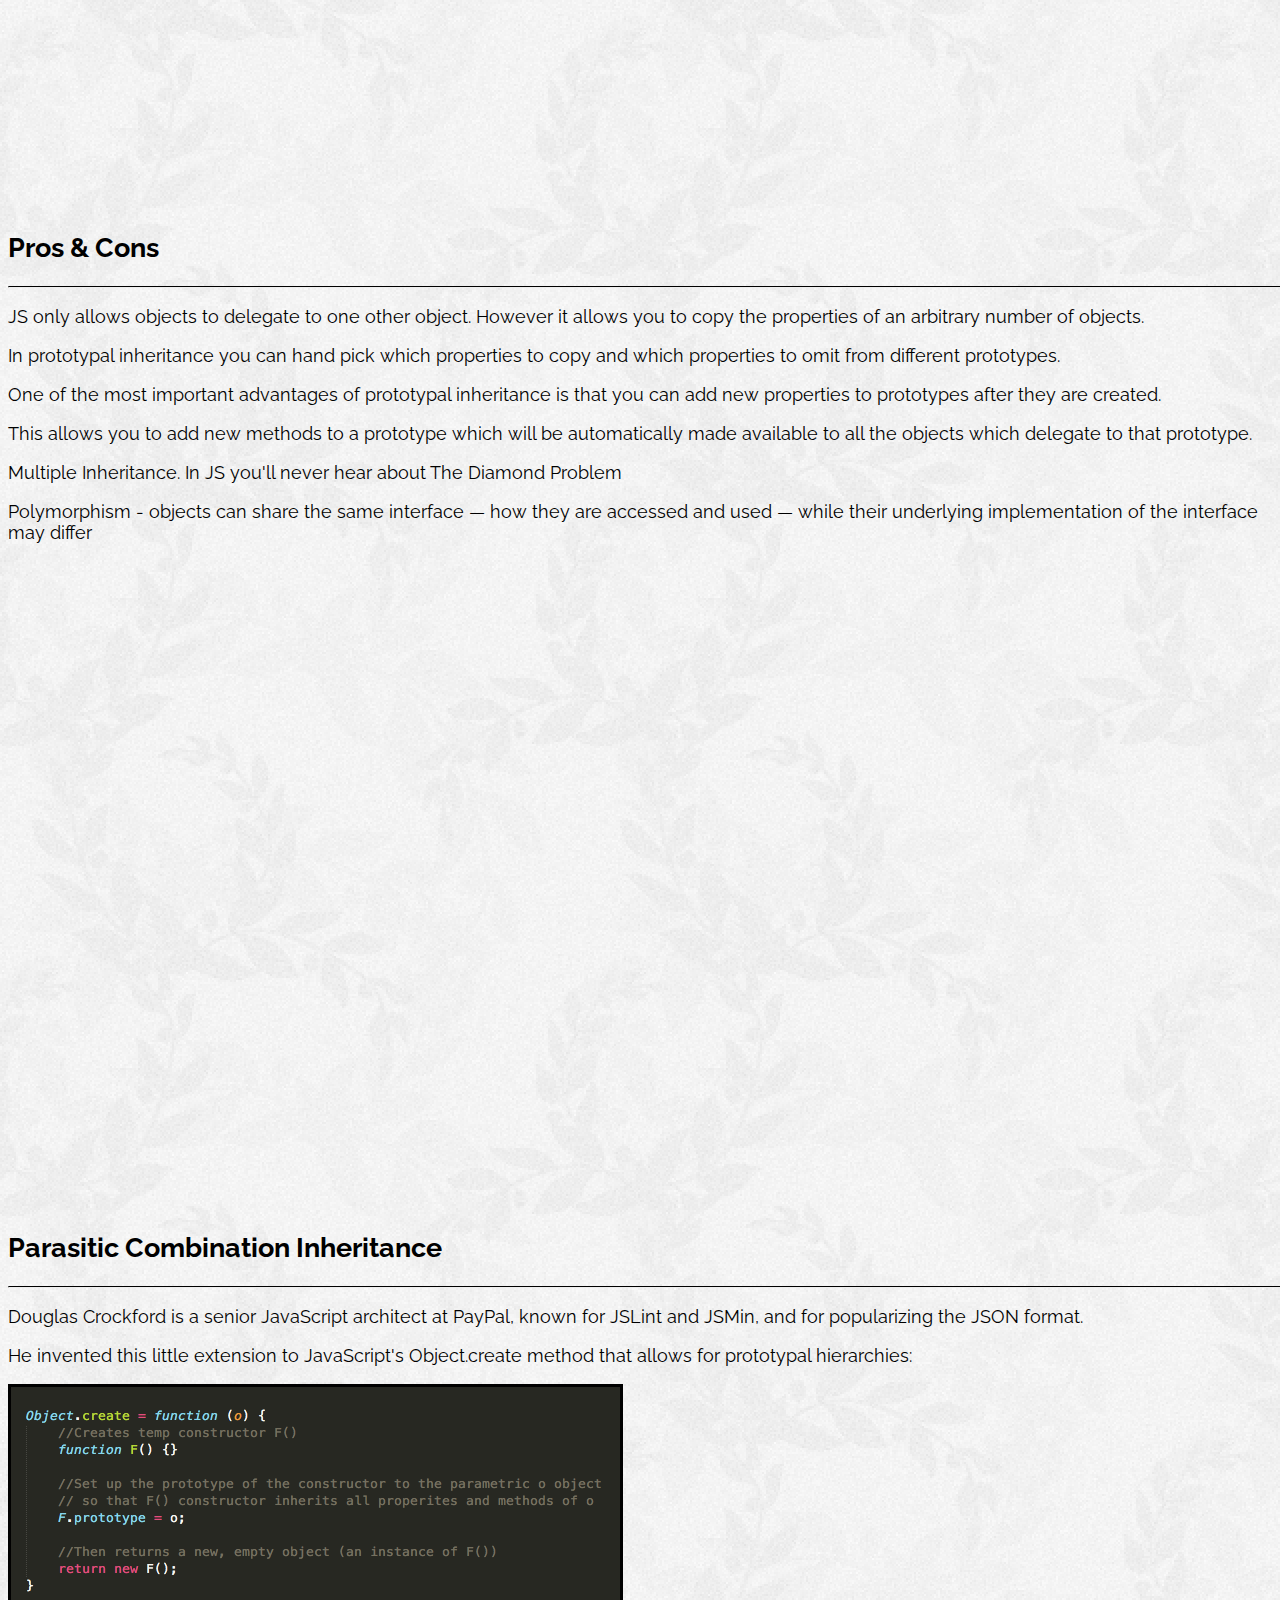
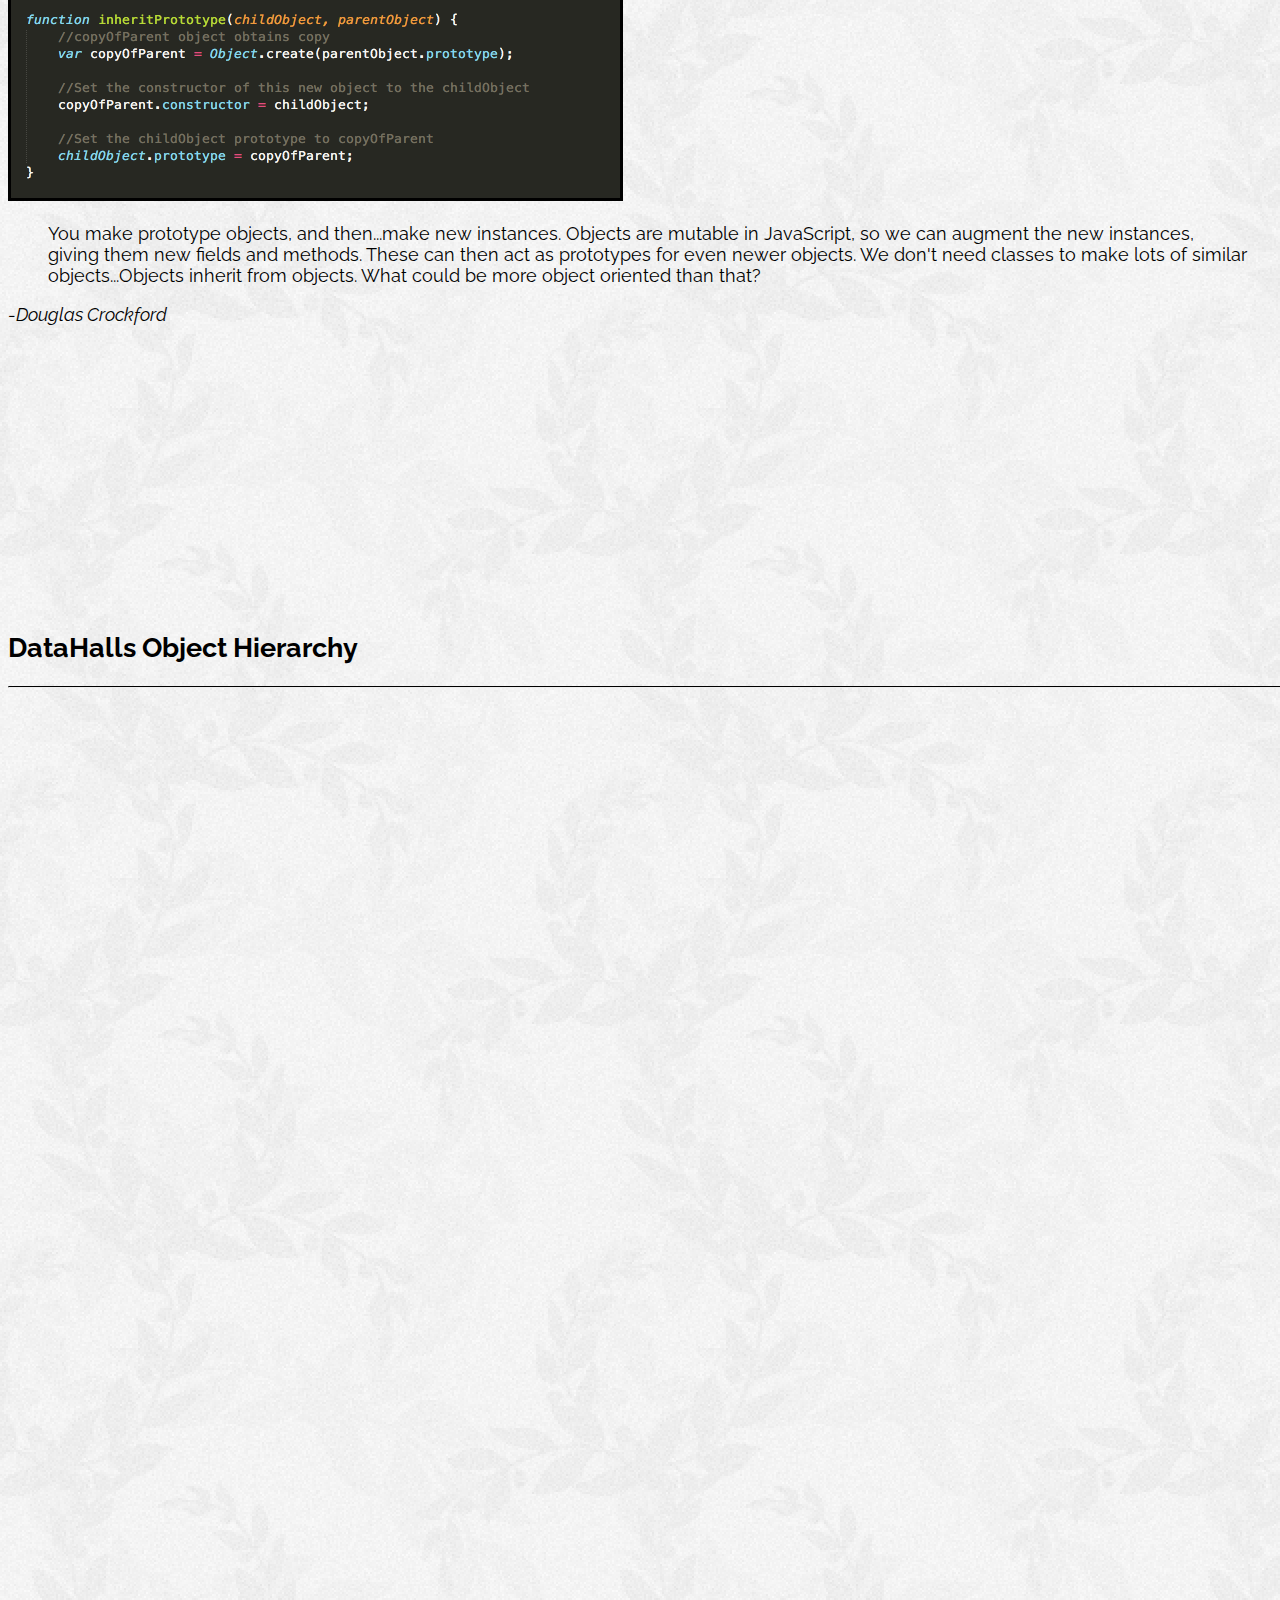
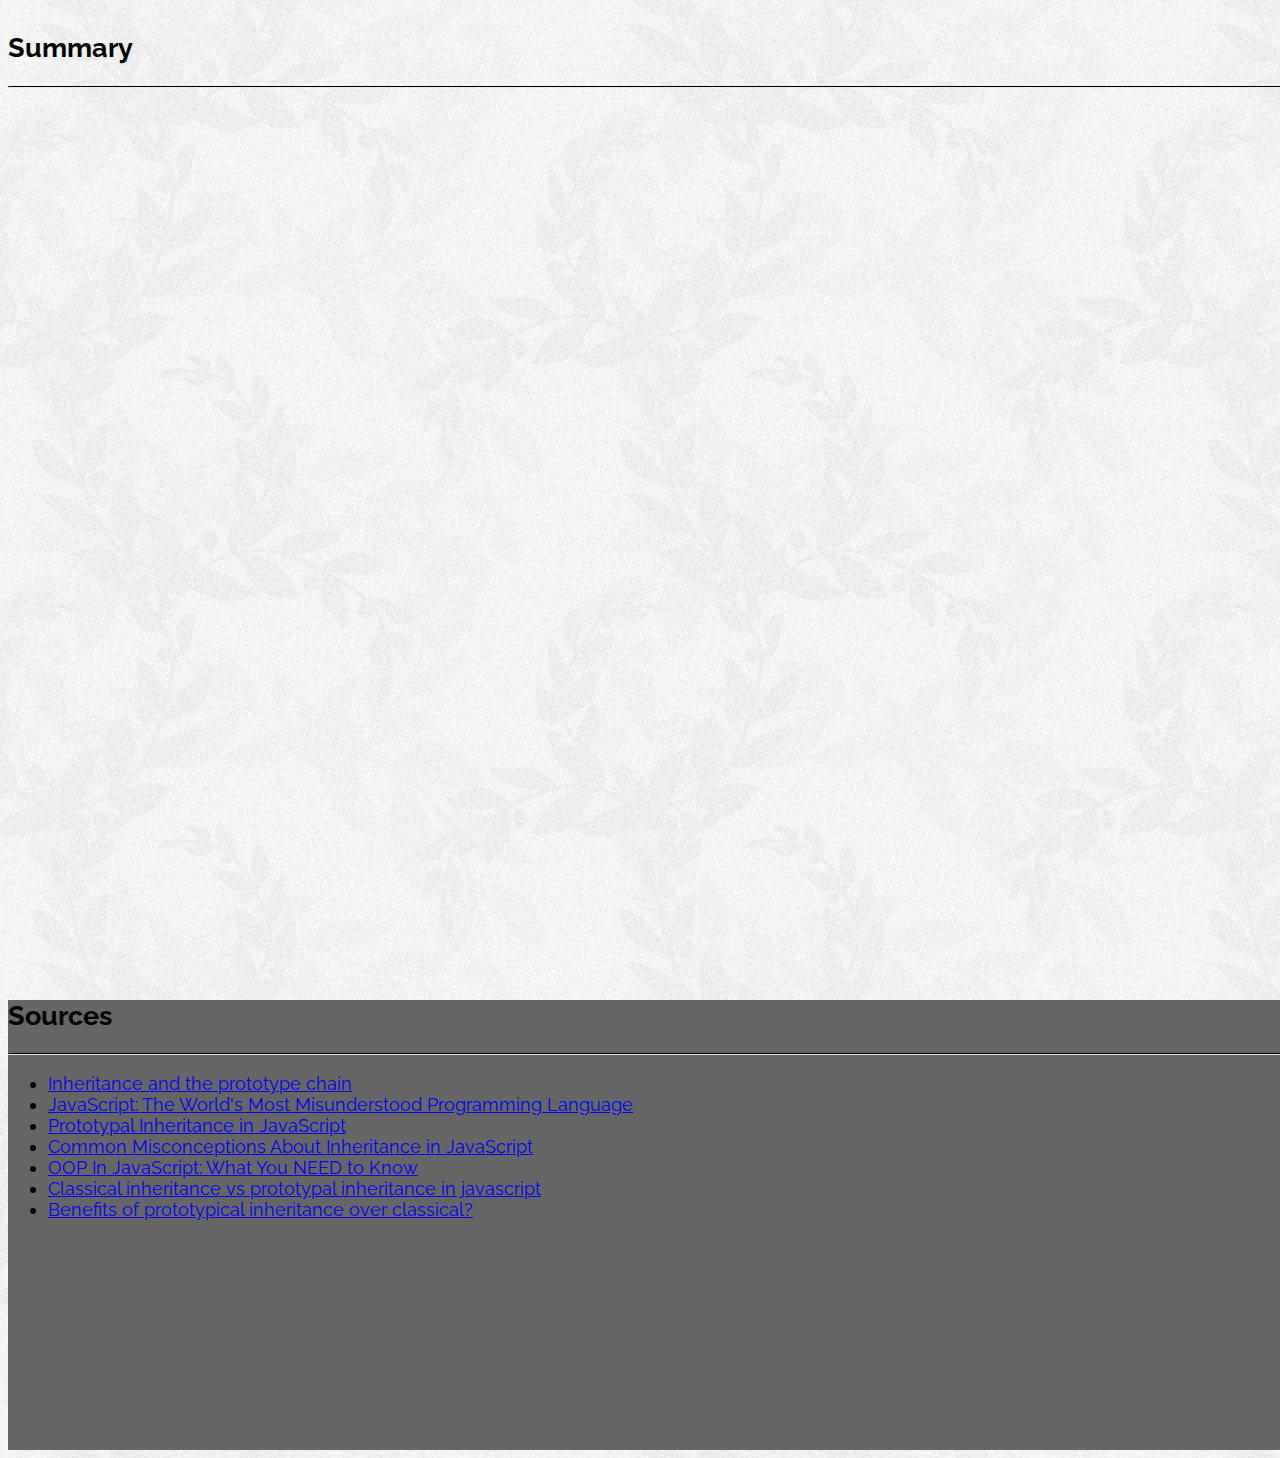
==== commit f4c79ab6: "editing" ====
--- a/prototypical/index.html
+++ b/prototypical/index.html
@@ -41,7 +41,7 @@
 				<li><a href="#overview" class="scroll">Overview</a></li>
 				<li><a href="#def" class="scroll">OOP for you and me</a></li>
 				<li><a href="#abst" class="scroll">Example of Abstraction</a></li>
-				<li><a href="#vs" class="scroll">Prototypal vs Classical</a></li>
+				<li><a href="#vs" class="scroll">Classical vs Prototypal</a></li>
 				<li><a href="#what" class="scroll">Prototypes in JavaScript</a></li>
 				<li><a href="#exmp" class="scroll">Example of a Prototype</a></li>
 				<li><a href="#pros" class="scroll">Pros & Cons</a></li>
@@ -57,9 +57,9 @@
 			<div>
 				<p>In this presentation we will cover the following:</p>
 				<ul>
-					<li>We will have a summary of object oriented programming.</li>
-					<li>We will define prototypical inheritance, and look at how it differs from classical inheritance.</li>
-					<li>We will look at the two ways in which prototypical inheritance is used in JS.</li>
+					<li>We will learn about object oriented programming.</li>
+					<li>We will define prototypal inheritance, and look at how it differs from classical inheritance.</li>
+					<li>We will look at the two ways in which prototypal inheritance is used in JS.</li>
 					<li>We'll weigh the pros and cons of these patterns.</li>
 					<li>We will take a look at some examples.</li>
 					<li>Then, we will finish up with an overview of the Datahall's page</li>
@@ -69,18 +69,18 @@
 		<section class="col-xs-7 col-xs-offset-1" id="def">
 			<h2>OOP for you and me</h2>
 			<hr />
+			<dl>
+				<dt>Object Oriented Programming:</dt>
+				<dd>Programming model organized around objects rather than actions, and data rather than logic.</dd>
+			</dl>
 			<img class="pull-right side-img" src="./assets/img/objs.gif">
-			<dl>
-				<dt>Object Oriented Programming</dt>
-				<dd><b>-</b>Programming model organized around objects rather than "actions" and data rather than logic.</dd>
-			</dl>
 			<p>OOP, put simply, is the use of objects to encapsulate state.</p>
-			<p>In OOP, we use self-contained pieces of code called Objects as the building blocks for our data.</p>
-			<p>Objects inherit methods and properties from parent objects/classes, forming a hierarchy of abstraction.</p>
-			<p>These methods and properties are used within the object to define a specific instance of whatever <i>it</i> is, typically in occordance with some real world example</p>
+			<!-- <p>In OOP, we use self-contained pieces of code called Objects as the building blocks for our data.</p> -->
+			<p>Objects inherit methods and properties from parent objects/classes, forming a chain of inheritance.</p>
+			<!-- <p>These methods and properties are used within the object to define a specific instance of whatever <i>it</i> is, typically in occordance with some real world example</p> -->
 		</section>
 		<section class="col-xs-7 col-xs-offset-1" id="abst">
-			<h2>Example of a hierarchy of abstraction <img class="small" src="./assets/img/banana-019.jpg"></h2>
+			<h2>Example of the Levels of Abstraction <img class="small" src="./assets/img/banana-019.jpg"></h2>
 			<hr />
 			<p>Abstraction - A general concept formed by extracting common features from specific examples</p>
 			<p>Generalization - An abstraction of a more specific abstraction.</p>
@@ -89,24 +89,29 @@
 			</div>
 		</section>
 		<section class="col-xs-7 col-xs-offset-1" id="vs">
-			<h2>Prototypical Inheritance vs Classical Inheritance</h2>
-			<hr />
-			<p>In classical object-oriented programming languages, instances inherit from a blueprint (the class), and create sub-class relationships:</p>
-			<p>Objects are abstractions (only one level removed from the instance) and classes are generalizations (two or more levels removed).</p>
-			<hr />
-			<p>In prototypal object-oriented programming languages, however, we only have one type of abstraction: Objects.</p>
-			<p>An object is either an abstraction of a real world instance, or an abstraction of another object (a.k.a. a generalization) - and is thus that object's prototype.</p>
-			<p>Where in C++ you would use the "class" keyword to define a new class, in JS we just use a function</p>
+			<h2>Classical Inheritance vs Prototypal Inheritance</h2>
+			<hr />
+			<div class="row">
+				<div class="col-xs-6">
+					<p>In classical object-oriented programming languages, instances inherit from a blueprint (the class), and create sub-class relationships:</p>
+					<p>Objects are abstractions (only one level removed from the instance) and classes are generalizations (two or more levels removed).</p>
+				</div>
+				<div class="col-xs-6">
+					<p>In prototypal object-oriented programming languages, however, we only have one type of abstraction: Objects.</p>
+					<p>If it is not the instantiated object, then the object is either an abstraction or a generalization of it.</p>
+					<p>When an object inherits properties and methods from another object, the object it inherits from is called the prototype</p>
+					<!-- <p>Where in C++ you would use the "class" keyword to define a new class, in JS we just use a function</p> -->
+				</div>
+			</div>
 			<br />
 			<img class="center-block" src="./assets/img/you_rock_you_rule.jpg">
 		</section>
 		<section class="col-xs-7 col-xs-offset-1" id="what">
 			<h2>What is so prototypical about JavaScript?</h2>
 			<hr />
-			<p>In JS, everything is an object, even the base data types like "String" and "Integer." These base prototypes are how JavaScript's inherent methods work.</p>
+			<p>In JavaScript, there are no classes. Everything is an object. Even the base data types like "String" and "Number" are instances of objects. This is how JavaScript's inherent methods work.</p>
 			<br>
-			<br>
-			<p>Now within JS's prototypical paradigm there are two patterns: prototypal and constructor</p>
+			<p>Now within JS's prototypal paradigm there are two patterns of construction: prototypal and constructor</p>
 			<div class="pre">
                                    Inheritance
                                         |
@@ -122,9 +127,15 @@
 
 
 			</div>
-			<p>In prototypal, you add methods and properties on the prototype when you want instances of an object to inherit those methods and properties. By doing this, you are cloning an existing object and extend it</p>
+			<div class="row">
+				<div class="col-xs-6">
+					<p>In prototypal, you add methods and properties on the prototype when you want instances of an object to inherit those methods and properties. By doing this, you are cloning an existing object and extend it</p>
+				</div>
+				<div class="col-xs-6">
+					<p>The constructor pattern in JavaScript is the prototypal pattern inverted. You create a brand new object and then copy over properties and methods from other objects selectively.</p>
+				</div>
+			</div>
 <!-- 			<p>This allows us to add new methods for specific instances of objects or even overwrite the prototype all together.</p> -->
-			<p>The constructor pattern in JavaScript is the prototypal pattern inverted. You create a brand new object and then copy over properties and methods from other objects selectively.</p>
 		</section>
 		<section class="col-xs-7 col-xs-offset-1" id="exmp">
 			<h2>Example of a Prototype</h2>
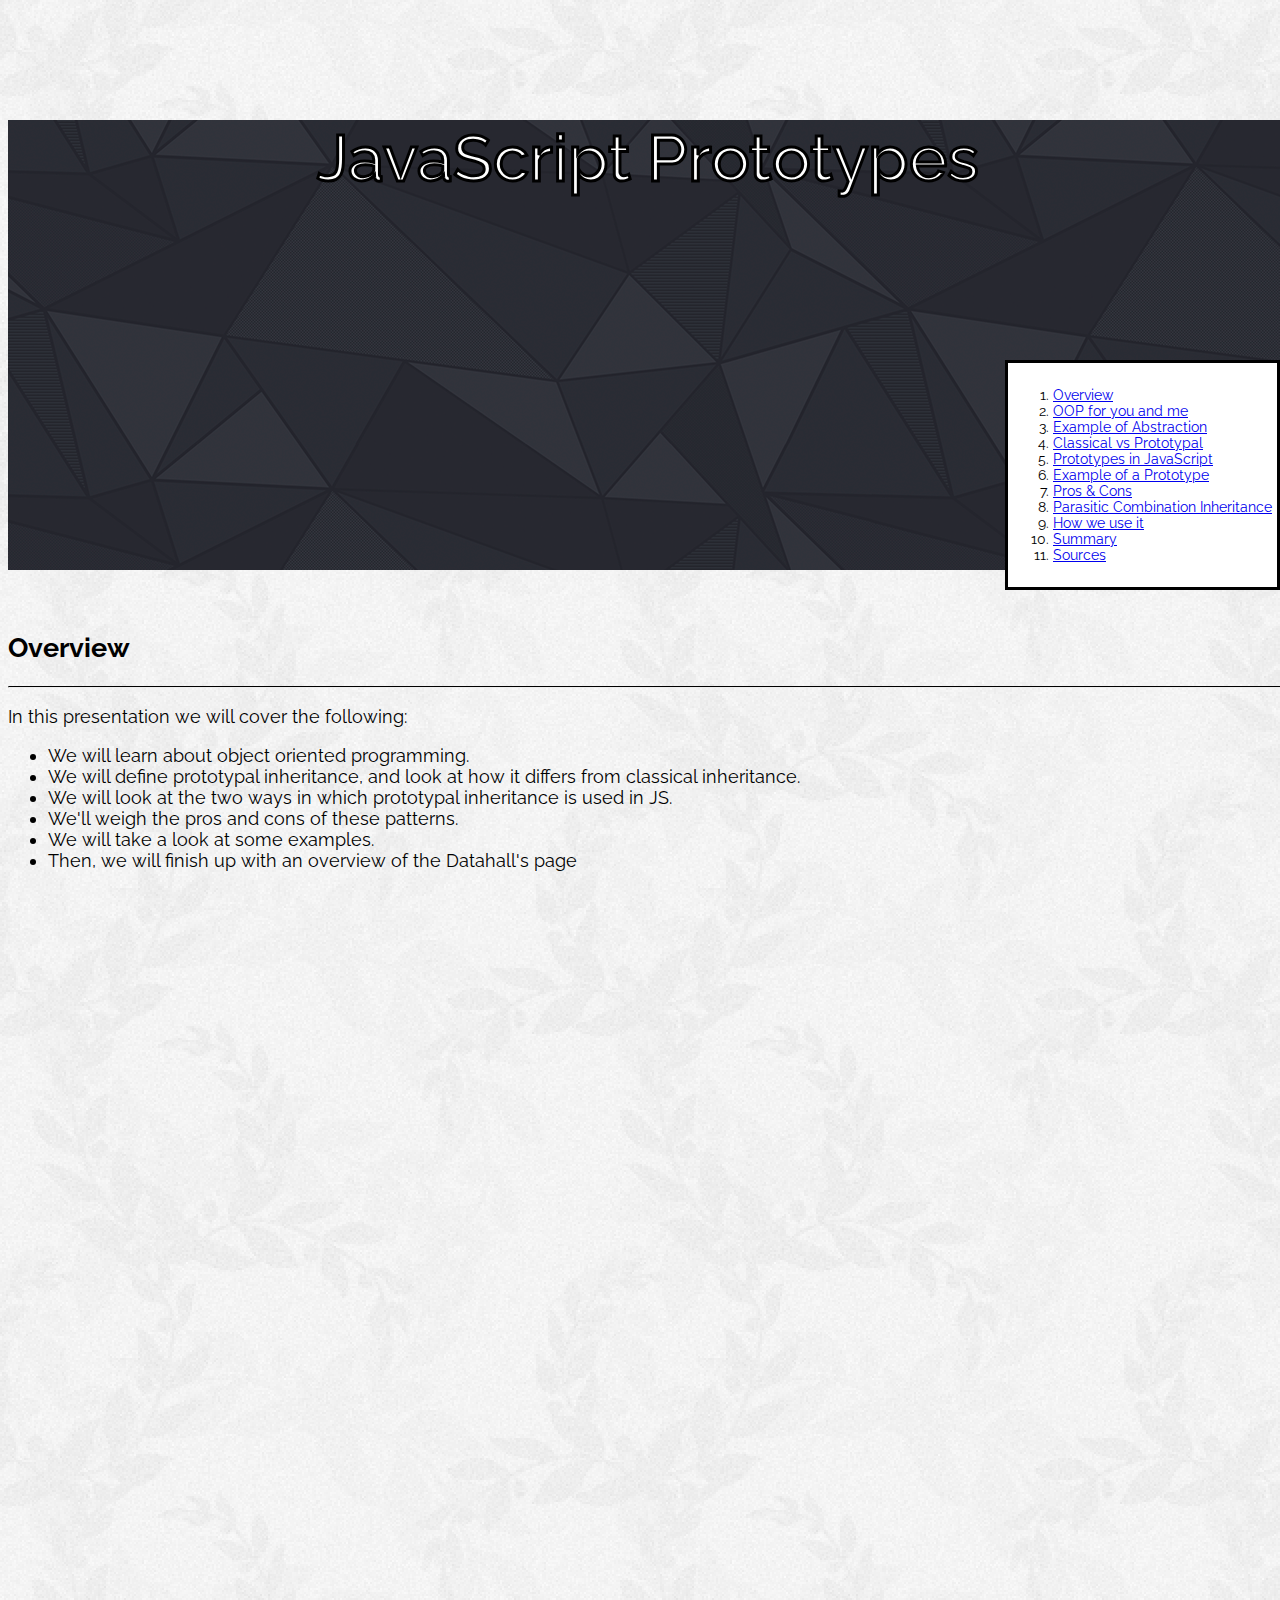
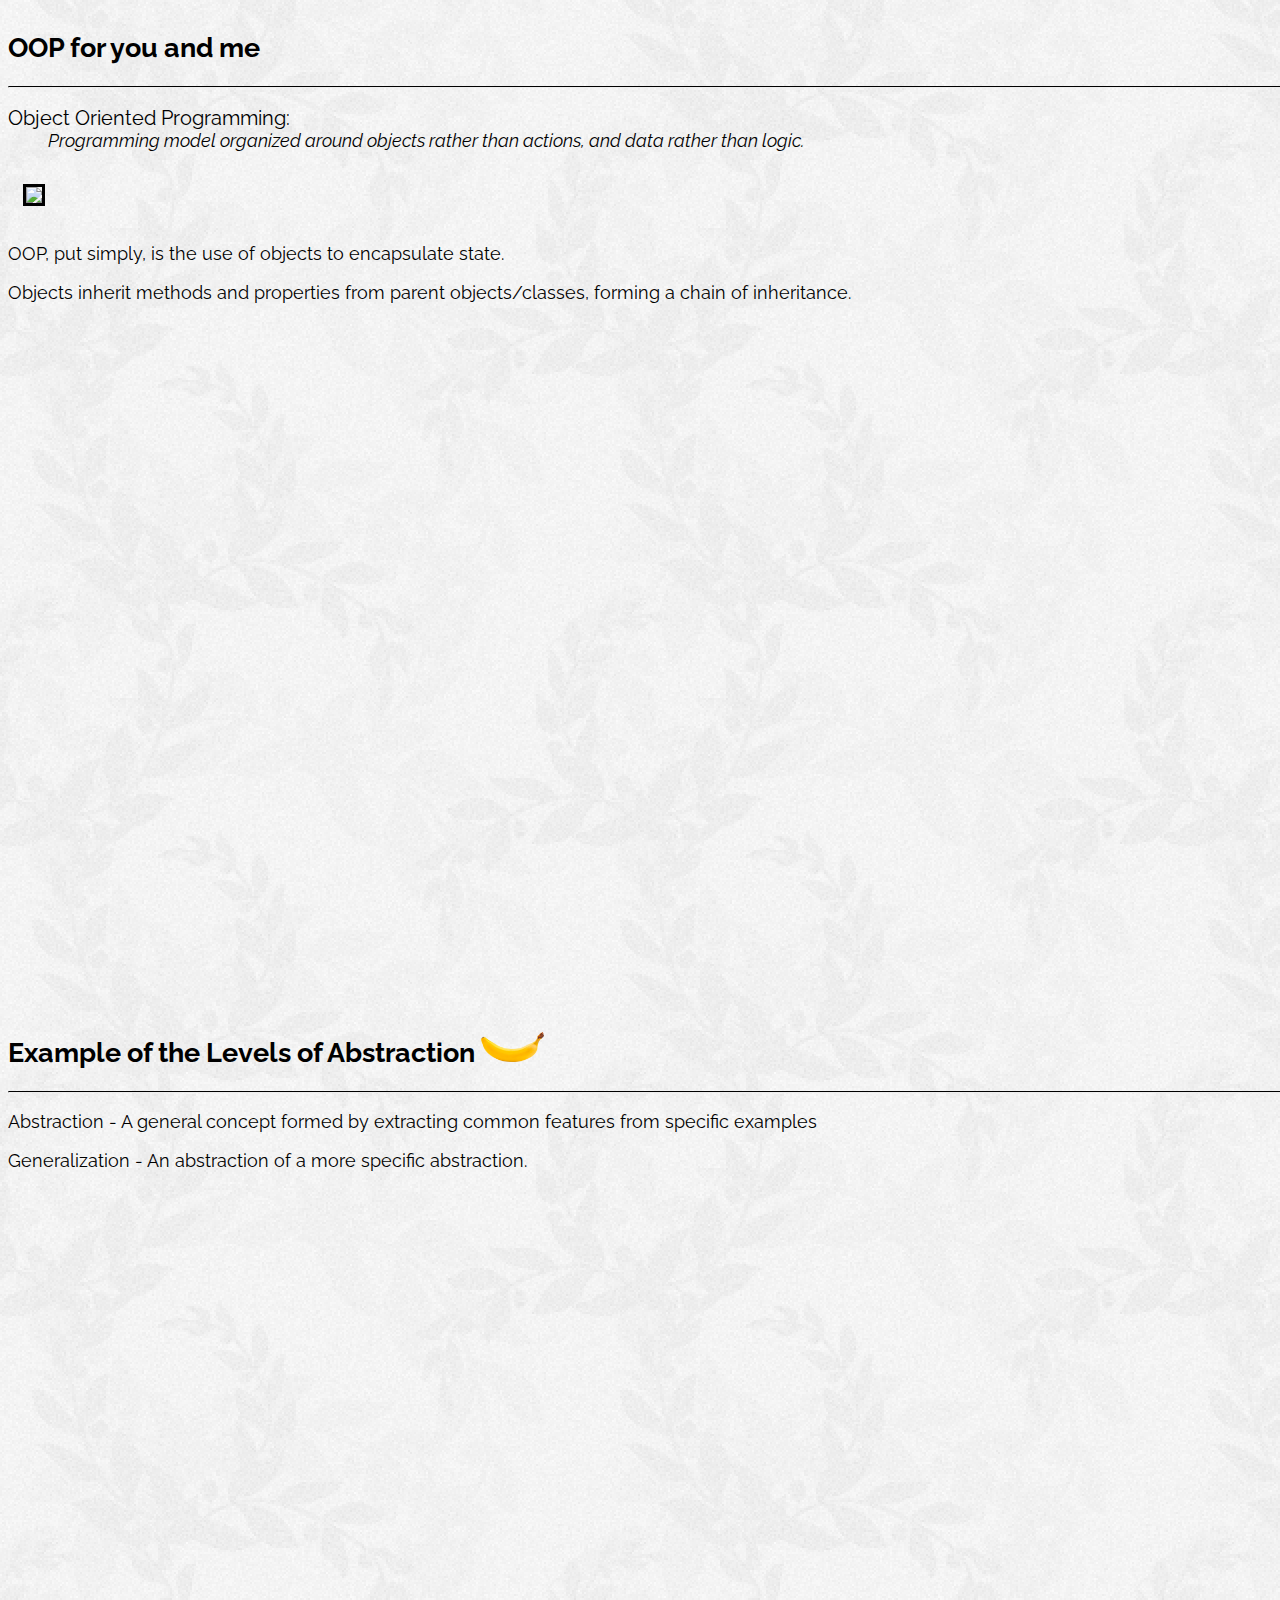
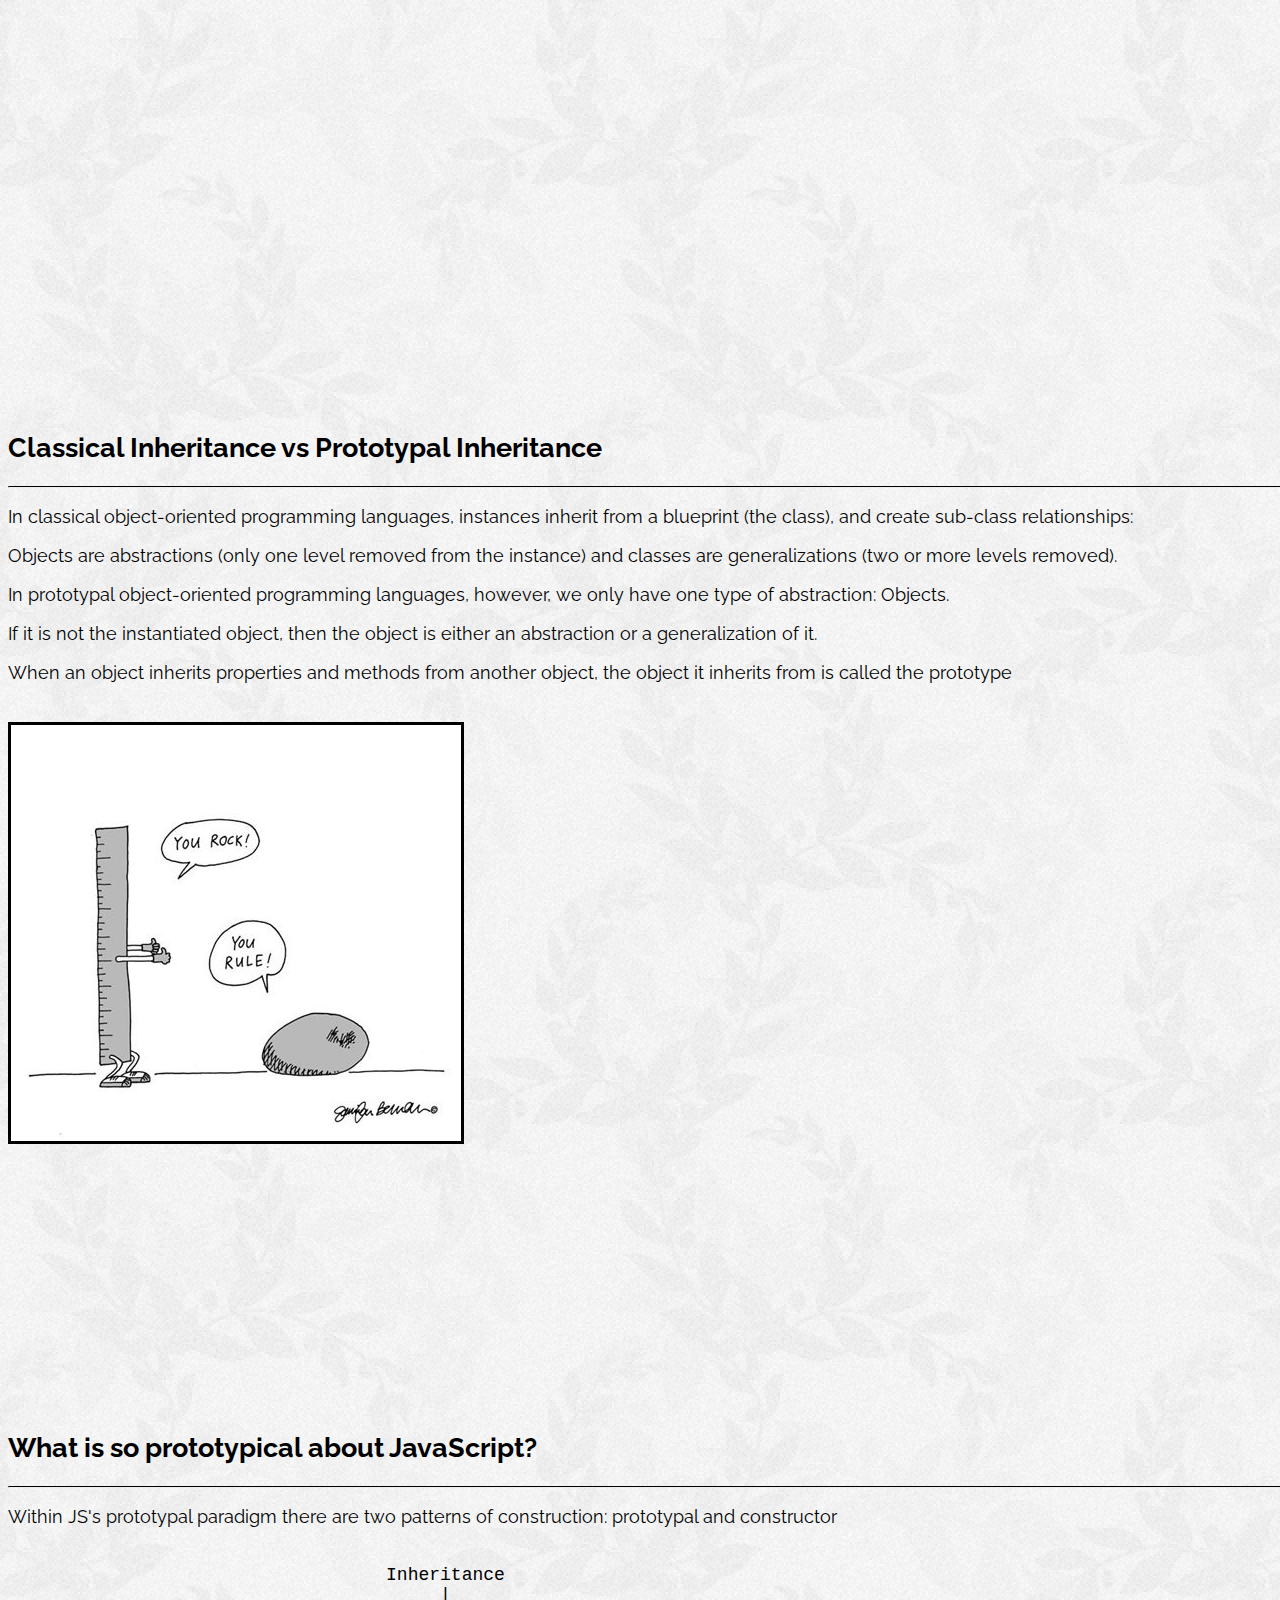
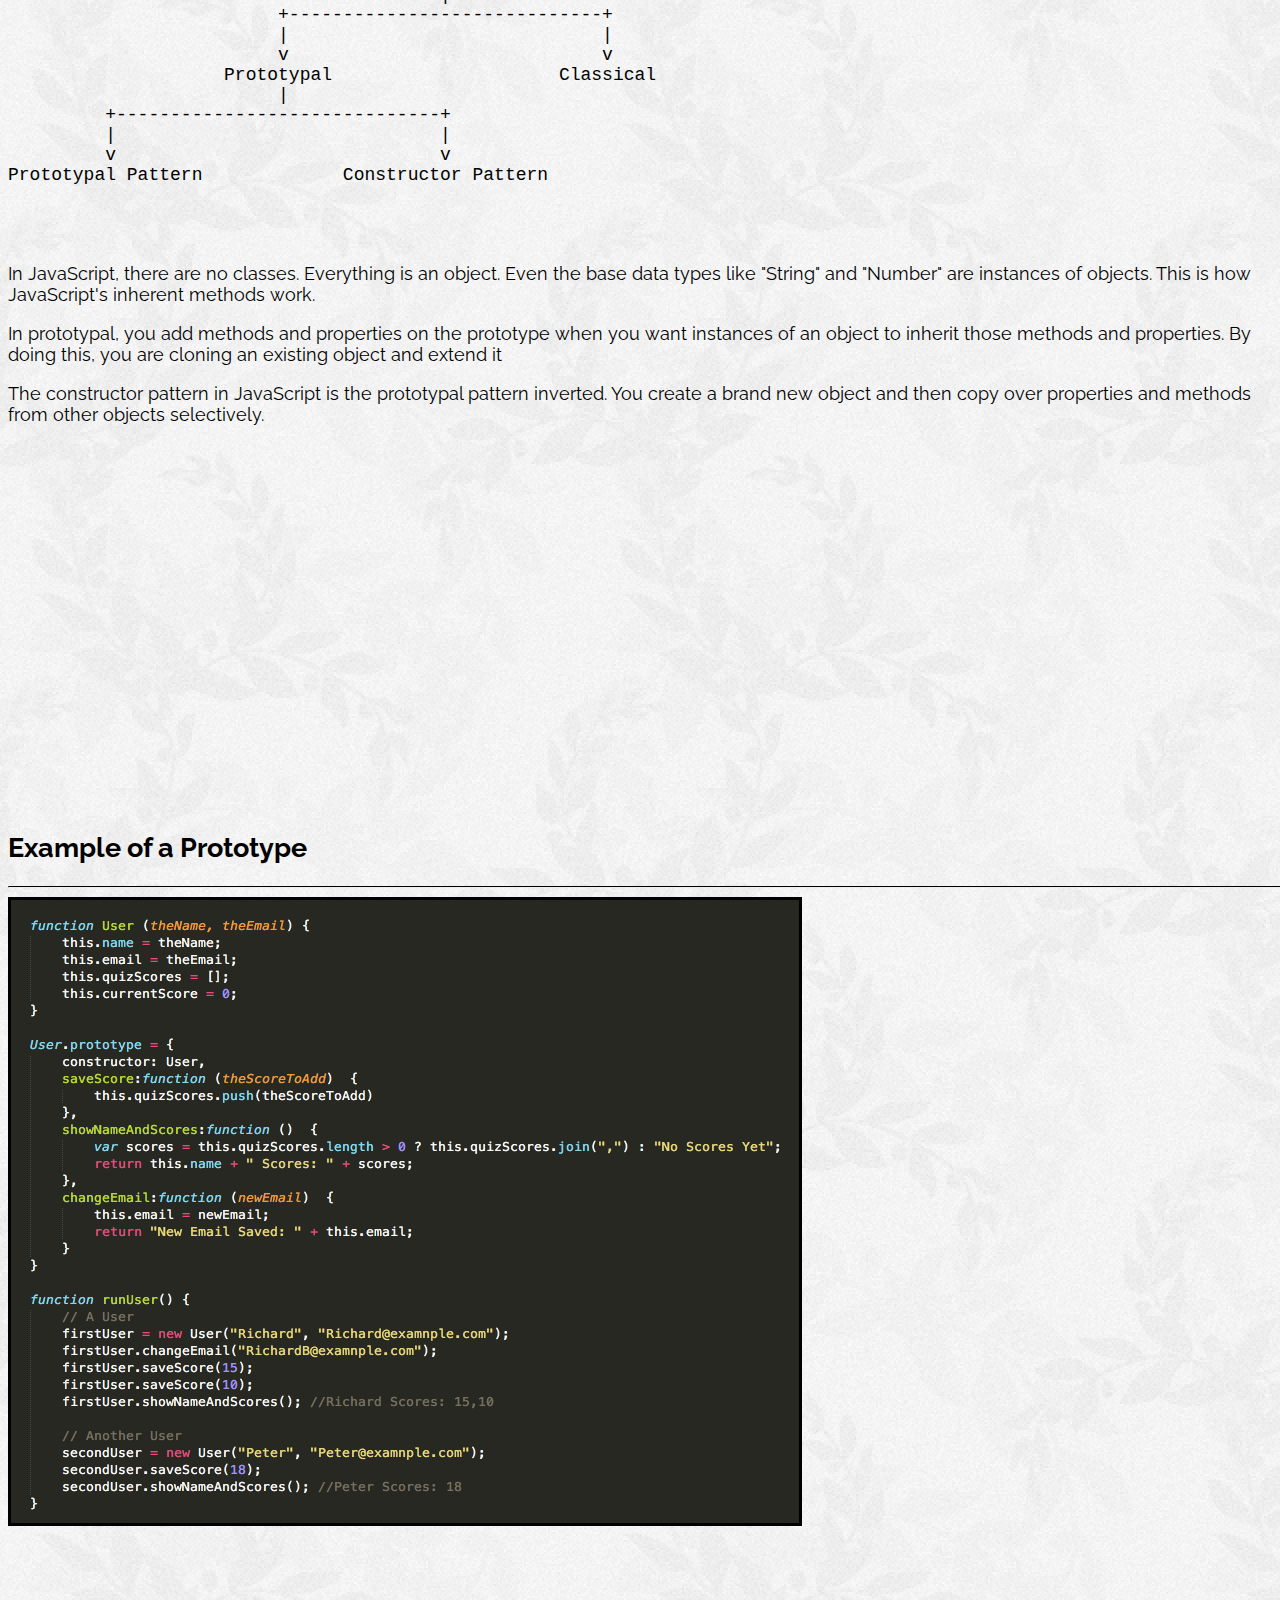
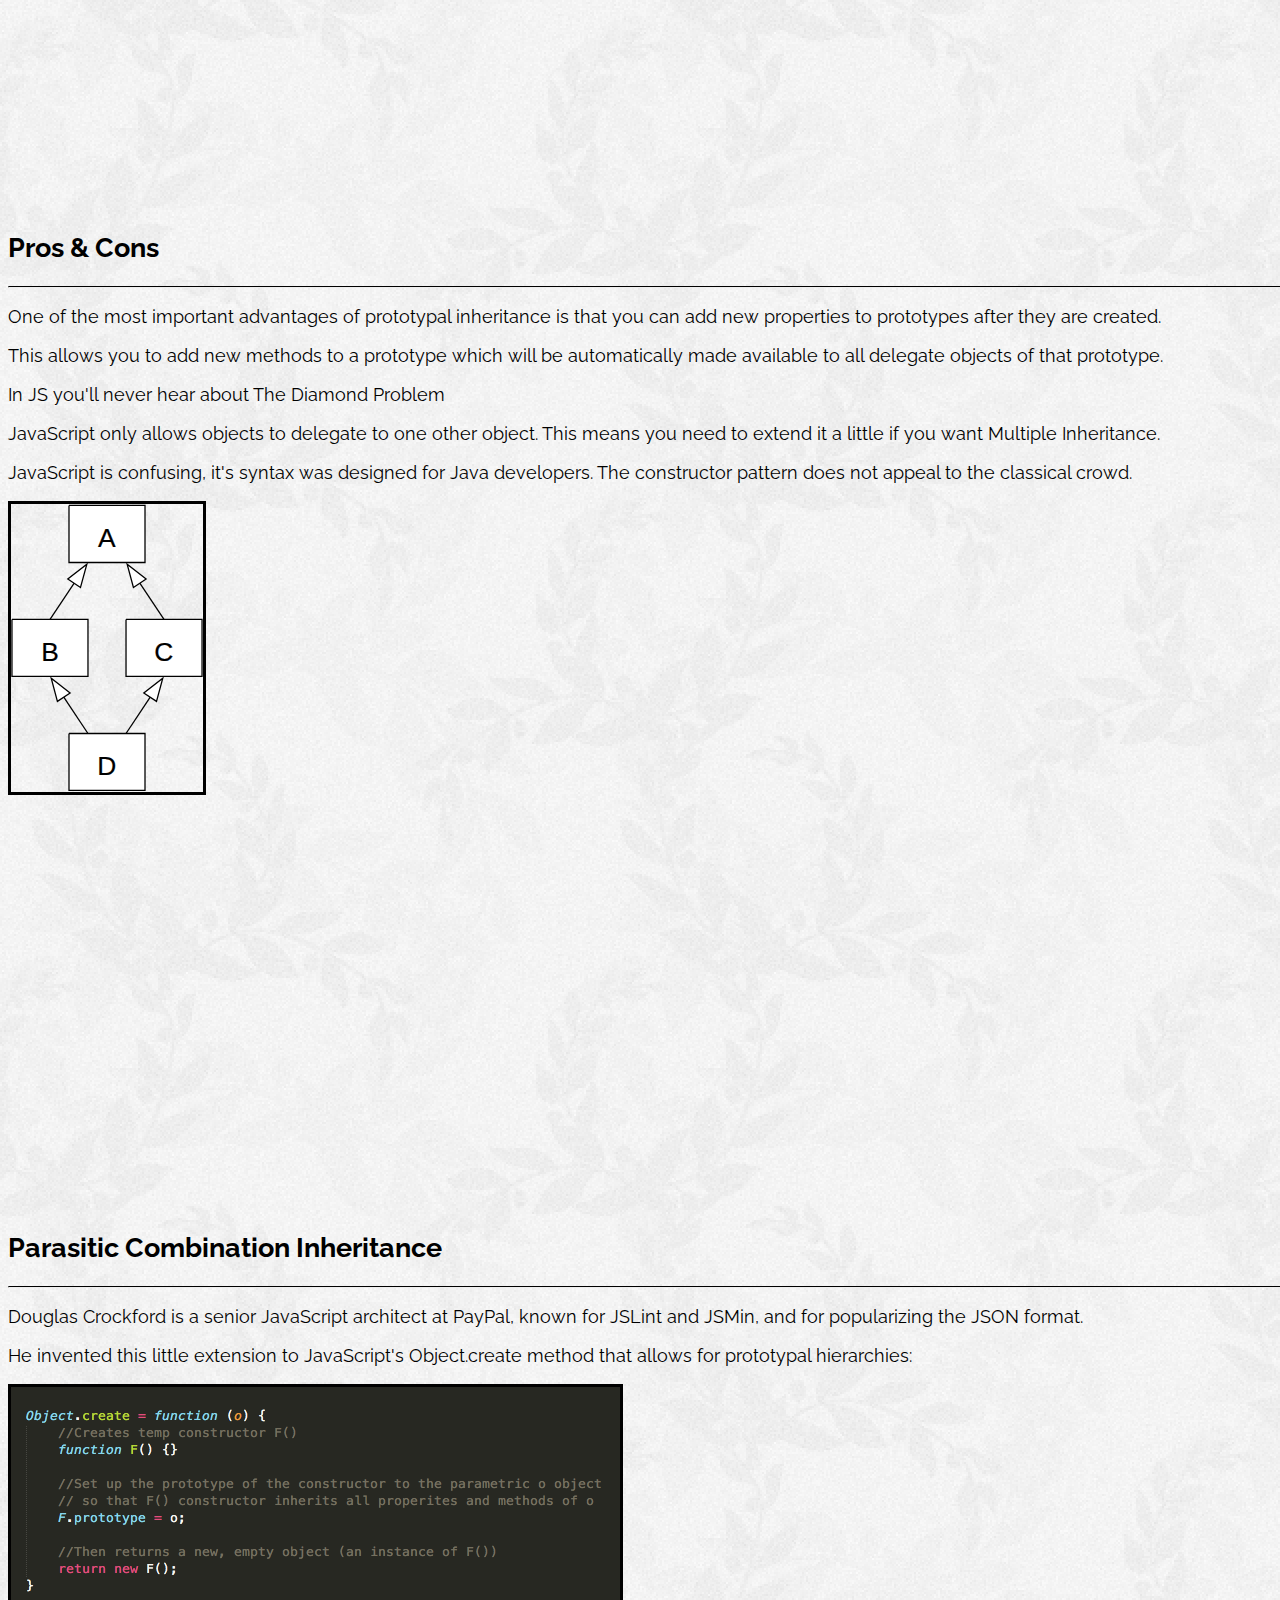
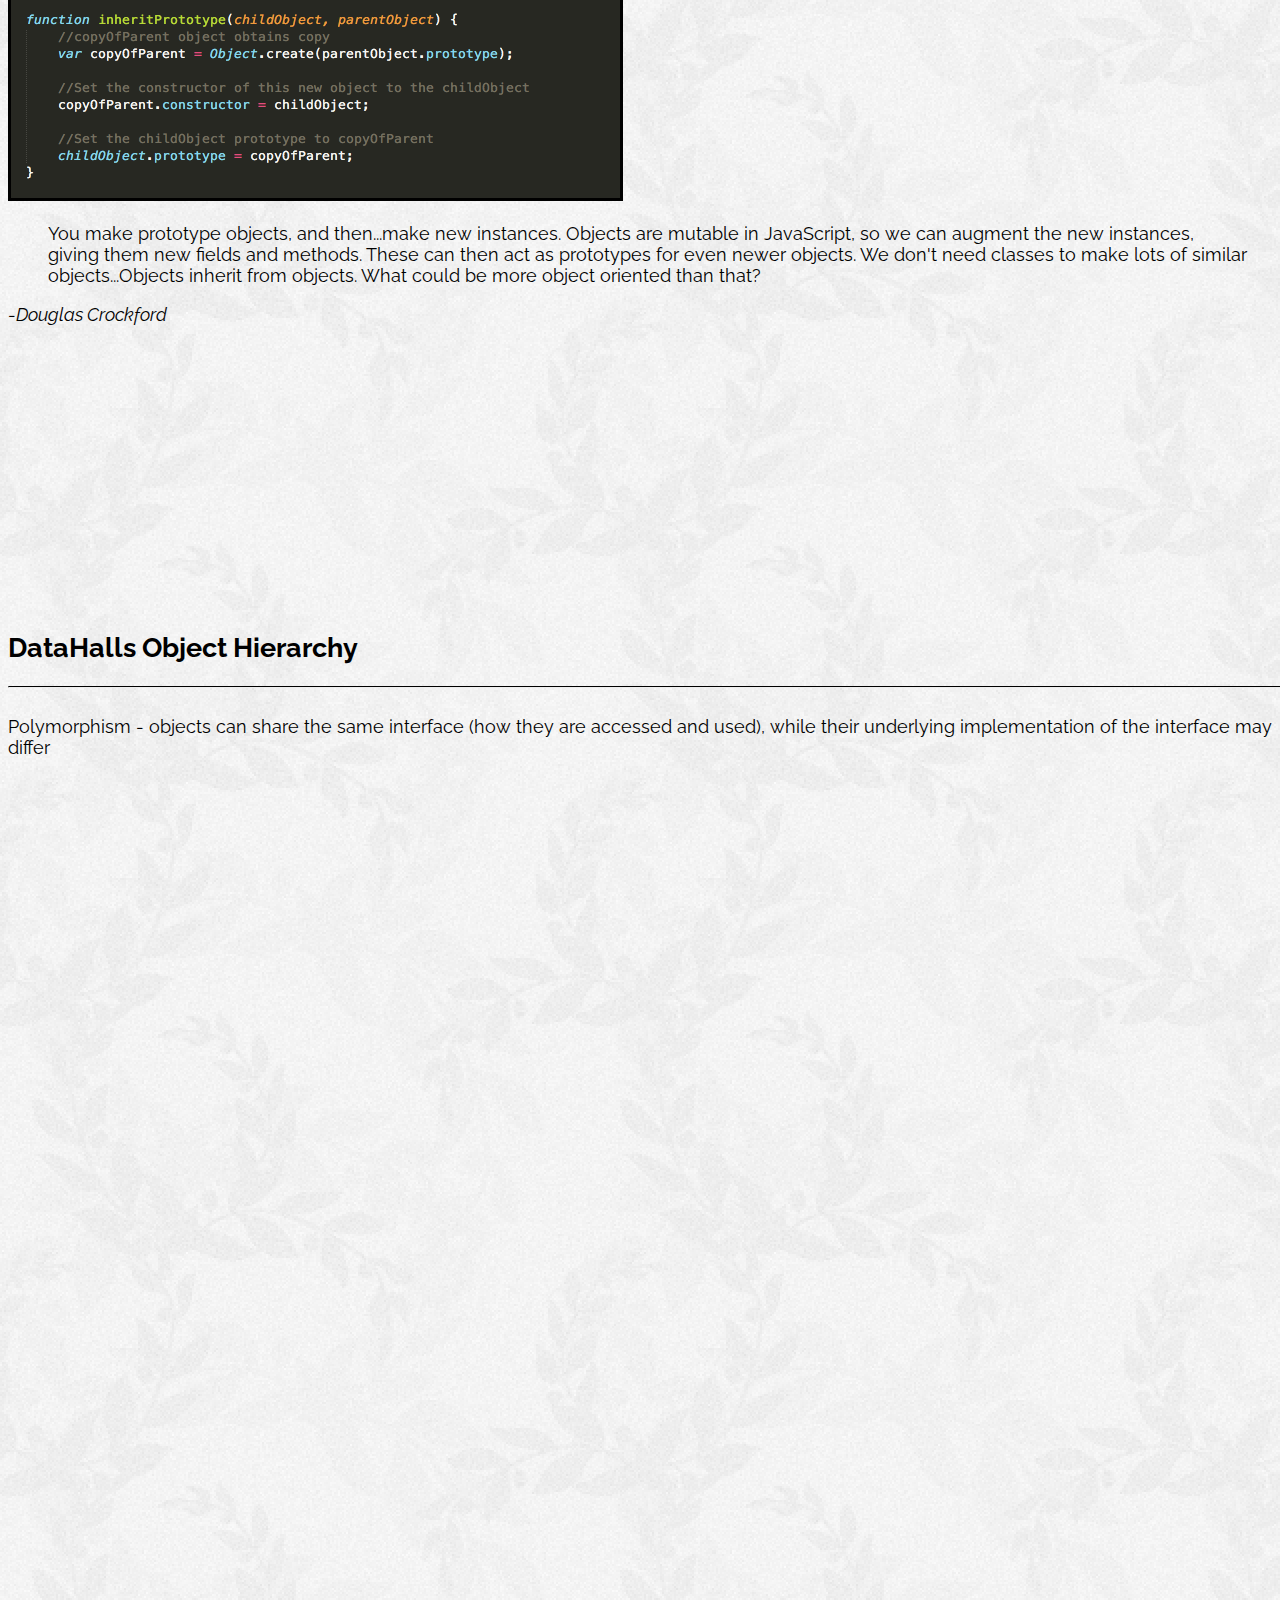
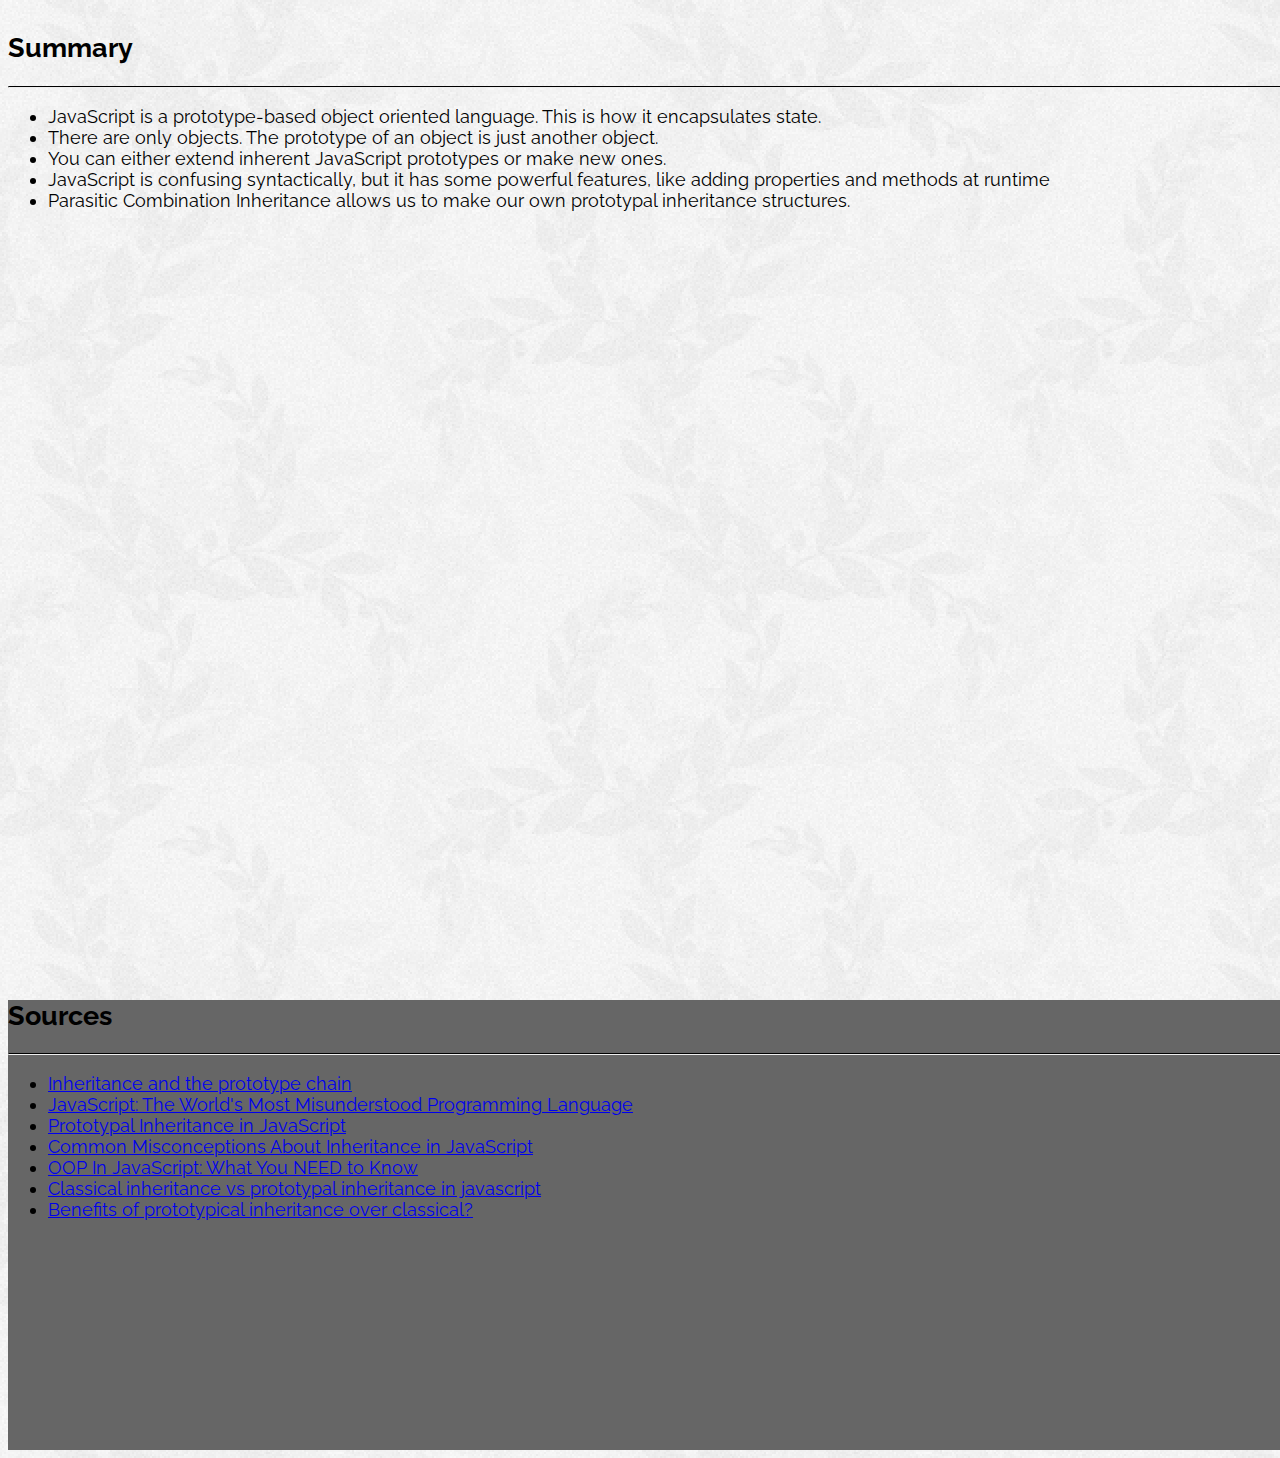
==== commit bc0db924: "fin at the last minute" ====
--- a/prototypical/index.html
+++ b/prototypical/index.html
@@ -109,9 +109,7 @@
 		<section class="col-xs-7 col-xs-offset-1" id="what">
 			<h2>What is so prototypical about JavaScript?</h2>
 			<hr />
-			<p>In JavaScript, there are no classes. Everything is an object. Even the base data types like "String" and "Number" are instances of objects. This is how JavaScript's inherent methods work.</p>
-			<br>
-			<p>Now within JS's prototypal paradigm there are two patterns of construction: prototypal and constructor</p>
+			<p>Within JS's prototypal paradigm there are two patterns of construction: prototypal and constructor</p>
 			<div class="pre">
                                    Inheritance
                                         |
@@ -127,6 +125,7 @@
 
 
 			</div>
+			<p>In JavaScript, there are no classes. Everything is an object. Even the base data types like "String" and "Number" are instances of objects. This is how JavaScript's inherent methods work.</p>
 			<div class="row">
 				<div class="col-xs-6">
 					<p>In prototypal, you add methods and properties on the prototype when you want instances of an object to inherit those methods and properties. By doing this, you are cloning an existing object and extend it</p>
@@ -145,14 +144,21 @@
 		<section class="col-xs-7 col-xs-offset-1" id="pros">
 			<h2>Pros & Cons</h2>
 			<hr />
-			<p>JS only allows objects to delegate to one other object. However it allows you to copy the properties of an arbitrary number of objects.</p>
-			<p>In prototypal inheritance you can hand pick which properties to copy and which properties to omit from different prototypes.</p>
-
-			<p>One of the most important advantages of prototypal inheritance is that you can add new properties to prototypes after they are created.</p>
-			<p>This allows you to add new methods to a prototype which will be automatically made available to all the objects which delegate to that prototype.</p>
-
-			<p>Multiple Inheritance. In JS you'll never hear about The Diamond Problem</p>
-			<p>Polymorphism - objects can share the same interface — how they are accessed and used — while their underlying implementation of the interface may differ</p>
+
+			<div class="row">
+				<div class="col-xs-6">
+					<p>One of the most important advantages of prototypal inheritance is that you can add new properties to prototypes after they are created.</p>
+					<p>This allows you to add new methods to a prototype which will be automatically made available to all delegate objects of that prototype.</p>
+					<p>In JS you'll never hear about The Diamond Problem</p>
+				</div>
+				<div class="col-xs-6">
+					<p>JavaScript only allows objects to delegate to one other object. This means you need to extend it a little if you want Multiple Inheritance.</p>
+					<p>JavaScript is confusing, it's syntax was designed for Java developers. The constructor pattern does not appeal to the classical crowd.</p>
+				</div>
+			</div>
+			<img class="pull-left" src="./assets/img/Diamond_inheritance.svg" alt="">
+
+
 		</section>
 		<section class="col-xs-7 col-xs-offset-1" id="pci">
 			<h2>Parasitic Combination Inheritance</h2>
@@ -169,11 +175,18 @@
 			<div class="mxgraph" style="position:relative;overflow:auto;width:100%;">
 			<div style="width:1px;height:1px;overflow:hidden;">3VlBd+IsFP01LmeOMY3a5dfWtov5TuecLmZmifKa0GJeDsGq/[base64]/f8zfq6EBruK2anvTYOD5mtJBPlt1yxdgLDZ1AanPUP8LC/Qnogc+KjTJG4+trzncMKz3Jjwj5CSkJZ6ciK8/TmSexLFEeW8hVn1xxBccn0M8h15Z6Sm0Uil0J7dr6WiKpXVt6d5lGsbJk/5cODcpWvNnvpiKA2Cu2p7YppdsuaTu8R3LwZ5+OCS89CwaXDmIKjy9jpnh3kKF9wraNjXFfc/fhk7fwGu5NY5LrpnOzJ/JZ0D+SSo7NLsb1kad6P2TszZa4AyiOkyolLjV+SKunl2KPkmAL8XCnR3H0p2YttBCXt0/afqA0XvTpzzyMKySbIgJAZF7qP9orJSrJPy79jL3pJ9O1lL1YR7EWhPdpaufTJXmfTiEKiG61HyE/kvaIjm8T0FY3h51/Oe5Btsq/Mwe09KnwZBAkaekDM1C0wAjGm2v00btu8/0LS2Ss=</div>
 			</div>
+			<p>Polymorphism - objects can share the same interface (how they are accessed and used), while their underlying implementation of the interface may differ</p>
 		</section>
 		<section class="col-xs-7 col-xs-offset-1" id="sum">
 			<h2>Summary</h2>
 			<hr />
-
+				<ul>
+					<li>JavaScript is a prototype-based object oriented language. This is how it encapsulates state.</li>
+					<li>There are only objects. The prototype of an object is just another object.</li>
+					<li>You can either extend inherent JavaScript prototypes or make new ones.</li>
+					<li>JavaScript is confusing syntactically, but it has some powerful features, like adding properties and methods at runtime</li>
+					<li>Parasitic Combination Inheritance allows us to make our own prototypal inheritance structures.</li>
+				</ul>
 		</section>
 	</main>
 	<footer class="row">
